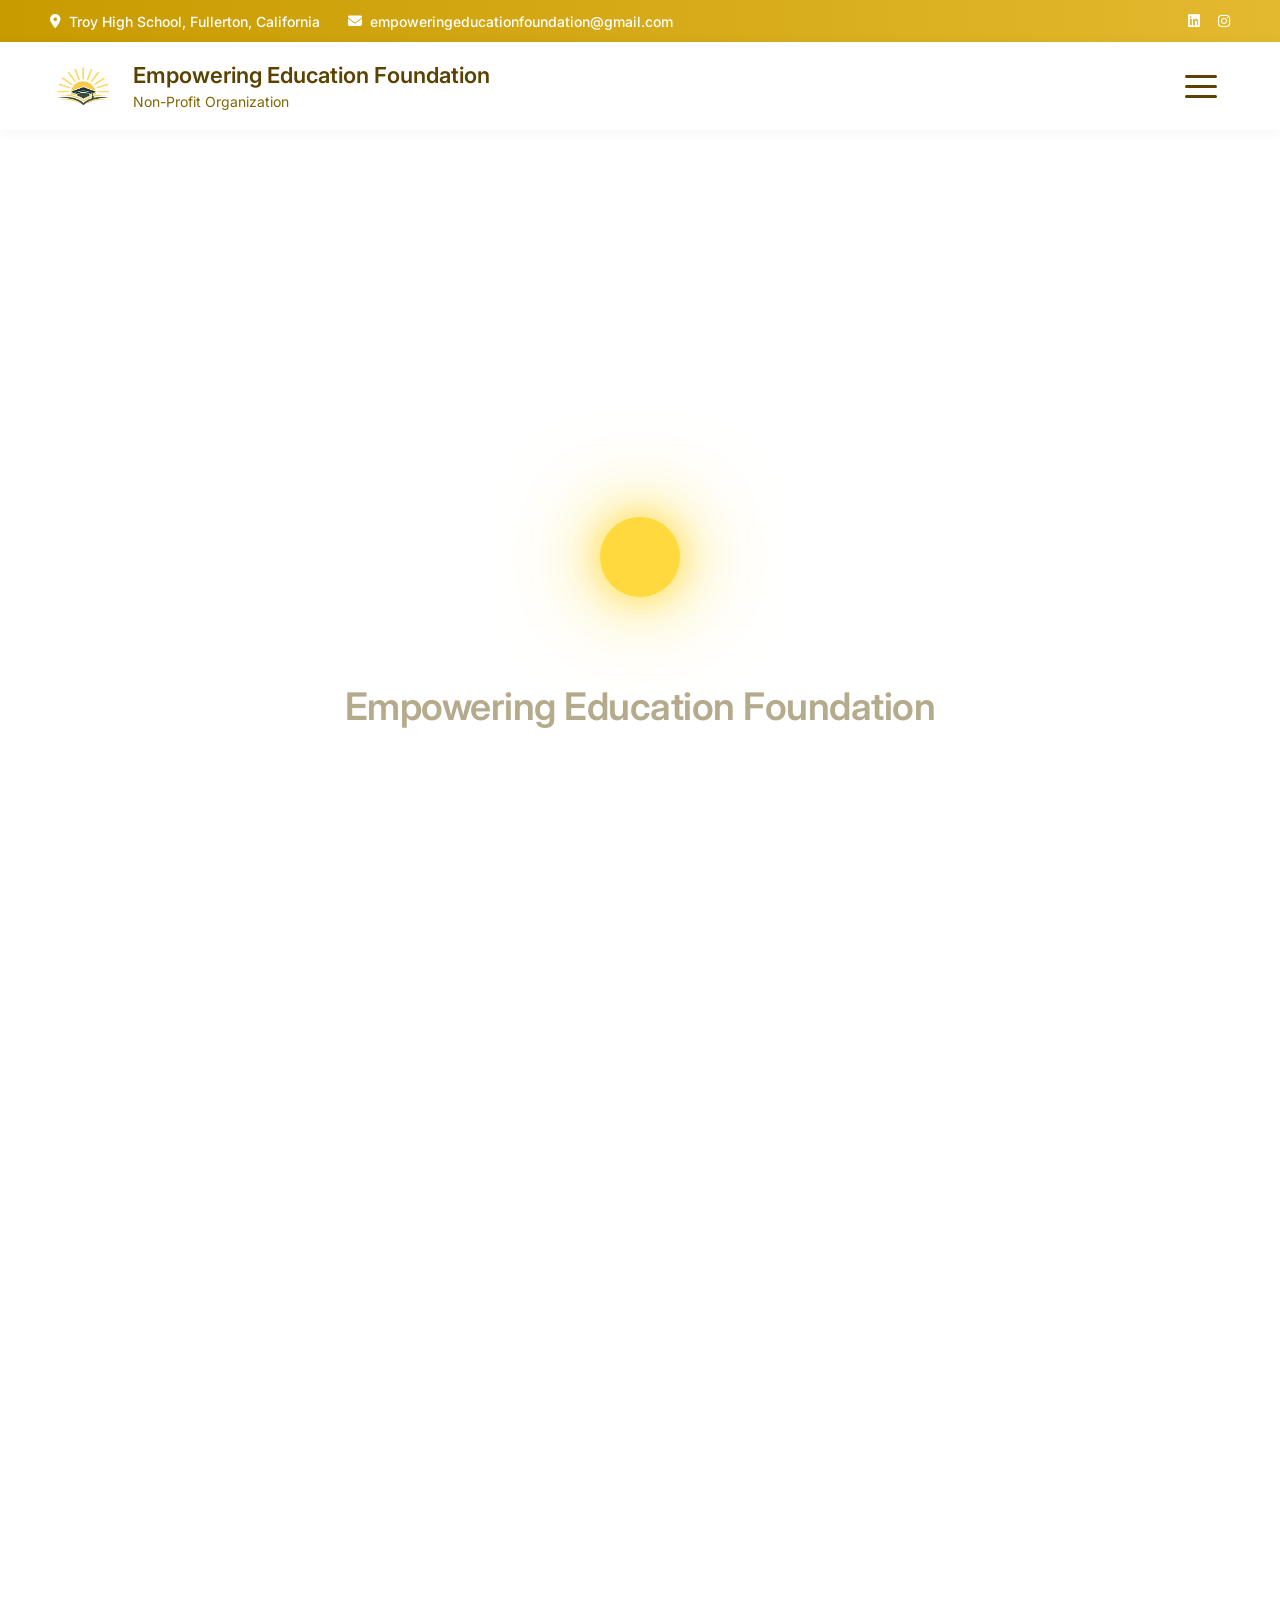
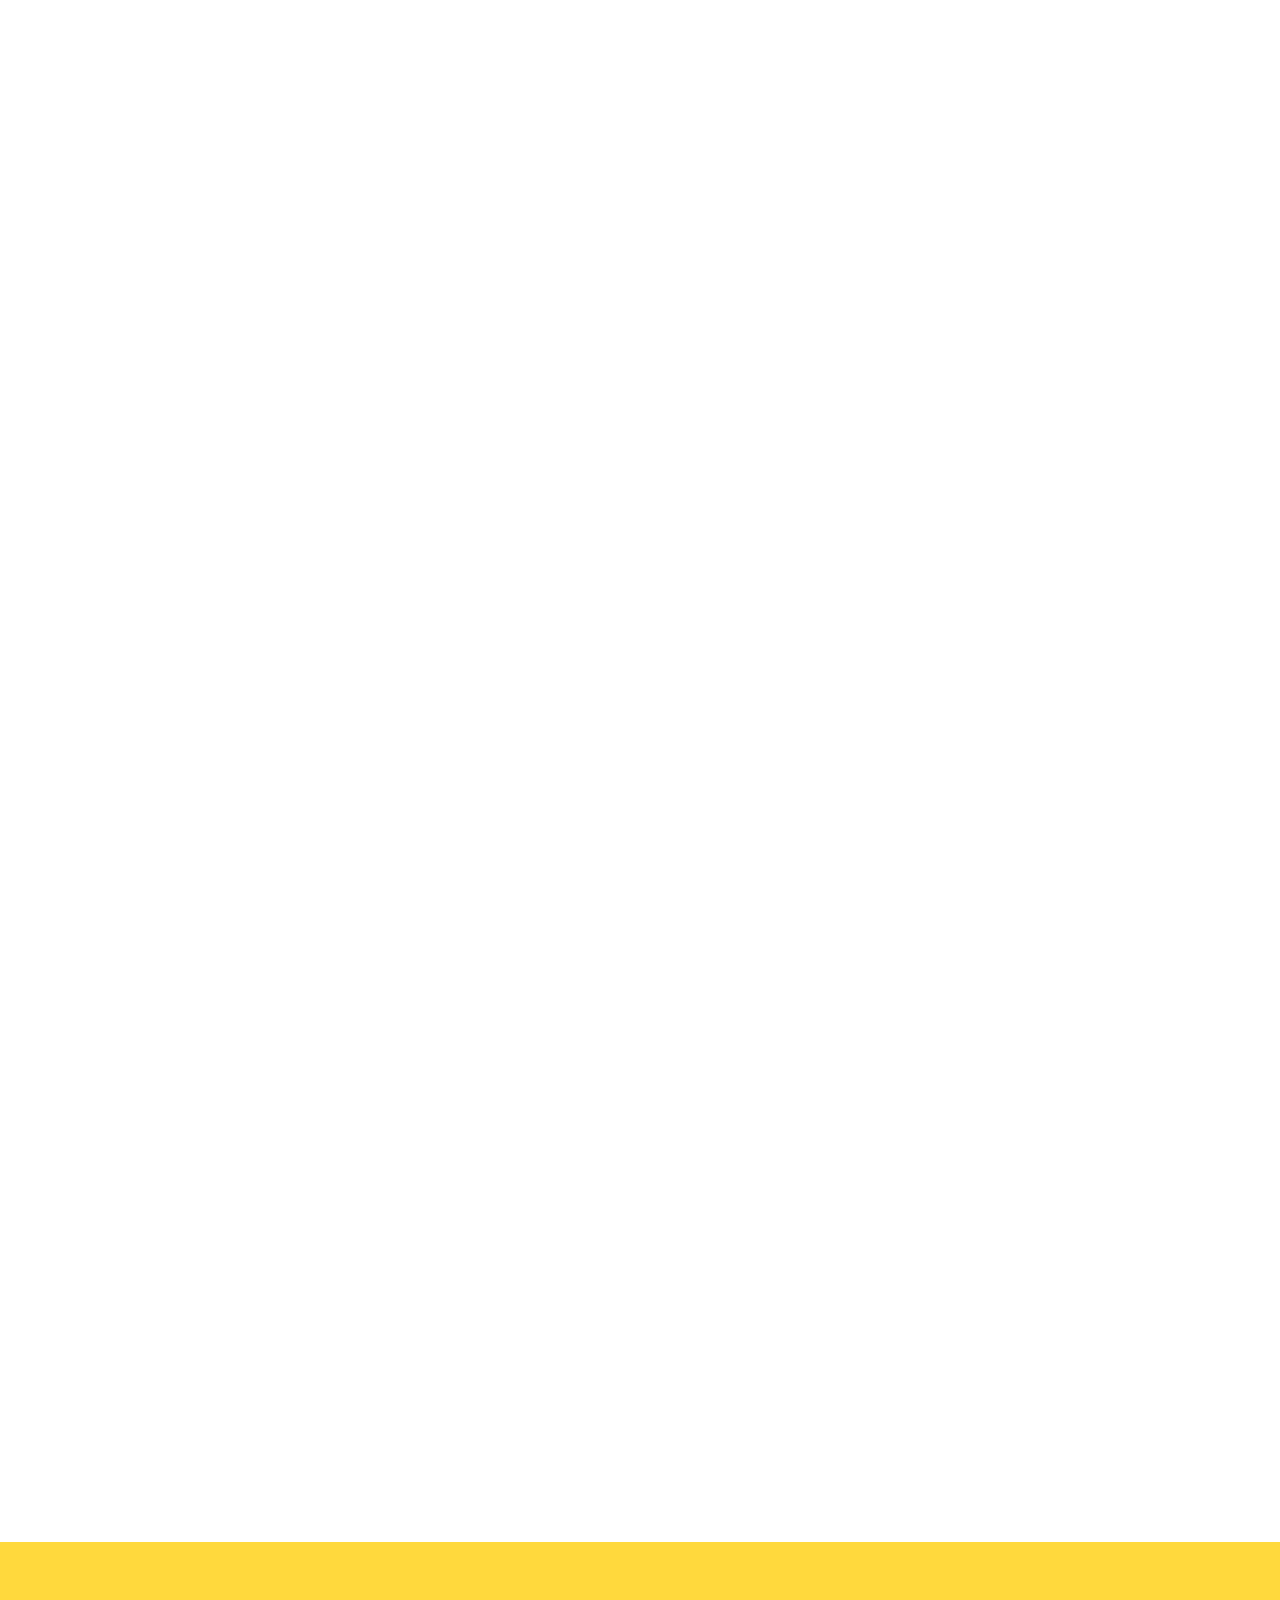
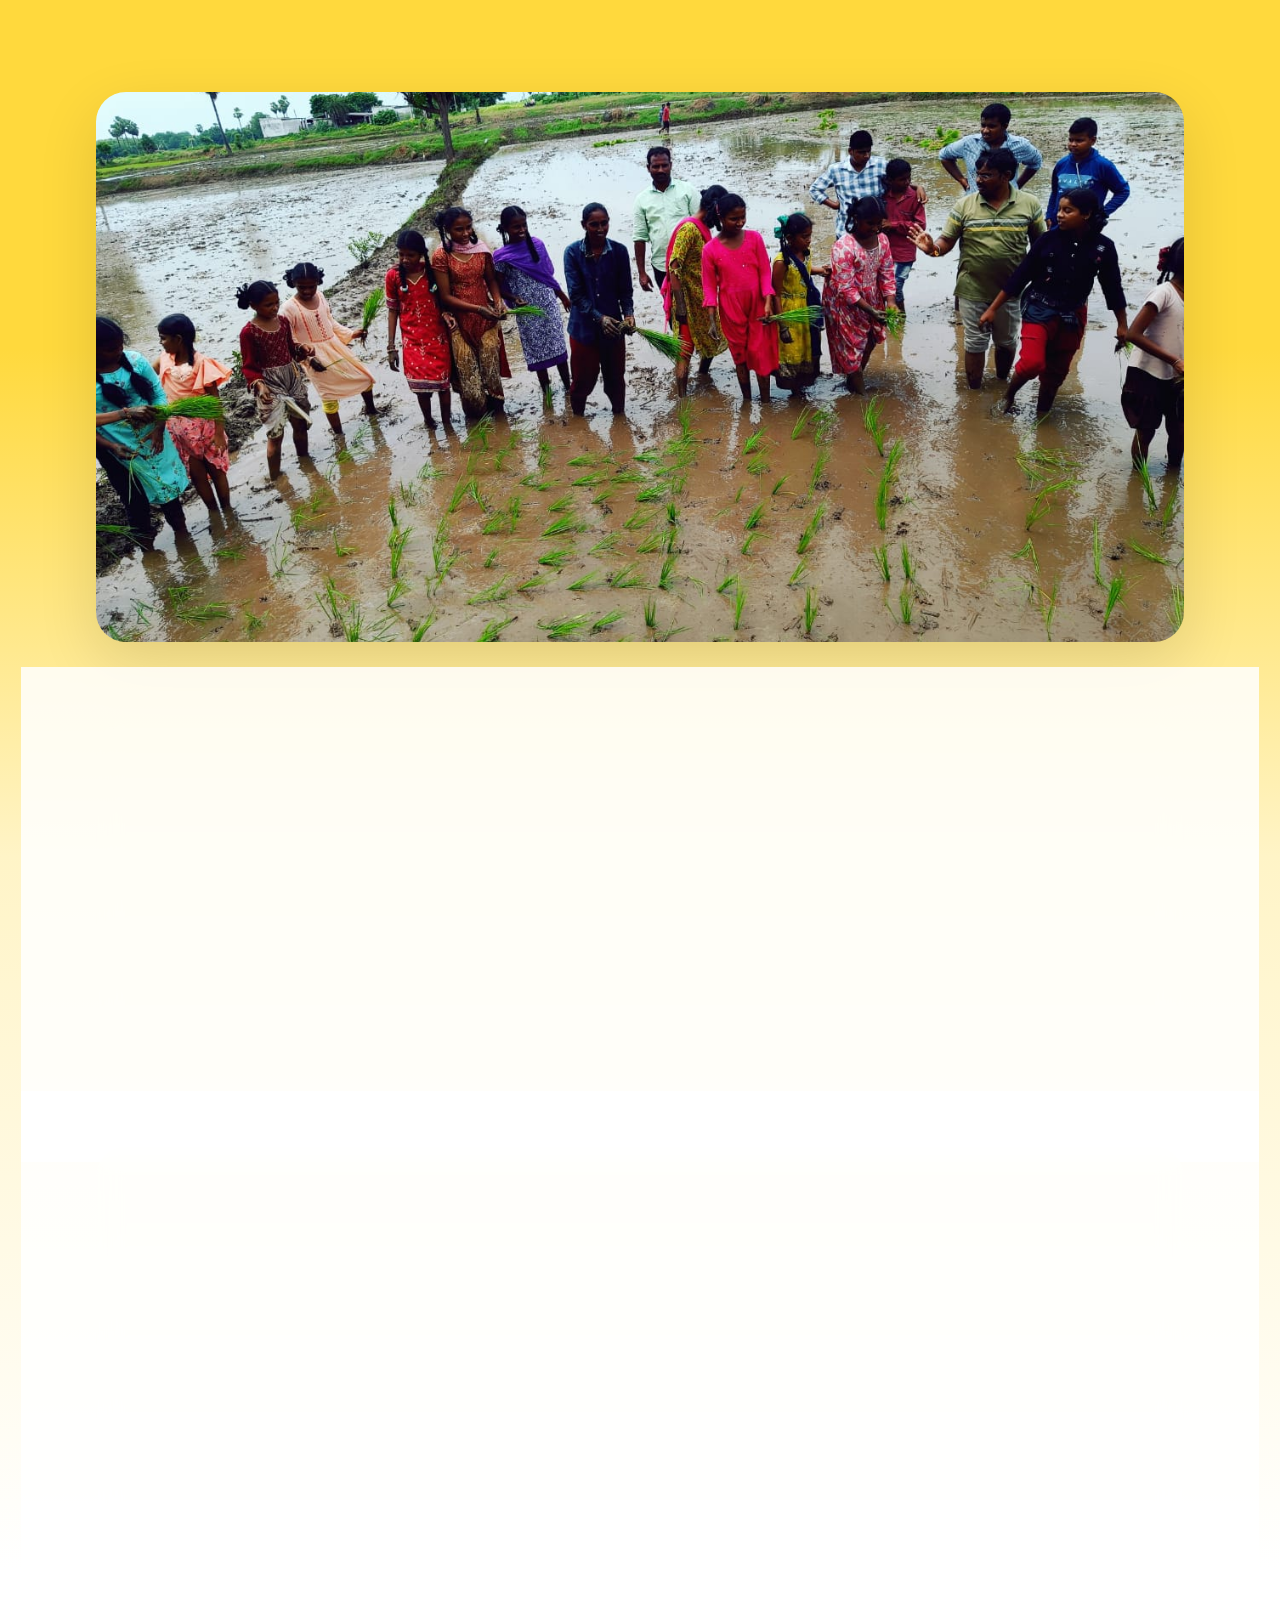
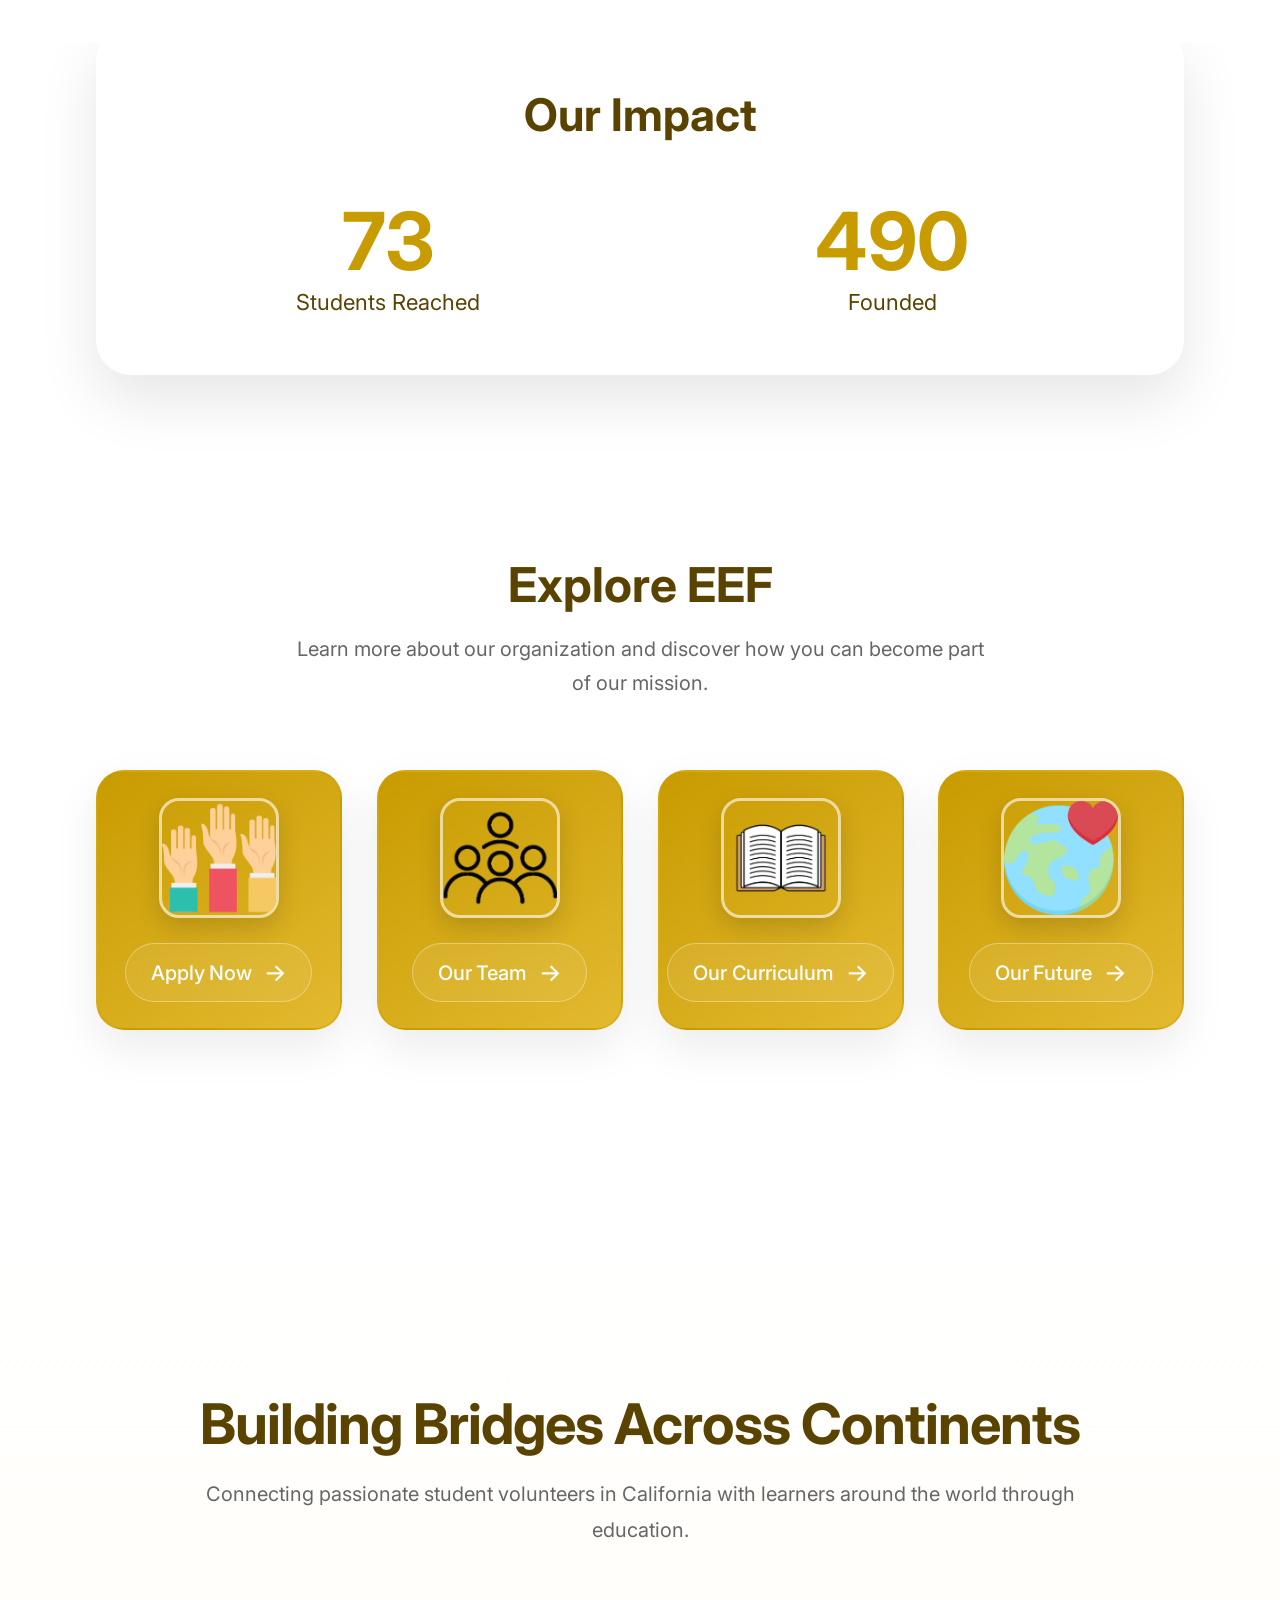
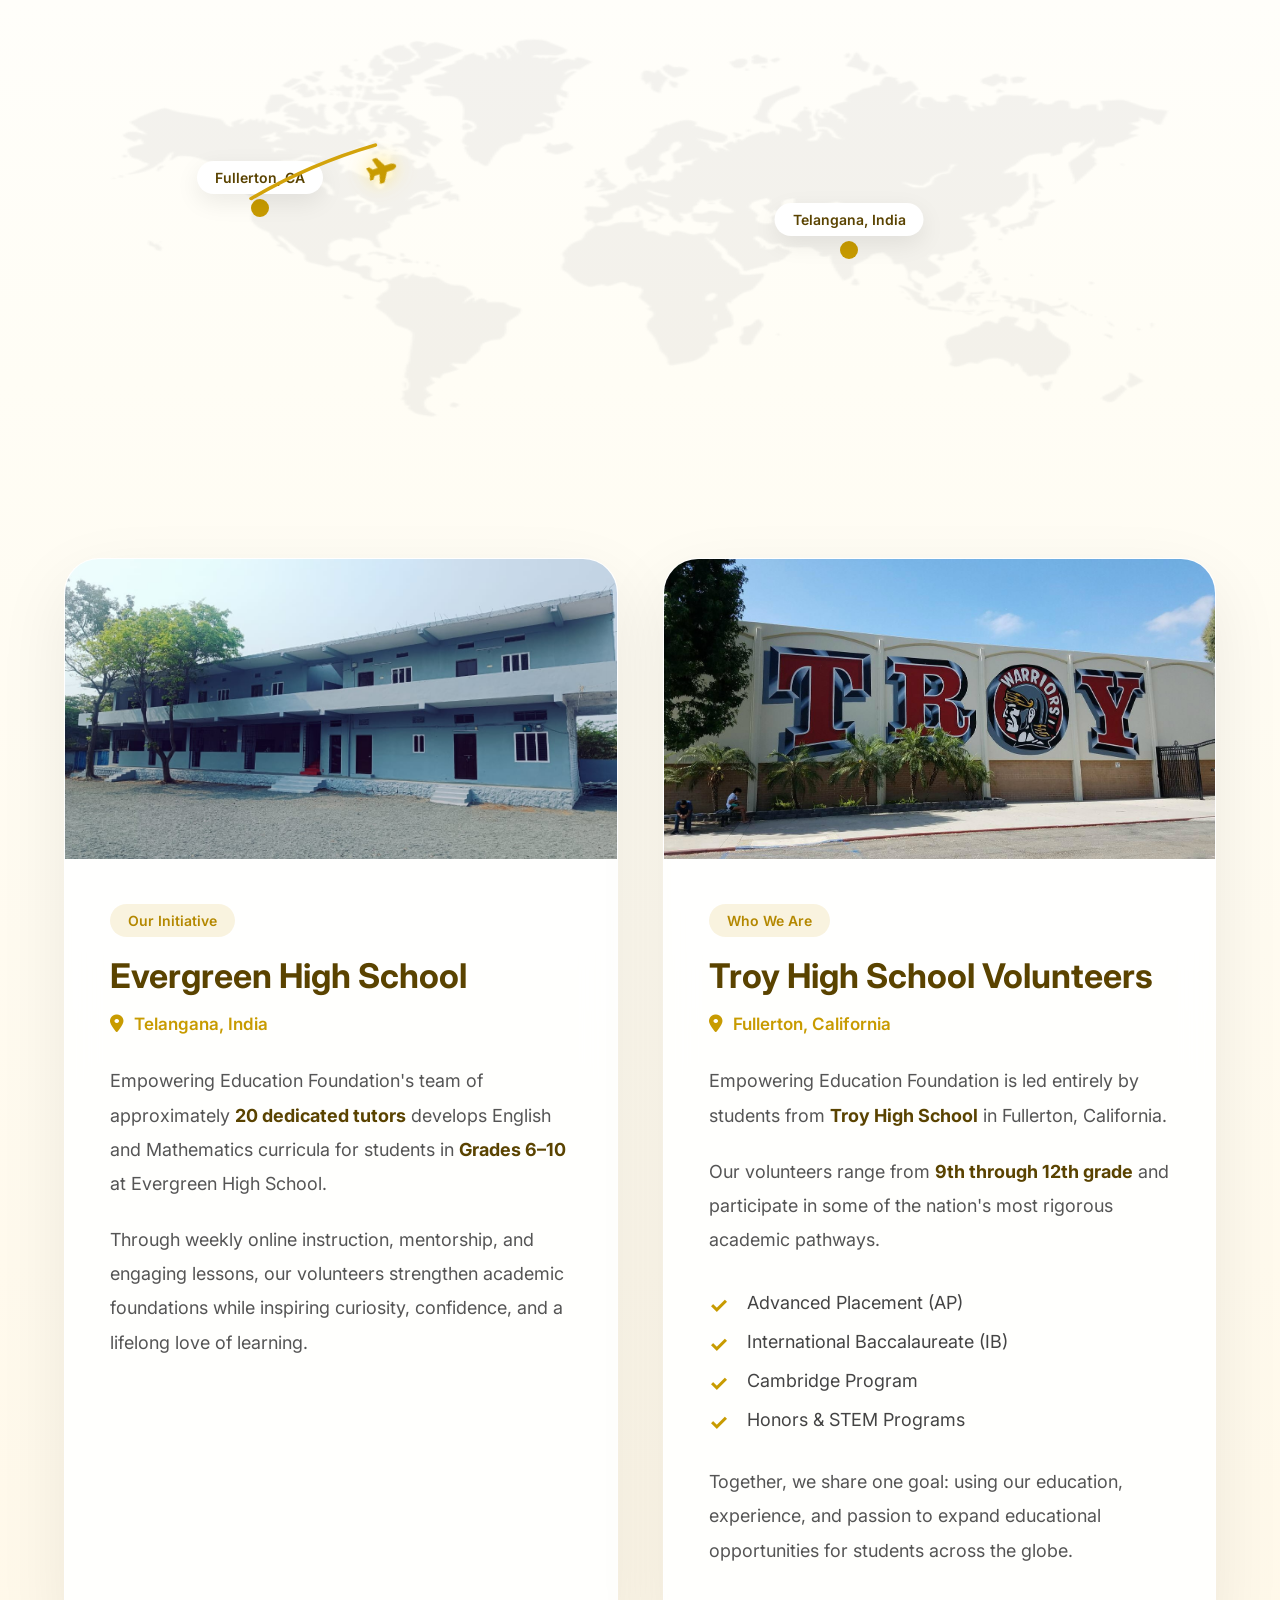
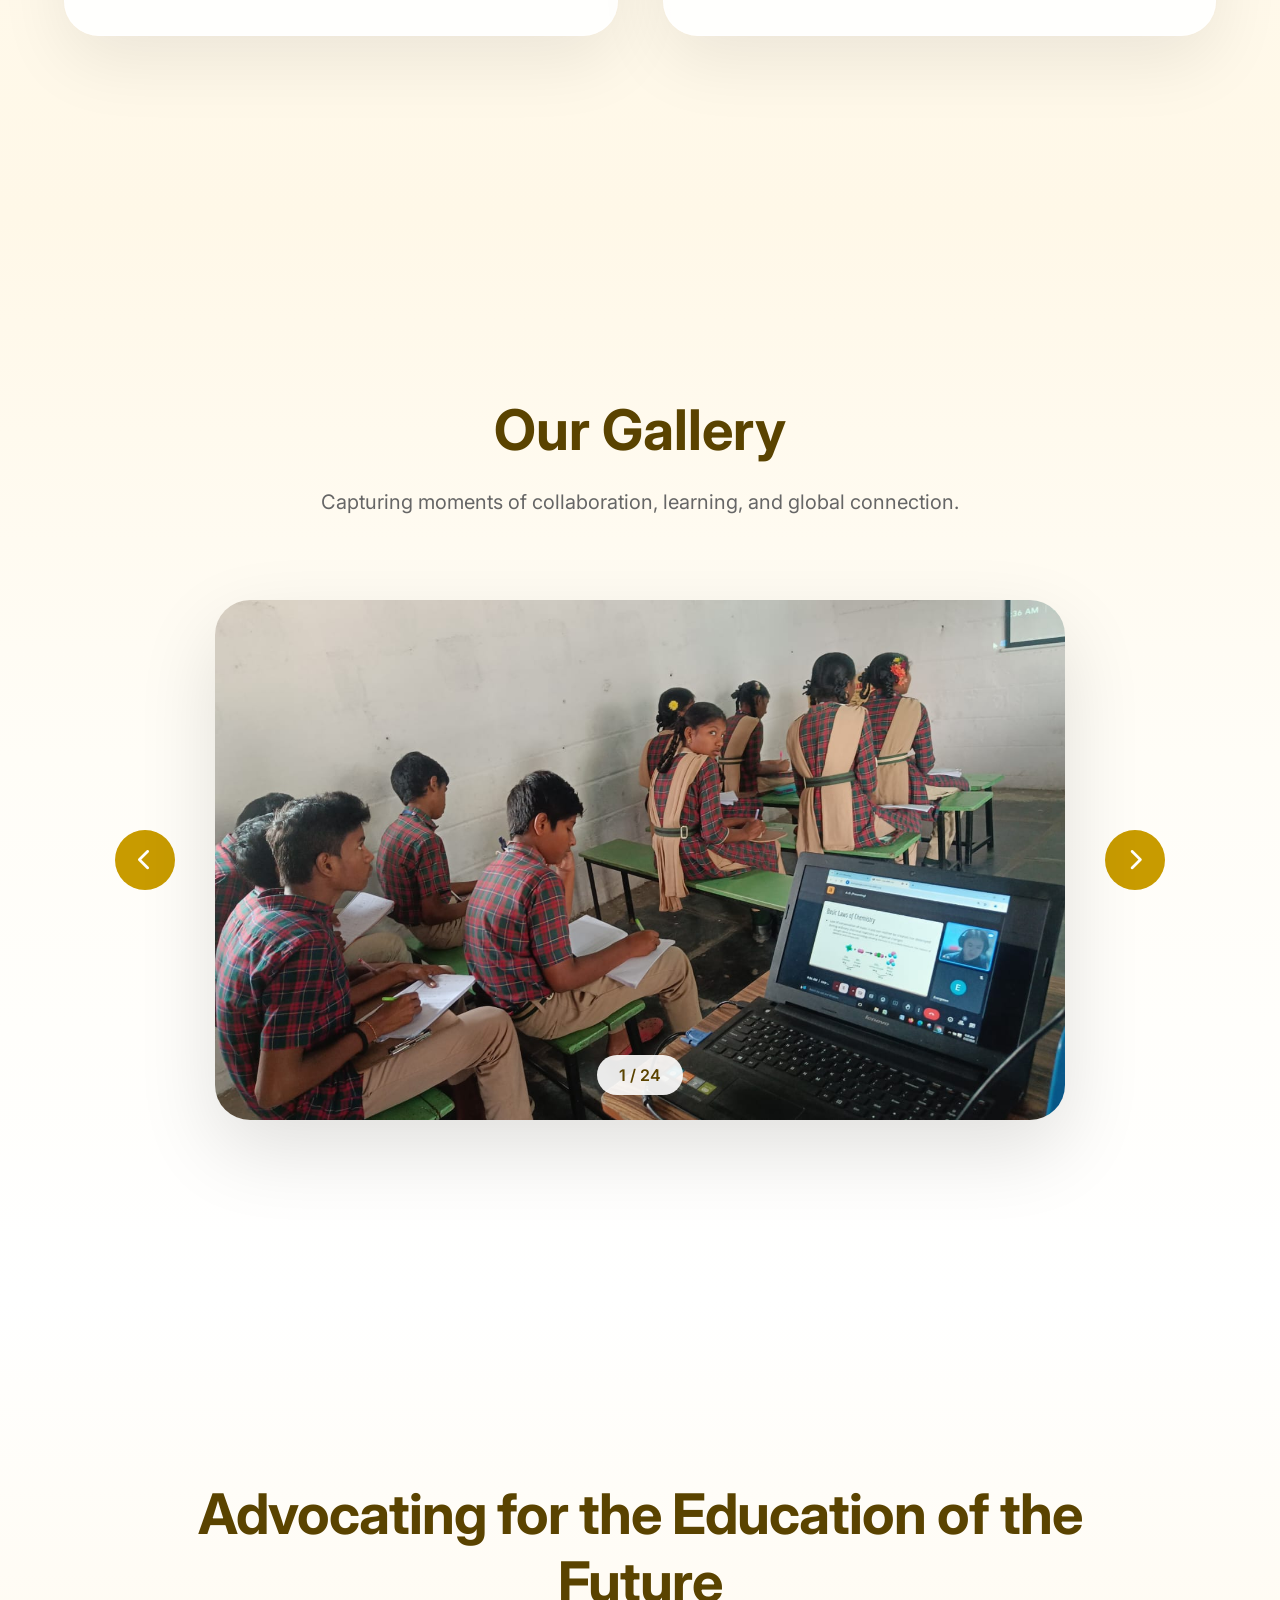
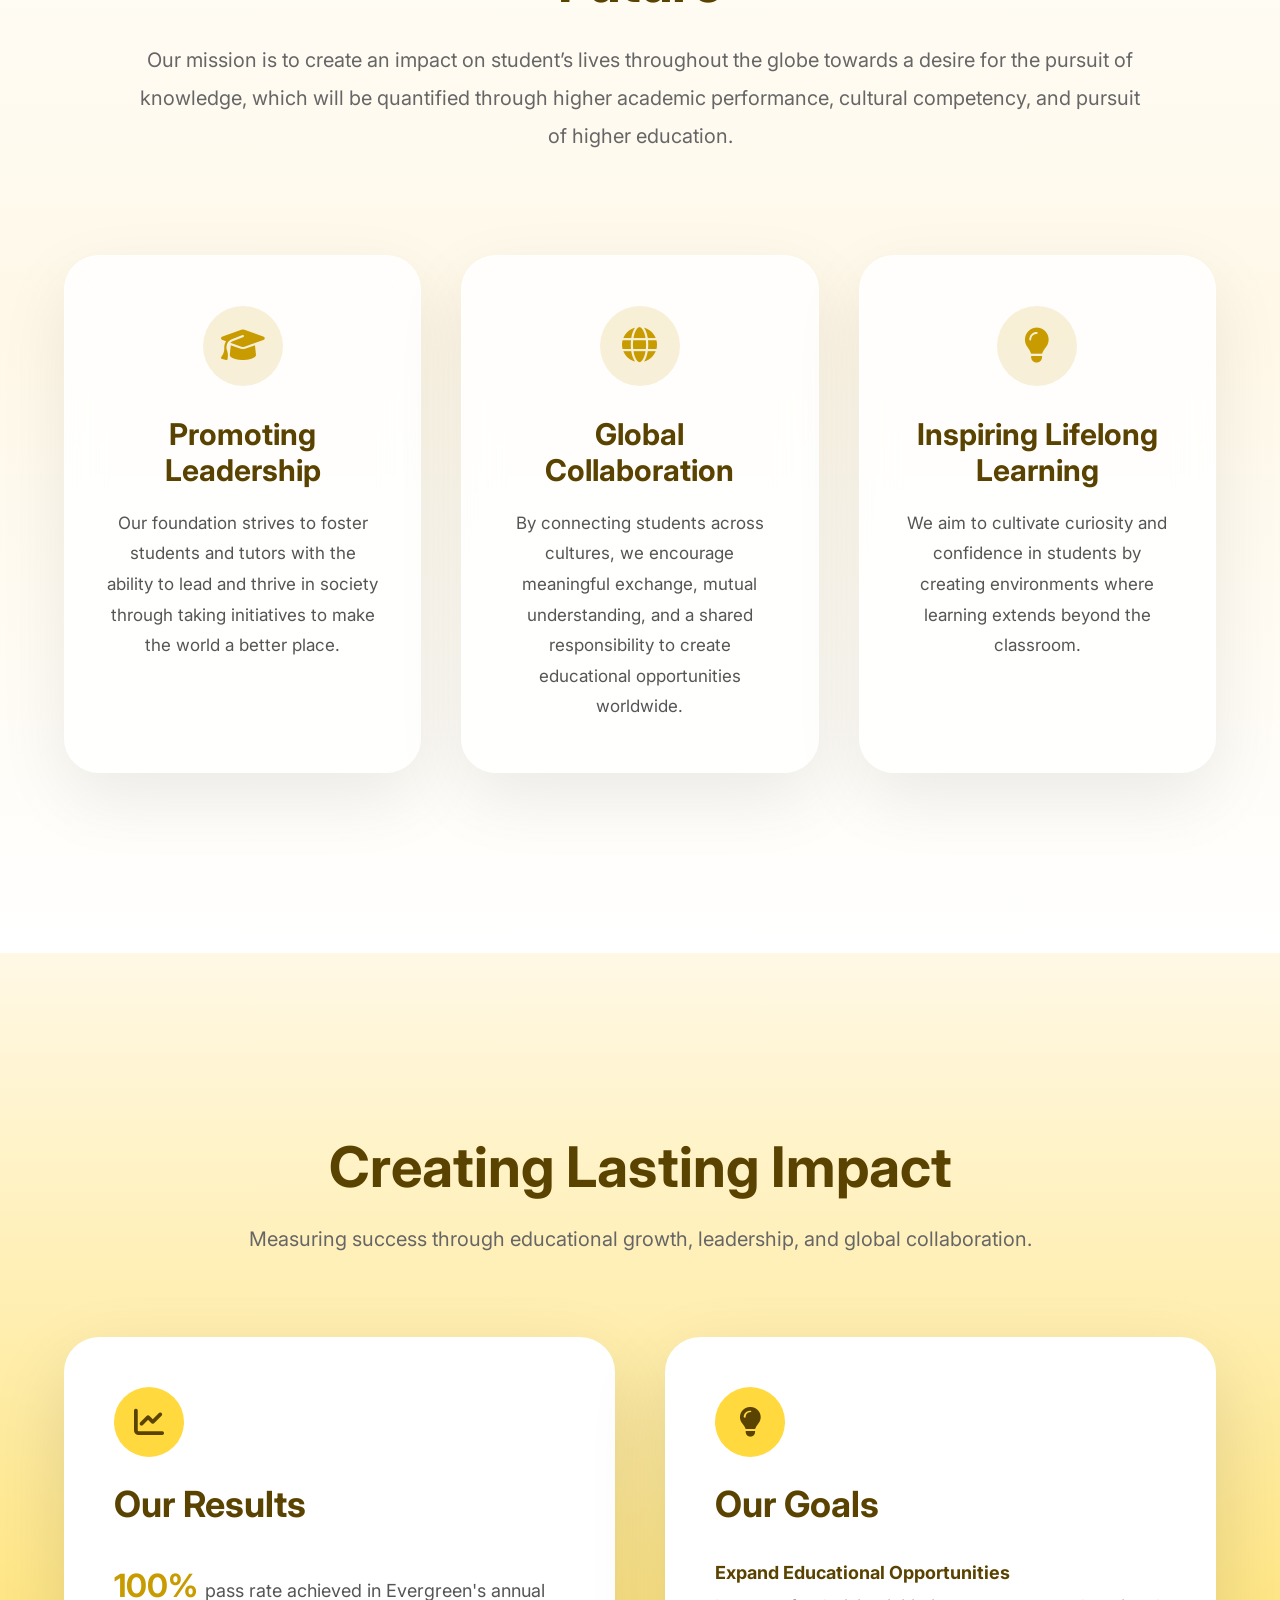
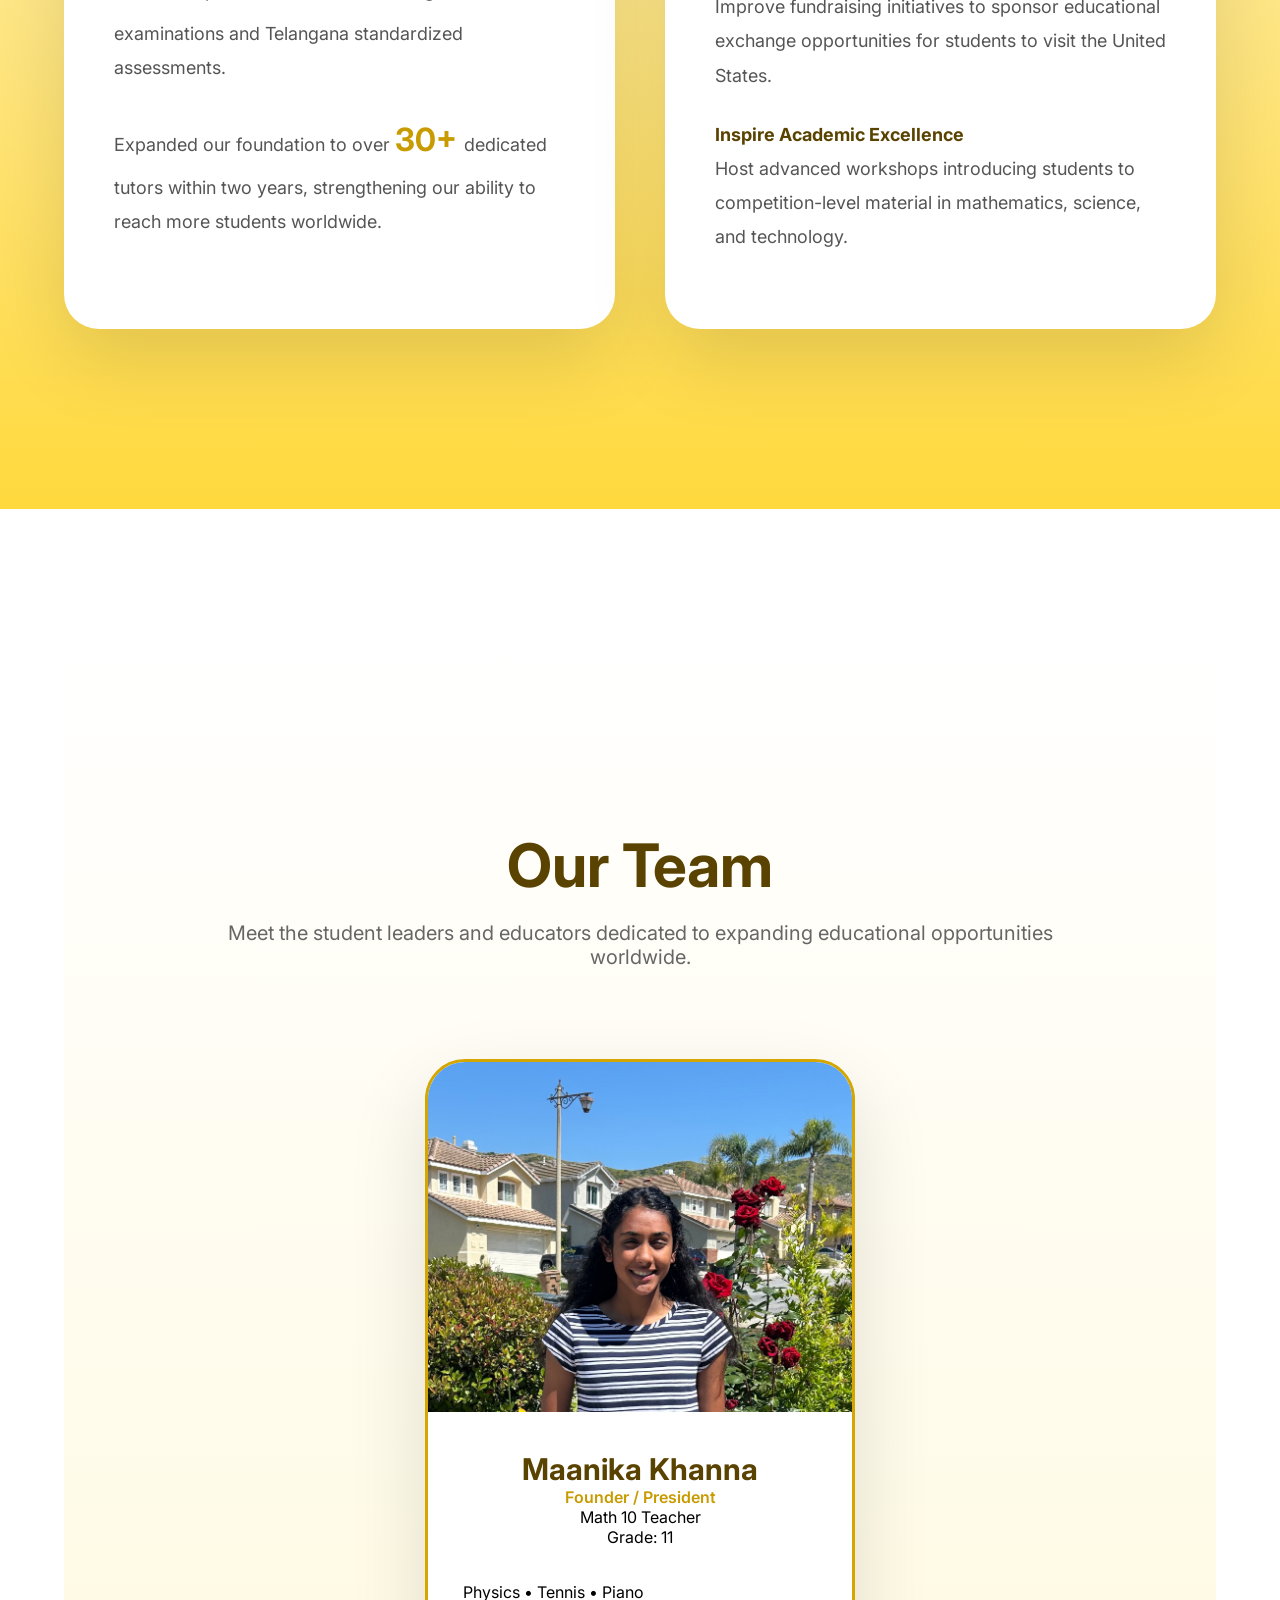
==== index.html @ 53d01f12 "Initial commit" ====
<!DOCTYPE html>
<html lang="en">

<head>

    <meta charset="UTF-8">
    <meta name="viewport" content="width=device-width, initial-scale=1.0">

    <title>
        Empowering Education Foundation
    </title>

    <!-- CSS -->
    <link rel="stylesheet" href="css/style.css">

    <!-- Google Fonts -->
    <link rel="preconnect" href="https://fonts.googleapis.com">

    <link rel="preconnect" href="https://fonts.gstatic.com" crossorigin>

    <link
        href="https://fonts.googleapis.com/css2?family=Inter:wght@400;500;600;700&display=swap"
        rel="stylesheet">

    <!-- Font Awesome -->
    <link
        rel="stylesheet"
        href="https://cdnjs.cloudflare.com/ajax/libs/font-awesome/6.6.0/css/all.min.css">

</head>

<body>


    <!-- ==========================
         TOP CONTACT BAR
    =========================== -->

    <div class="top-bar">

        <div class="top-left">

            <a
                href="https://maps.google.com/?q=Troy High School, Fullerton, California"
                target="_blank"
                rel="noopener">

                <i class="fa-solid fa-location-dot"></i>

                Troy High School, Fullerton, California

            </a>


            <a
                href="mailto:empoweredufoundation@gmail.com">

                <i class="fa-solid fa-envelope"></i>

                empoweringeducationfoundation@gmail.com

            </a>

        </div>



        <div class="top-right">

            <a
                href="https://www.linkedin.com/company/empowering-education-foundation/"
                target="_blank"
                rel="noopener"
                aria-label="LinkedIn">

                <i class="fa-brands fa-linkedin"></i>

            </a>


            <a
                href="https://www.instagram.com/empoweringeducationfoundation/"
                target="_blank"
                rel="noopener"
                aria-label="Instagram">

                <i class="fa-brands fa-instagram"></i>

            </a>

        </div>

    </div>




    <!-- ==========================
         MAIN NAVIGATION
    =========================== -->

    <nav class="navbar">

        <div class="nav-brand">

            <img
                src="assets/EEF_logo.png"
                alt="EEF Logo"
                class="nav-logo">


            <div class="nav-title">

                <h1>
                    Empowering Education Foundation
                </h1>

                <p>
                    Non-Profit Organization
                </p>

            </div>

        </div>



        <button
            class="menu-toggle"
            aria-label="Open Navigation Menu">

            <span></span>
            <span></span>
            <span></span>

        </button>

    </nav>




    <!-- ==========================
         SIDE MENU
    =========================== -->

    <div class="menu-overlay">

        <ul>

            <li>
                <a href="index.html">
                    Home
                </a>
            </li>

            <li>
                <a href="about.html">
                    About
                </a>
            </li>

            <li>
                <a href="team.html">
                    Team
                </a>
            </li>

            <li>
                <a href="curriculum.html">
                    Curriculum
                </a>
            </li>

            <li>
                <a href="future.html">
                    Future
                </a>
            </li>

            <li>
                <a href="gallery.html">
                    Gallery
                </a>
            </li>

            <li>
                <a href="contact.html">
                    Contact Us
                </a>
            </li>

        </ul>

    </div>





    <!-- ==========================
         SUN REVEAL HERO
    =========================== -->

    <div class="scroll-container">

        <section class="hero">

            <div class="sun-container">

                <div class="sun">

                    <div class="sun-core"></div>

                    <div class="sun-rays"></div>

                </div>



                <div class="brand">

                    <img
                        class="logo"
                        src="assets/EEF_logo.png"
                        alt="EEF Logo">

                    <h1 class="brand-name">

                        Empowering Education Foundation

                    </h1>

                </div>

            </div>

        </section>

    </div>





    <!-- ==========================
         ABOUT SECTION
    =========================== -->

    <section class="about-section">

        <div class="about-container">
            <!-- FEATURE IMAGE -->

            <div class="about-image">

                <img
                    src="assets/eef_1.jpg"
                    alt="Empowering Education Foundation students"> 

            </div>


            <!-- OUR STORY -->

            <div class="info-card story-card">

                <h2>
                    Our Story
                </h2>

                <h3>
                    Empowering Education Foundation,
                    Non-Profit Organization
                </h3>

                <p>

                    The Empowering Education Foundation is a
                    non-profit organization dedicated to
                    bridging educational gaps through
                    student-led tutoring initiatives.

                    Founded through the passion and
                    collaboration of high school students,
                    our organization strives to create a
                    future where every learner has the
                    opportunity to succeed regardless of
                    circumstance.

                </p>

            </div>





            <!-- OUR MISSION -->

            <div class="info-card mission-card">

                <h2>
                    Our Mission
                </h2>

                <p>

                    Our mission is to create a lasting impact
                    on students around the world by inspiring
                    a lifelong pursuit of knowledge. Through
                    accessible education, mentorship, and
                    cultural exchange, we aim to empower the
                    next generation of learners and leaders.

                </p>


                <ul class="mission-list">

                    <li>
                        Raising Education Levels
                    </li>

                    <li>
                        Promoting Cultural Exchange
                    </li>

                </ul>

            </div>





            <!-- OUR IMPACT -->

            <div class="statistics-card">

                <h2>
                    Our Impact
                </h2>


                <div class="stat-grid">


                    <div class="stat">

                        <span
                            class="counter"
                            data-target="300">

                            0

                        </span>

                        <p>
                            Students Reached
                        </p>

                    </div>




                    <div class="stat">

                        <span
                            class="counter"
                            data-target="2024">

                            0

                        </span>

                        <p>
                            Founded
                        </p>

                    </div>


                </div>

            </div>


        </div>

    </section>
    <!-- ==========================
     EXPLORE CARDS
=========================== -->

<section class="explore-section">

    <div class="explore-header">

        <h2>Explore EEF</h2>

        <p>
            Learn more about our organization and discover
            how you can become part of our mission.
        </p>

    </div>

    <div class="explore-grid">

        <div class="explore-card left">

            <div class="card-inner">

                <div class="card-front">

                    <img
                        src="assets/EEF_logo.png"
                        alt="EEF Logo">

                </div>

                <div class="card-back">

                    <img
                        src="assets/apply.png"
                        alt="Apply Now">

                    <a href="contact.html">
                        Apply Now
                    </a>

                </div>

            </div>

        </div>



        <div class="explore-card right">

            <div class="card-inner">

                <div class="card-front">

                    <img
                        src="assets/EEF_logo.png"
                        alt="EEF Logo">

                </div>

                <div class="card-back">

                    <img
                        src="assets/team.png"
                        alt="Our Team">

                    <a href="team.html">
                        Our Team
                    </a>

                </div>

            </div>

        </div>



        <div class="explore-card left">

            <div class="card-inner">

                <div class="card-front">

                    <img
                        src="assets/EEF_logo.png"
                        alt="EEF Logo">

                </div>

                <div class="card-back">

                    <img
                        src="assets/curriculum.png"
                        alt="Our Curriculum">

                    <a href="curriculum.html">
                        Our Curriculum
                    </a>

                </div>

            </div>

        </div>



        <div class="explore-card right">

            <div class="card-inner">

                <div class="card-front">

                    <img
                        src="assets/EEF_logo.png"
                        alt="EEF Logo">

                </div>

                <div class="card-back">

                    <img
                        src="assets/future.png"
                        alt="Our Future">

                    <a href="future.html">
                        Our Future
                    </a>

                </div>
            </div>

        </div>

    </div>

</section>
<!-- ==========================
     OUR INITIATIVES
=========================== -->

<section class="initiatives-section">

    <div class="initiatives-header">

        <h2>
            Building Bridges Across Continents
        </h2>

        <p>
            Connecting passionate student volunteers in California
            with learners around the world through education.
        </p>

    </div>


    <!-- =====================================
         WORLD CONNECTION MAP
    ====================================== -->

    <div class="connection-map">

        <img
            src="assets/world-map.png"
            alt="World Map"
            class="world-map">


        <!-- California -->

        <div class="usa-point">

            <span class="point-label">
                Fullerton, CA
            </span>

        </div>


        <!-- India -->

        <div class="india-point">

            <span class="point-label">
                Telangana, India
            </span>

        </div>


        <!-- Flight Path -->

        <svg
            class="flight-svg"
            viewBox="0 0 1200 500"
            preserveAspectRatio="none">

        <path
            id="flightPath"
            d="
                M204 215
                C400 80,
                650 100,
                804 265
            ">
        </path>

        </svg>


        <!-- Plane -->

        <div class="plane">

            <i class="fa-solid fa-plane"></i>

        </div>

    </div>





    <div class="initiative-grid">


        <!-- =====================================
             EVERGREEN HIGH SCHOOL
        ====================================== -->

        <div class="initiative-card">

            <img
                src="assets/evergreen.jpg"
                alt="Evergreen High School"
                class="initiative-image">


            <div class="initiative-content">

                <span class="initiative-tag">
                    Our Initiative
                </span>


                <h3>
                    Evergreen High School
                </h3>


                <div class="location">

                    <i class="fa-solid fa-location-dot"></i>

                    Telangana, India

                </div>


                <p>

                    Empowering Education Foundation's team of
                    approximately
                    <strong>20 dedicated tutors</strong>
                    develops English and Mathematics curricula
                    for students in
                    <strong>Grades 6–10</strong>
                    at Evergreen High School.

                </p>


                <p>

                    Through weekly online instruction,
                    mentorship, and engaging lessons,
                    our volunteers strengthen academic
                    foundations while inspiring curiosity,
                    confidence, and a lifelong love
                    of learning.

                </p>

            </div>

        </div>





        <!-- =====================================
             WHO WE ARE
        ====================================== -->

        <div class="initiative-card">

            <img
                src="assets/troy.jpg"
                alt="Troy High School"
                class="initiative-image">


            <div class="initiative-content">

                <span class="initiative-tag">
                    Who We Are
                </span>


                <h3>
                    Troy High School Volunteers
                </h3>


                <div class="location">

                    <i class="fa-solid fa-location-dot"></i>

                    Fullerton, California

                </div>


                <p>

                    Empowering Education Foundation is led
                    entirely by students from
                    <strong>Troy High School</strong>
                    in Fullerton, California.

                </p>


                <p>

                    Our volunteers range from
                    <strong>9th through 12th grade</strong>
                    and participate in some of the nation's
                    most rigorous academic pathways.

                </p>


                <ul class="initiative-list">

                    <li>
                        Advanced Placement (AP)
                    </li>

                    <li>
                        International Baccalaureate (IB)
                    </li>

                    <li>
                        Cambridge Program
                    </li>

                    <li>
                        Honors & STEM Programs
                    </li>

                </ul>


                <p>

                    Together, we share one goal:
                    using our education, experience,
                    and passion to expand educational
                    opportunities for students across
                    the globe.

                </p>

            </div>

        </div>


    </div>

</section>

<!-- ==========================
     OUR GALLERY
=========================== -->

<section class="gallery-section">


    <div class="gallery-header">

        <h2>
            Our Gallery
        </h2>

        <p>
            Capturing moments of collaboration,
            learning, and global connection.
        </p>

    </div>



    <div class="gallery-container">


        <button class="gallery-btn prev-btn">
            <i class="fa-solid fa-chevron-left"></i>
        </button>



        <div class="gallery-image-wrapper">


            <img
                id="galleryImage"
                src="assets/gallery/ClassImage1.jpg"
                alt="EEF Classroom"
            >


            <div class="gallery-counter">

                <span id="galleryCurrent">
                    1
                </span>

                /

                <span>
                    24
                </span>

            </div>


        </div>




        <button class="gallery-btn next-btn">
            <i class="fa-solid fa-chevron-right"></i>
        </button>



    </div>


</section>

<!-- ==========================
     OUR CAUSES
=========================== -->

<section class="causes-section">


    <div class="causes-header">

        <h2>
            Advocating for the Education of the Future
        </h2>


        <p>
            Our mission is to create an impact on student’s
            lives throughout the globe towards a desire for
            the pursuit of knowledge, which will be quantified
            through higher academic performance, cultural
            competency, and pursuit of higher education.
        </p>

    </div>




    <div class="causes-container">



        <div class="cause-card">


            <div class="cause-icon">

                <i class="fa-solid fa-graduation-cap"></i>

            </div>


            <h3>
                Promoting Leadership
            </h3>


            <p>
                Our foundation strives to foster students
                and tutors with the ability to lead and thrive
                in society through taking initiatives to make
                the world a better place.
            </p>


        </div>





        <div class="cause-card">


            <div class="cause-icon">

                <i class="fa-solid fa-globe"></i>

            </div>


            <h3>
                Global Collaboration
            </h3>


            <p>
                By connecting students across cultures,
                we encourage meaningful exchange,
                mutual understanding, and a shared
                responsibility to create educational
                opportunities worldwide.
            </p>


        </div>





        <div class="cause-card">


            <div class="cause-icon">

                <i class="fa-solid fa-lightbulb"></i>

            </div>


            <h3>
                Inspiring Lifelong Learning
            </h3>


            <p>
                We aim to cultivate curiosity and
                confidence in students by creating
                environments where learning extends
                beyond the classroom.
            </p>


        </div>



    </div>


</section>

<!-- ==========================
     RESULTS & GOALS
=========================== -->

<section class="results-section">


    <div class="results-header">

        <h2>
            Creating Lasting Impact
        </h2>

        <p>
            Measuring success through educational growth,
            leadership, and global collaboration.
        </p>

    </div>




    <div class="results-container">


        <!-- RESULTS -->

        <div class="results-card results-left">


            <div class="result-icon">
                <i class="fa-solid fa-chart-line"></i>
            </div>


            <h3>
                Our Results
            </h3>



            <div class="typing-content">

                <p>
                    <span class="highlight-number">
                        100%
                    </span>
                    pass rate achieved in Evergreen's
                    annual examinations and Telangana
                    standardized assessments.
                </p>


                <p>
                    Expanded our foundation to over
                    <span class="highlight-number">
                        30+
                    </span>
                    dedicated tutors within two years,
                    strengthening our ability to reach
                    more students worldwide.
                </p>


            </div>



        </div>







        <!-- GOALS -->

        <div class="results-card results-right">


            <div class="result-icon">
                <i class="fa-solid fa-lightbulb"></i>
            </div>



            <h3>
                Our Goals
            </h3>



            <div class="typing-content">


                <p>

                    <strong>
                        Expand Educational Opportunities
                    </strong>

                    <br>

                    Improve fundraising initiatives to
                    sponsor educational exchange opportunities
                    for students to visit the United States.

                </p>



                <p>

                    <strong>
                        Inspire Academic Excellence
                    </strong>

                    <br>

                    Host advanced workshops introducing
                    students to competition-level material
                    in mathematics, science, and technology.

                </p>


            </div>


        </div>



    </div>


</section>
<!-- ==========================
     OUR TEAM
=========================== -->

<section class="team-section">


<div class="team-header">

    <h2>
        Our Team
    </h2>

    <p>
        Meet the student leaders and educators
        dedicated to expanding educational
        opportunities worldwide.
    </p>

</div>



<!-- PRESIDENT -->

<div class="leadership-card president-card">


    <img
        src="assets/team/TMaanikaK.jpg"
        class="team-image"
        alt="Maanika Khanna">


    <div class="team-info">

        <h3>
            Maanika Khanna
        </h3>

        <span>
            Founder / President
        </span>


        <p>
            Math 10 Teacher
        </p>


        <p>
            Grade: 11
        </p>


        <div class="hobbies">

            Physics • Tennis • Piano

        </div>


    </div>


</div>





<!-- VICE PRESIDENTS -->

<div class="vp-grid">


<div class="leadership-card vp-card">


<img
src="assets/team/TSophieL.jpg"
class="team-image">


<div class="team-info">

<h3>
Sophie Li
</h3>

<span>
Vice President
</span>

<p>
Math 10 Teacher
</p>

<p>
Grade: 11
</p>

<div class="hobbies">
Piano • Chemistry • Basketball
</div>

</div>

</div>





<div class="leadership-card vp-card">


<img
src="assets/team/TPierreY.jpg"
class="team-image">


<div class="team-info">

<h3>
Pierre Yeh
</h3>

<span>
Vice President
</span>

<p>
Math 7 Teacher
</p>

<p>
Grade: 11
</p>


<div class="hobbies">
Flying • Biking • Saxophone
</div>

</div>


</div>


</div>








<!-- TEAM GRID -->


<div class="team-grid">


<!-- Elise -->

<div class="member-card">

<img src="assets/team/TEliseK.jpg">


<h3>
Elise Kim
</h3>

<span>
Secretary / English 7 Teacher
</span>

<p>
Grade: 12
</p>

<p>
Reading • Cooking • Violin
</p>

</div>





<!-- Repeat cards -->


<div class="member-card">

<img src="assets/team/TSimranG.jpg">

<h3>
Simran Gill
</h3>

<span>
Math 6 Teacher
</span>

<p>
Grade: 11
</p>

<p>
Basketball • Reading • Math
</p>

</div>





<div class="member-card">

<img src="assets/team/THoldenC.png">

<h3>
Holden Chao
</h3>

<span>
English 10 Teacher
</span>

<p>
Grade: 10
</p>

<p>
Soccer • Biking • Running
</p>

</div>





<div class="member-card">

<img src="assets/team/TAyseA.jpg">

<h3>
Ayse Ates
</h3>

<span>
English 8 Teacher
</span>

<p>
Grade: 10
</p>

<p>
Volleyball • Baking • Audiobooks
</p>

</div>





<div class="member-card">

<img src="assets/team/TAlyssaC.png" width="200" height="300" alt="Logo">

<h3>
Alyssa Chen
</h3>

<span>
Math 9 Teacher
</span>

<p>
Grade: 12
</p>

<p>
Running • Journaling • Singing
</p>

</div>




<div class="member-card">

<img src="assets/team/incognito.png">

<h3>
Audrey Donn
</h3>

<span>
Math 9 Teacher
</span>

<p>
Grade: 12
</p>

<p>
Puzzles • Reading • Crosswords
</p>

</div>





<div class="member-card">

<img src="assets/team/TAnshuG.png">

<h3>
Anshu Gowda
</h3>

<span>
English 6 Teacher
</span>

<p>
Grade: 10
</p>

<p>
Volleyball • Reading • Dance
</p>

</div>



</div>


</section>


<!-- ==========================
     VOLUNTEER SECTION
=========================== -->

<section class="volunteer-section">


    <div class="volunteer-container">



        <!-- LEFT: FORM -->

        <div class="volunteer-form-card">


            <h2>
                Become a Volunteer Today
            </h2>


            <p class="volunteer-subtitle">
                Join Empowering Education Foundation
                and make a global impact through education.
            </p>



            <form
                id="volunteer-form"
            >


                <input
                    type="text"
                    name="name"
                    placeholder="Name"
                    required
                >



                <input
                    type="email"
                    name="email"
                    placeholder="Email"
                    required
                >



                <input
                    type="text"
                    name="subject"
                    placeholder="Subject"
                    required
                >



                <label class="file-upload">

                    Upload your CV

                    <input
                        type="file"
                        name="cv"
                    >

                </label>




                <textarea
                    name="comment"
                    placeholder="Comment (Optional)"
                    rows="5">
                </textarea>



                <button type="submit">

                    Submit

                </button>


            </form>


        </div>





        <!-- RIGHT: INFORMATION -->

        <div class="volunteer-info">



            <img
                src="assets/gallery/ClassImage1.jpg"
                alt="Students teaching"
                class="volunteer-image"
            >





            <div class="volunteer-text">


                <h2>
                    About Volunteering
                </h2>



                <p>

                    Volunteering with
                    Empowering Education Foundation
                    is a great way to obtain community
                    service hours from the comfort of
                    your home.

                </p>


                <p>

                    Volunteers are required to teach
                    for <strong>45 minutes a week</strong>
                    on a desired day of their preference
                    and create curriculum for each week.

                </p>



            </div>



        </div>



    </div>


</section>
<!-- ==========================
     GET IN TOUCH
=========================== -->


<section class="contact-section">


    <div class="contact-container">



        <!-- DIRECTOR -->

        <div class="director-card">


            <img
                src="assets/team/TMaanikaK.jpg"
                alt="Maanika Khanna"
                class="director-image"
            >



            <div class="director-info">


                <h2>
                    Maanika Khanna
                </h2>


                <p class="director-role">

                    Empowering Education Foundation
                    Director

                </p>


            </div>


        </div>






        <!-- CONTACT INFORMATION -->


        <div class="contact-card">


            <h2>
                Get in Touch
            </h2>



            <div class="contact-details">



                <div class="contact-item">

                    <i class="fa-solid fa-school"></i>

                    <span>
                        Troy High School
                    </span>

                </div>





                <div class="contact-item">

                    <i class="fa-solid fa-phone"></i>

                    <span>
                        000-000-0000
                    </span>

                </div>





                <div class="contact-item">

                    <i class="fa-solid fa-envelope"></i>

                    <span>
                        empoweringeducationfoundation@gmail.com
                    </span>

                </div>




            </div>





            <a
            href="https://maps.google.com/?q=Troy+High+School+Fullerton+CA"
            target="_blank"
            class="direction-button">

                <i class="fa-solid fa-location-dot"></i>

                Get Directions

            </a>



        </div>




    </div>


</section>

<!-- ==========================
     CONTACT FORM
=========================== -->


<section class="contact-form-section">


    <div class="contact-form-container">


        <div class="form-header">

            <h2>
                Contact Form
            </h2>

            <p>
                Have questions or want to learn more?
                Reach out to us and our team will respond.
            </p>

        </div>



        <form id="contactForm">



            <div class="form-row">


                <input
                    type="text"
                    id="firstName"
                    placeholder="First Name"
                    required
                >



                <input
                    type="text"
                    id="lastName"
                    placeholder="Last Name"
                    required
                >


            </div>





            <input
                type="email"
                id="contactEmail"
                placeholder="Email Address"
                required
            >






            <textarea
                id="message"
                placeholder="What can we help you?"
                rows="6"
                required>
            </textarea>





            <button type="submit">

                Send Message

                <i class="fa-solid fa-paper-plane"></i>

            </button>


        </form>





        <div class="email-option">

            <p>
                Or, you can directly email us:
            </p>


            <a href="mailto:empoweringeducationfoundation@gmail.com">

                empoweringeducationfoundation@gmail.com

            </a>

        </div>



    </div>


</section>

<!-- ==========================
     FOOTER
=========================== -->

<footer class="footer">


    <div class="footer-container">



        <!-- BRAND -->

        <div class="footer-brand">


            <img
                src="assets/EEF_logo.png"
                alt="EEF Logo"
                class="footer-logo"
            >


            <h2>
                Empowering Education Foundation
            </h2>


            <p>
                Bridging educational gaps through
                student-led tutoring initiatives.
            </p>


        </div>






        <!-- QUICK LINKS -->

        <div class="footer-links">


            <h3>
                Quick Links
            </h3>


            <a href="index.html">
                Home
            </a>


            <a href="about.html">
                About
            </a>


            <a href="team.html">
                Team
            </a>


            <a href="curriculum.html">
                Curriculum
            </a>


            <a href="future.html">
                Future
            </a>


            <a href="gallery.html">
                Gallery
            </a>


        </div>







        <!-- CONTACT -->

        <div class="footer-contact">


            <h3>
                Contact Us
            </h3>


            <p>
                <i class="fa-solid fa-location-dot"></i>
                Fullerton, California
            </p>



            <p>

                <i class="fa-solid fa-envelope"></i>

                empoweringeducationfoundation@gmail.com

            </p>



            <p>

                <i class="fa-solid fa-phone"></i>

                000-000-0000

            </p>



        </div>







        <!-- SOCIAL -->

        <div class="footer-social">


            <h3>
                Follow Us
            </h3>


            <div class="social-icons">


           <a
               href="https://www.linkedin.com/company/empowering-education-foundation/"
               target="_blank"
               rel="noopener"
               aria-label="LinkedIn">


               <i class="fa-brands fa-linkedin"></i>


           </a>




           <a
               href="https://www.instagram.com/empoweringeducationfoundation/"
               target="_blank"
               rel="noopener"
               aria-label="Instagram">


               <i class="fa-brands fa-instagram"></i>


           </a>


            </div>


        </div>



    </div>






    <div class="footer-bottom">


        <p>
            © 2026 Empowering Education Foundation.
            All Rights Reserved.
        </p>


    </div>



</footer>
<!-- JavaScript -->

<script src="js/navigation.js"></script>
<script src="js/main.js"></script>

</body>

</html>
---- css/style.css ----
* {
    margin: 0;
    padding: 0;
    box-sizing: border-box;
}


html,
body {

    width: 100%;
    height: 100%;

}


body {

    background: white;

    font-family: "Inter", sans-serif;

}



/* ===========================
   SCROLL STRUCTURE
=========================== */


.scroll-container {

    height: 700vh;

}



/* ===========================
   HERO / SUN REVEAL
=========================== */


.hero {

    position: sticky;

    top: 0;

    height: 100vh;

    width: 100vw;


    display: flex;

    justify-content: center;

    align-items: center;


    overflow: hidden;

    z-index: 2;

    padding-top: 130px;

}



.sun-container {

    position: relative;

    width: 100vw;

    height: 100vh;


    display: flex;

    justify-content: center;

    align-items: center;

}



/* ===========================
   SUN EFFECT
=========================== */


.sun {

    position: relative;


    width: 80px;

    height: 80px;


    display: flex;

    justify-content: center;

    align-items: center;


    transform: scale(1);

}



.sun-core {

    position: absolute;


    width: 80px;

    height: 80px;


    border-radius: 50%;


    background: #FFD93D;


    box-shadow:

        0 0 40px #FFD93D,

        0 0 100px rgba(255,217,61,0.8);

}



.sun-rays {


    position: absolute;


    width: 100%;

    height: 100%;


    background:

        repeating-conic-gradient(

            from 0deg,

            rgba(255,217,61,0.8) 0deg 8deg,

            transparent 8deg 20deg

        );


    border-radius: 50%;


    filter: blur(5px);


}



/* ===========================
   BRAND REVEAL
=========================== */


.brand {

    position: absolute;


    z-index: 20;


    display: flex;

    flex-direction: column;


    align-items: center;

    text-align: center;

}



.logo {

    width:340px;

    opacity:0;

    transform:scale(0.75);

    filter:
        drop-shadow(
            0 0 25px rgba(255,255,255,1)
        );

    transition:
        opacity .15s ease,
        transform .15s ease;

}



.brand-name {


    margin-top: 25px;


    font-family: "Inter", sans-serif;


    font-size: 38px;


    font-weight: 600;


    letter-spacing: -0.5px;


    color: #5A4300;


    opacity: 1;


}


/* ===========================
   TOP CONTACT BAR
=========================== */

.top-bar {

    height: 42px;

    background: linear-gradient(
        90deg,
        #C89B00,
        #E3B92F
    );

    display: flex;

    justify-content: space-between;

    align-items: center;

    padding: 0 50px;

    font-family: "Inter", sans-serif;

    font-size: 14px;

    font-weight: 500;

}


.top-left,
.top-right {

    display: flex;

    align-items: center;

    gap: 28px;

}


.top-bar a {

    display: flex;

    align-items: center;

    gap: 8px;

    color: white;

    text-decoration: none;

    transition: opacity .25s ease;

}


.top-bar a:hover {

    opacity: 0.75;

}


.top-bar i {

    font-size: 14px;

}


.top-right {

    gap: 18px;

}


.top-right a {

    font-size: 18px;

}


/* ===========================
   NAVIGATION BAR
=========================== */


.navbar {

    position: fixed;

    top: 42px;

    left: 0;

    width: 100%;

    transition:
        top 0.35s ease,
        background 0.35s ease,
        box-shadow 0.35s ease;

    height: 88px;

    background: rgba(255,255,255,0.95);

    backdrop-filter: blur(12px);

    display: flex;

    justify-content: space-between;

    align-items: center;

    padding: 0 50px;

    box-shadow: 0 1px 12px rgba(0,0,0,.05);

    z-index: 100;

}

.navbar.scrolled{

    top:0;

}

.nav-brand {

    display: flex;

    align-items: center;

    gap: 18px;

}



.nav-logo {

    width: 65px;

    height: 65px;

    object-fit: contain;

}



.nav-title h1 {


    font-size: 22px;

    font-weight: 600;


    color: #5A4300;

    line-height: 1.2;

}



.nav-title p {


    font-size: 14px;


    color: #806600;


    margin-top: 4px;

}





/* ===========================
   HAMBURGER MENU
=========================== */


.menu-toggle {

    width: 45px;

    height: 45px;


    border: none;


    background: transparent;


    cursor: pointer;


    display: flex;

    flex-direction: column;


    justify-content: center;


    gap: 7px;

}



.menu-toggle span {


    height: 3px;


    width: 32px;


    background: #5A4300;


    border-radius: 10px;

}





/* ===========================
   MENU PANEL
=========================== */


.menu-overlay {


    position: fixed;


    top: 0;

    right: -100%;


    width: 380px;


    height: 100vh;


    background:

        rgba(255,249,230,0.96);


    backdrop-filter:

        blur(15px);



    z-index: 90;


    display: flex;

    justify-content: center;


    align-items: center;


    transition:

        right 0.45s ease;

}



.menu-overlay.active {

    right: 0;

}



.menu-overlay ul {


    list-style: none;


    width: 75%;


}



.menu-overlay li {


    margin: 28px 0;

}



.menu-overlay a {


    text-decoration: none;


    font-size: 24px;


    font-weight: 400;


    letter-spacing: .5px;


    color: #4A3800;


}



.menu-overlay a:hover {


    color: #C89B00;


}





/* ===========================
   ABOUT SECTION
=========================== */


.about-section {


    min-height: 150vh;


    background:

        linear-gradient(

            to bottom,

            #FFD93D 0%,

            #FFD93D 20%,

            #FFF4C7 45%,

            white 80%

        );


    padding-top: 150px;


}



.about-container {


    width: 85%;


    max-width: 1200px;


    margin: auto;

}




/* ===========================
   INFORMATION CARDS
=========================== */


.info-card {


    background:

        rgba(255,255,255,0.85);


    backdrop-filter:

        blur(12px);



    border-radius: 30px;


    padding: 50px;


    margin-bottom: 80px;


    box-shadow:

        0 20px 50px rgba(0,0,0,0.08);


}



.info-card h2 {


    font-size: 48px;


    color: #5A4300;


    margin-bottom: 20px;

}



.info-card h3 {


    font-size: 24px;


    font-weight: 500;


    color: #806600;


}



.info-card p {


    font-size: 19px;


    line-height: 1.8;


    color: #444;


}





/* ===========================
   IMPACT CARDS
=========================== */


.impact {


    display: grid;


    grid-template-columns:

        repeat(3,1fr);


    gap: 30px;


}



.impact-card {


    background:white;


    padding:40px;


    border-radius:25px;


    box-shadow:

        0 15px 40px rgba(0,0,0,0.08);


}



.impact-card h3 {


    color:#5A4300;


}



.impact-card span {


    display:block;


    font-size:55px;


    font-weight:700;


    color:#C89B00;


}





/* ===========================
   FLOATING REVEAL
=========================== */


.info-card,
.impact-card {


    opacity:0;


    transform:

        translateY(160px);


    transition:

        opacity .8s ease,

        transform .8s ease;

}



.info-card.show,
.impact-card.show {


    opacity:1;


    transform:

        translateY(0);

}

/* ===========================
   MISSION CHECKLIST
=========================== */


.mission-list {

    list-style: none;

    margin-top: 35px;

}



.mission-list li {

    font-size: 20px;

    color: #5A4300;

    margin: 18px 0;

    font-weight: 500;

}



.mission-list li::before {

    content: "✓";

    margin-right: 15px;

    color: #C89B00;

    font-weight: 700;

}





/* ===========================
   STATISTICS
=========================== */


.statistics-card {


    margin-top: 80px;


    background:
        white;


    border-radius:
        35px;


    padding:
        60px;


    text-align:
        center;


    box-shadow:

        0 25px 60px rgba(0,0,0,0.1);


}



.statistics-card h2 {


    font-size:
        45px;


    color:
        #5A4300;


    margin-bottom:
        50px;


}



.stat-grid {


    display:
        grid;


    grid-template-columns:
        repeat(2,1fr);


    gap:
        40px;


}



.stat span {


    display:block;


    font-size:
        80px;


    font-weight:
        700;


    color:
        #C89B00;


}



.stat p {


    font-size:
        22px;


    color:
        #5A4300;


}

/* ===========================
   FEATURE IMAGE
=========================== */

.about-image {

    width: 100%;

    margin-bottom: 80px;

    border-radius: 30px;

    overflow: hidden;

    box-shadow:
        0 20px 60px rgba(0,0,0,0.12);

}

.about-image img {

    width: 100%;

    height: 550px;

    object-fit: cover;

    display: block;

    transition: transform 0.6s ease;

}

.about-image:hover img {

    transform: scale(1.03);

}

.image-caption {

    padding: 18px 25px;

    background: white;

    color: #666;

    font-size: 15px;

    font-style: italic;

}

/* ===========================
   EXPLORE SECTION
=========================== */

.explore-section{

    width:85%;

    max-width:1400px;

    margin:180px auto;

    text-align:center;

}


.explore-header h2{

    font-size:48px;

    color:#5A4300;

    margin-bottom:18px;

}


.explore-header p{

    font-size:20px;

    color:#666;

    max-width:700px;

    margin:auto auto 70px;

    line-height:1.7;

}



.explore-grid{

    display:grid;

    grid-template-columns:repeat(4,1fr);

    gap:35px;

}




.explore-card{

    height:260px;

    perspective:1200px;

    opacity:0;

    transition:
        transform .9s cubic-bezier(.2,.9,.2,1),
        opacity .7s ease;

}



.card-inner{

    position:relative;

    width:100%;

    height:100%;

    transform-style:preserve-3d;

    transition:
        transform .8s ease;

}



.explore-card.flip .card-inner{

    transform:rotateY(180deg);

}



.card-front,
.card-back{

    position:absolute;

    width:100%;

    height:100%;

    border-radius:28px;

    backface-visibility:hidden;

    display:flex;

    justify-content:center;

    align-items:center;

    border:2px solid rgba(200,155,0,0.35);

    box-shadow:
        0 18px 45px rgba(0,0,0,.08);

}



.card-front{

    background:white;

}



.card-front img{

    width:120px;

}



.card-back {

    background:
        linear-gradient(
            145deg,
            #C89B00,
            #E3B92F
        );

    transform:
        rotateY(180deg);


    flex-direction:column;

    gap:25px;

}


.card-back a {

    display:flex;

    align-items:center;

    gap:12px;


    color:white;

    text-decoration:none;


    font-family:
        "Inter",
        sans-serif;


    font-size:20px;


    font-weight:500;


    letter-spacing:-0.2px;


    padding:
        14px 25px;


    border-radius:50px;


    background:
        rgba(255,255,255,0.08);


    border:
        1px solid rgba(255,255,255,0.35);


    backdrop-filter:
        blur(10px);


    transition:
        all .35s ease;

}

.card-back a::after {

    content:"→";

    font-size:24px;

    transition:
        transform .3s ease;

}



.card-back a:hover::after {

    transform:
        translateX(6px);

}
.card-back a:hover {

    background:white;

    color:#B88B17;

    transform:
        translateY(-3px);

    box-shadow:
        0 10px 30px rgba(0,0,0,.15);

}
/* Starting positions */

.explore-card.left{

    transform:
        translateX(-250px)
        rotate(-8deg);

}



.explore-card.right{

    transform:
        translateX(250px)
        rotate(8deg);

}



/* Final position */

.explore-card.show{

    opacity:1;

    transform:
        translateX(0)
        rotate(0deg);

}

.card-back img {

    width:120px;

    height:120px;

    object-fit:cover;


    border-radius:20px;


    border:
        3px solid rgba(255,255,255,.6);


    box-shadow:
        0 10px 25px rgba(0,0,0,.15);

}

/* ==================================================
   OUR INITIATIVES
================================================== */

.initiatives-section{

    padding:180px 0;

    background:
        linear-gradient(
            to bottom,
            #ffffff,
            #FFFDF5 35%,
            #FFF8E8 100%
        );

    overflow:hidden;

}


/* ==========================================
   HEADER
========================================== */

.initiatives-header{

    width:90%;
    max-width:900px;

    margin:0 auto 70px;

    text-align:center;

}

.initiatives-header h2{

    font-family:"Inter",sans-serif;

    font-size:56px;

    font-weight:700;

    color:#5A4300;

    letter-spacing:-1px;

    margin-bottom:18px;

}

.initiatives-header p{

    font-family:"Inter",sans-serif;

    font-size:20px;

    line-height:1.8;

    color:#666;

}


/* ==========================================
   WORLD MAP
========================================== */

.connection-map{

    position:relative;

    width:92%;

    max-width:1200px;
    aspect-ratio: 2 / 1;
    height:420px;

    margin:0 auto 120px;
    z-index:1;

}

.world-map{

    position:absolute;

    inset:0;

    width:100%;

    height:100%;

    object-fit:fill;

    opacity:.15;

    filter:
        grayscale(100%)
        contrast(120%);
    z-index:0;

}


/* ==================================
   GLOBAL TEAM FONT FIX
================================== */

.team-page,
.team-page *{

    font-family:"Inter", sans-serif;

}
/* ==========================================
   SVG FLIGHT PATH
========================================== */

.flight-svg{

    position:absolute;

    inset:0;

    width:100%;

    height:100%;

    overflow:visible;

    pointer-events:none;

}

#flightPath{

    fill:none;

    stroke:#D3A30B;

    stroke-width:4;

    stroke-linecap:round;

    stroke-dasharray:1500;

    stroke-dashoffset:1500;

}



/* ==========================================
   PLANE
========================================== */

.plane{

    position:absolute;

    left:17%;

    top:43%;

    color:#C89B00;

    font-size:26px;

    transform:
        translate(-50%,-50%);

    filter:
        drop-shadow(0 0 10px rgba(255,217,61,.8));

    opacity:0;

}



/* ==========================================
   DESTINATION DOTS
========================================== */

.usa-point,
.india-point{

    position:absolute;

    width:18px;

    height:18px;

    border-radius:50%;

    background:#C89B00;

    box-shadow:
        0 0 0 rgba(255,217,61,.5);

    animation:
        pulse 2s infinite;

}

.usa-point{

    top:43%;

    left:17%;

}

.india-point{

    top:53%;

    left:67%;

}

@keyframes pulse{

    0%{

        box-shadow:
            0 0 0 0 rgba(255,217,61,.6);

    }

    100%{

        box-shadow:
            0 0 0 18px rgba(255,217,61,0);

    }

}



/* ==========================================
   LABELS
========================================== */

.point-label{

    position:absolute;

    top:-38px;

    left:50%;

    transform:translateX(-50%);

    white-space:nowrap;

    background:white;

    border-radius:30px;

    padding:8px 18px;

    font-family:"Inter",sans-serif;

    font-size:14px;

    font-weight:600;

    color:#5A4300;

    box-shadow:
        0 8px 25px rgba(0,0,0,.08);

}



/* ==========================================
   CARDS
========================================== */

.initiative-grid{

    width:90%;

    max-width:1450px;

    margin:auto;

    display:grid;

    grid-template-columns:repeat(2,1fr);

    gap:45px;

}

.initiative-card{

    background:
        rgba(255,255,255,.88);

    backdrop-filter:blur(16px);

    border-radius:35px;

    overflow:hidden;

    border:1px solid rgba(255,255,255,.8);

    box-shadow:
        0 25px 70px rgba(0,0,0,.08);

    opacity:0;

    transform:
        translateY(80px);

    transition:
        opacity .8s ease,
        transform .8s ease,
        box-shadow .35s ease;

}

.initiative-card.show{

    opacity:1;

    transform:
        translateY(0);

}

.initiative-card:hover{

    transform:
        translateY(-12px);

    box-shadow:
        0 40px 90px rgba(0,0,0,.12);

}



/* ==========================================
   IMAGE
========================================== */

.initiative-image{

    width:100%;

    height:300px;

    object-fit:cover;

    display:block;

}



/* ==========================================
   CONTENT
========================================== */

.initiative-content{

    padding:45px;

}

.initiative-tag{

    display:inline-block;

    padding:8px 18px;

    border-radius:30px;

    background:
        rgba(200,155,0,.12);

    color:#B48800;

    font-size:14px;

    font-family:"Inter",sans-serif;

    font-weight:600;

    margin-bottom:18px;

}

.initiative-content h3{

    font-family:"Inter",sans-serif;

    font-size:34px;

    color:#5A4300;

    margin-bottom:18px;

}

.location{

    display:flex;

    align-items:center;

    gap:10px;

    color:#C89B00;

    font-size:17px;

    font-weight:600;

    margin-bottom:30px;

}

.location i{

    font-size:18px;

}

.initiative-content p{

    font-family:"Inter",sans-serif;

    font-size:18px;

    line-height:1.9;

    color:#555;

    margin-bottom:22px;

}

.initiative-content strong{

    color:#5A4300;

}



/* ==========================================
   CHECKLIST
========================================== */

.initiative-list{

    list-style:none;

    margin:35px 0;

    padding:0;

}

.initiative-list li{

    position:relative;

    padding-left:38px;

    margin:18px 0;

    font-family:"Inter",sans-serif;

    font-size:18px;

    color:#444;

}

.initiative-list li::before{

    content:"✓";

    position:absolute;

    left:0;

    color:#C89B00;

    font-weight:700;

    font-size:22px;

}



/* ==========================================
   RESPONSIVE
========================================== */

@media(max-width:1000px){

    .connection-map{

        height:260px;

        margin-bottom:70px;

    }

    .initiative-grid{

        grid-template-columns:1fr;

    }

    .initiatives-header h2{

        font-size:42px;

    }

    .initiative-content{

        padding:35px;

    }

}

.usa-point,
.india-point,
.flight-svg,
.plane{

    z-index:2;

}


/* ==================================================
   OUR GALLERY
================================================== */


.gallery-section{


    padding:180px 0;


    background:
        linear-gradient(
            to bottom,
            #FFF8E8,
            #FFFDF7,
            white
        );


}



.gallery-header{

    text-align:center;

    width:90%;

    max-width:900px;

    margin:0 auto 80px;

}



.gallery-header h2{


    font-family:"Inter",sans-serif;

    font-size:56px;

    font-weight:700;

    color:#5A4300;

    margin-bottom:20px;

}



.gallery-header p{


    font-family:"Inter",sans-serif;

    font-size:20px;

    color:#666;

    line-height:1.8;

}





/* Slider */

.gallery-container{


    width:90%;

    max-width:1100px;

    margin:auto;


    display:flex;

    align-items:center;

    justify-content:center;

    gap:40px;

}





.gallery-image-wrapper{


    position:relative;


    width:850px;

    height:520px;


    border-radius:35px;


    overflow:hidden;


    box-shadow:

        0 30px 80px rgba(0,0,0,.12);


}





#galleryImage{


    width:100%;

    height:100%;


    object-fit:cover;


    transition:

        opacity .4s ease,
        transform .4s ease;


}




#galleryImage.fade{


    opacity:0;

    transform:
        scale(.97);

}





.gallery-btn{


    width:60px;

    height:60px;


    border-radius:50%;


    border:none;


    background:#C89B00;


    color:white;


    font-size:22px;


    cursor:pointer;


    display:flex;

    align-items:center;

    justify-content:center;


    transition:.3s;


}



.gallery-btn:hover{


    background:#5A4300;


    transform:
        scale(1.1);

}




.gallery-counter{


    position:absolute;


    bottom:25px;

    left:50%;


    transform:
        translateX(-50%);


    background:
        rgba(255,255,255,.9);


    padding:
        10px 22px;


    border-radius:30px;


    font-family:"Inter",sans-serif;


    font-weight:600;


    color:#5A4300;


}





@media(max-width:900px){


    .gallery-container{

        gap:15px;

    }


    .gallery-image-wrapper{

        height:350px;

    }


    .gallery-btn{

        width:45px;

        height:45px;

    }


}

/* ==================================================
   OUR CAUSES
================================================== */


.causes-section{


    padding:180px 0;


    background:

        linear-gradient(
            to bottom,
            white,
            #FFF8E8,
            white
        );


    overflow:hidden;

}



.causes-header{


    width:90%;

    max-width:1000px;

    margin:auto;

    text-align:center;


}



.causes-header h2{


    font-family:"Inter",sans-serif;

    font-size:56px;

    font-weight:700;

    color:#5A4300;


    letter-spacing:-1px;

    margin-bottom:25px;


}



.causes-header p{


    font-family:"Inter",sans-serif;

    font-size:20px;

    color:#666;

    line-height:1.9;

}






.causes-container{


    width:90%;

    max-width:1300px;


    margin:100px auto 0;


    display:grid;

    grid-template-columns:
        repeat(3,1fr);


    gap:40px;


}





.cause-card{


    background:

        rgba(255,255,255,.85);


    backdrop-filter:
        blur(18px);



    border-radius:35px;


    padding:50px 40px;


    text-align:center;


    box-shadow:

        0 25px 70px rgba(0,0,0,.08);


    border:

        1px solid rgba(255,255,255,.7);



    opacity:0;


    transform:
        translateX(-120px);


    transition:

        opacity .9s ease,
        transform .9s ease;



}



.cause-card:nth-child(2){

    transform:
        translateY(120px);

}


.cause-card:nth-child(3){

    transform:
        translateX(120px);

}



.cause-card.show{


    opacity:1;

    transform:
        translate(0);


}




.cause-icon{


    width:80px;

    height:80px;


    margin:0 auto 30px;


    border-radius:50%;


    display:flex;

    align-items:center;

    justify-content:center;


    background:

        rgba(200,155,0,.15);


    color:#C89B00;


    font-size:35px;


}



.cause-card h3{


    font-family:"Inter",sans-serif;


    font-size:30px;


    color:#5A4300;


    margin-bottom:20px;


}



.cause-card p{


    font-family:"Inter",sans-serif;


    font-size:17px;


    line-height:1.8;


    color:#555;


}




@media(max-width:1000px){


    .causes-container{

        grid-template-columns:1fr;

    }


}

/* ==================================================
   TEAM SECTION
================================================== */


.team-section{

padding:180px 0;

background:

linear-gradient(
to bottom,
white,
#FFF8D8,
#FFD93D
);

overflow:hidden;

}




.team-header{

text-align:center;

width:90%;

max-width:900px;

margin:auto;

}



.team-header h2{

font-family:"Inter";

font-size:60px;

color:#5A4300;

}



.team-header p{

font-family:"Inter";

font-size:20px;

color:#666;

margin-top:20px;

}





/* PRESIDENT */

.leadership-card{

background:white;

border-radius:40px;

box-shadow:
0 30px 80px rgba(0,0,0,.12);

overflow:hidden;

}


.president-card{

width:430px;

margin:90px auto;

border:
3px solid #D5A600;

}





.team-image{

width:100%;

height:350px;

object-fit:cover;

}



.team-info{

padding:35px;

text-align:center;

}



.team-info h3{

font-size:30px;

color:#5A4300;

}



.team-info span{

color:#C89B00;

font-weight:600;

}




/* VP */


.vp-grid{

display:grid;

grid-template-columns:repeat(2,380px);

justify-content:center;

gap:50px;

}


.vp-card{

animation:sweep .8s ease;

}






/* OTHER MEMBERS */


.team-grid{

width:90%;

max-width:1300px;

margin:100px auto;

display:grid;

grid-template-columns:
repeat(4,1fr);

gap:30px;

}



.member-card{

background:white;

border-radius:25px;

padding-bottom:25px;

overflow:hidden;

box-shadow:
0 20px 50px rgba(0,0,0,.08);

transition:.4s;

}



.member-card:hover{

transform:
translateY(-15px);

}



.member-card img{

width:100%;

height:275px;

object-fit:cover;

}



.member-card h3,
.member-card span,
.member-card p{

margin-left:20px;

margin-right:20px;

}




@keyframes sweep{

from{

opacity:0;

transform:
translateY(100px);

}

to{

opacity:1;

transform:
translateY(0);

}

}




@media(max-width:1000px){

.vp-grid,
.team-grid{

grid-template-columns:1fr;

}

}


/* ==================================
   VOLUNTEER SECTION
================================== */


.volunteer-section{

    padding:180px 0;

    background:
    linear-gradient(
        to bottom,
        #FFF8E8,
        #FFD93D
    );

}


.volunteer-container{

    width:90%;

    max-width:1400px;

    margin:auto;

    display:grid;

    grid-template-columns:
        1fr 1fr;

    gap:70px;

    align-items:center;

}



/* FORM */


.volunteer-form-card{


    background:
    rgba(255,255,255,.9);


    backdrop-filter:
    blur(15px);


    padding:55px;


    border-radius:35px;


    box-shadow:
    0 30px 70px rgba(0,0,0,.12);


}



.volunteer-form-card h2{

    font-family:"Inter";

    font-size:45px;

    color:#5A4300;

}



.volunteer-subtitle{

    margin:20px 0 40px;

    color:#666;

    font-size:18px;

    line-height:1.7;

}




#volunteer-form input,
#volunteer-form textarea{


    width:100%;

    padding:16px 20px;


    margin-bottom:18px;


    border-radius:15px;


    border:

    1px solid rgba(200,155,0,.25);


    font-family:"Inter";

    font-size:16px;


    outline:none;

}



#volunteer-form textarea{

    resize:none;

}



.file-upload{


    display:block;

    padding:15px 20px;

    border-radius:15px;

    background:#FFF4C7;

    color:#5A4300;

    margin-bottom:18px;

    cursor:pointer;

}



.file-upload input{

    display:none;

}



#volunteer-form button{


    width:100%;

    padding:18px;


    border:none;


    border-radius:30px;


    background:#C89B00;


    color:white;


    font-size:18px;


    font-weight:600;


    cursor:pointer;


    transition:.3s;

}



#volunteer-form button:hover{

    background:#9E7900;

    transform:translateY(-3px);

}

.curriculum-download{
    margin-top: 2rem;
    display: flex;
    justify-content: center;   /* or flex-start if you want it left-aligned */
}




/* RIGHT SIDE */


.volunteer-info{

    display:flex;

    flex-direction:column;

    gap:35px;

}



.volunteer-image{


    width:100%;

    height:350px;


    object-fit:cover;


    border-radius:35px;


    box-shadow:
    0 25px 60px rgba(0,0,0,.15);


}



.volunteer-text{


    background:white;


    padding:45px;


    border-radius:30px;


    box-shadow:
    0 20px 50px rgba(0,0,0,.08);


}



.volunteer-text h2{

    font-size:38px;

    color:#5A4300;

    margin-bottom:20px;

}



.volunteer-text p{

    font-size:18px;

    line-height:1.8;

    color:#555;

}





@media(max-width:1000px){

    .volunteer-container{

        grid-template-columns:1fr;

    }

}

/* ==================================
   RESULTS & GOALS
================================== */


.results-section{

    padding:180px 0;

    background:
    linear-gradient(
        to bottom,
        #FFF8E5,
        #FFD93D
    );

    overflow:hidden;

}



.results-header{

    text-align:center;

    max-width:900px;

    margin:auto;

}



.results-header h2{

    font-family:"Inter",sans-serif;

    font-size:56px;

    color:#5A4300;

    margin-bottom:20px;

}



.results-header p{

    font-size:20px;

    color:#666;

    line-height:1.8;

}





.results-container{


    width:90%;

    max-width:1300px;

    margin:80px auto 0;


    display:grid;

    grid-template-columns:repeat(2,1fr);

    gap:50px;


}





.results-card{


    background:white;

    border-radius:35px;

    padding:50px;


    box-shadow:
    0 30px 80px rgba(0,0,0,.12);


    opacity:0;


    transform:
    translateY(80px);


    transition:
    opacity .8s ease,
    transform .8s ease;


}




.results-card.results-show{

    opacity:1;

    transform:
    translateY(0);

}



.result-icon{


    width:70px;

    height:70px;

    border-radius:50%;


    display:flex;

    justify-content:center;

    align-items:center;


    background:#FFD93D;


    color:#5A4300;


    font-size:30px;


    margin-bottom:25px;


}




.results-card h3{


    font-size:36px;

    color:#5A4300;

    margin-bottom:30px;


}



.results-card p{


    font-size:18px;

    line-height:1.9;

    color:#555;

    margin-bottom:25px;


}



.highlight-number{


    font-size:32px;

    font-weight:700;

    color:#C89B00;


}



.results-card strong{


    color:#5A4300;

}



@media(max-width:900px){


.results-container{

    grid-template-columns:1fr;

}


}/* ==================================
   GET IN TOUCH
================================== */


.contact-section{

    padding:160px 0;


    background:
    linear-gradient(
        to bottom,
        #FFFDF5,
        #FFF4C7
    );


}



.contact-container{


    width:90%;

    max-width:1200px;

    margin:auto;


    display:grid;


    grid-template-columns:
    1fr 1fr;


    gap:70px;


    align-items:center;


}



/* ==========================
   DIRECTOR CARD
========================== */


.director-card{


    background:
    rgba(255,255,255,.85);


    backdrop-filter:
    blur(15px);


    border-radius:40px;


    overflow:hidden;


    box-shadow:
    0 30px 70px rgba(0,0,0,.1);


    opacity:0;


    transform:
    translateX(-80px);


    transition:
    .9s ease;


}



.director-card.show{


    opacity:1;


    transform:
    translateX(0);


}




.director-image{


    width:100%;


    height:450px;


    object-fit:cover;


}



.director-info{


    padding:35px;


    text-align:center;


}



.director-info h2{


    font-family:"Inter",sans-serif;


    font-size:38px;


    color:#5A4300;


}



.director-role{


    margin-top:12px;


    color:#C89B00;


    font-size:18px;


    font-weight:600;


}




/* ==========================
   CONTACT CARD
========================== */


.contact-card{


    background:white;


    padding:55px;


    border-radius:40px;


    box-shadow:
    0 25px 70px rgba(0,0,0,.1);


    opacity:0;


    transform:
    translateY(70px);


    transition:
    .9s ease;


}



.contact-card.show{


    opacity:1;


    transform:
    translateY(0);


}



.contact-card h2{


    font-family:"Inter",sans-serif;


    font-size:48px;


    color:#5A4300;


    margin-bottom:35px;


}



.contact-details{


    display:flex;


    flex-direction:column;


    gap:25px;


}



.contact-item{


    display:flex;


    align-items:center;


    gap:18px;


    font-size:18px;


    color:#555;


    font-family:"Inter",sans-serif;


}



.contact-item i{


    width:40px;


    height:40px;


    border-radius:50%;


    background:#FFD93D;


    display:flex;


    justify-content:center;


    align-items:center;


    color:#5A4300;


}





.direction-button{


    display:inline-flex;


    align-items:center;


    gap:12px;


    margin-top:40px;


    padding:16px 35px;


    border-radius:30px;


    background:#C89B00;


    color:white;


    text-decoration:none;


    font-family:"Inter",sans-serif;


    font-weight:600;


    transition:.3s;


}



.direction-button:hover{


    transform:
    translateY(-5px);


    background:#A67C00;


}





@media(max-width:900px){


.contact-container{


    grid-template-columns:1fr;


}


}

/* ==================================
   CONTACT FORM
================================== */


.contact-form-section{


padding:140px 0;


background:
linear-gradient(
to bottom,
#FFF4C7,
#FFFFFF
);


}



.contact-form-container{


width:90%;

max-width:900px;

margin:auto;


background:
rgba(255,255,255,.9);


backdrop-filter:
blur(20px);


padding:60px;


border-radius:40px;


box-shadow:
0 25px 70px rgba(0,0,0,.1);


}



.form-header{

text-align:center;

margin-bottom:45px;

}



.form-header h2{

font-family:"Inter",sans-serif;

font-size:48px;

color:#5A4300;

}



.form-header p{

margin-top:15px;

font-size:18px;

color:#666;

}



#contactForm{


display:flex;

flex-direction:column;

gap:25px;


}



.form-row{


display:grid;

grid-template-columns:1fr 1fr;

gap:20px;


}



#contactForm input,
#contactForm textarea{


width:100%;


padding:18px 22px;


border-radius:18px;


border:

1px solid #ddd;


font-family:"Inter",sans-serif;


font-size:16px;


outline:none;


transition:.3s;


}



#contactForm input:focus,
#contactForm textarea:focus{


border-color:#C89B00;


box-shadow:
0 0 0 4px rgba(200,155,0,.15);


}




#contactForm button{


margin-top:10px;


padding:18px;


border:none;


border-radius:35px;


background:#C89B00;


color:white;


font-size:18px;


font-weight:600;


cursor:pointer;


transition:.3s;


}



#contactForm button:hover{


transform:
translateY(-5px);


background:#A67C00;


}





.email-option{


text-align:center;


margin-top:35px;


font-family:"Inter",sans-serif;


}



.email-option a{


color:#C89B00;


font-weight:600;


text-decoration:none;


}



@media(max-width:700px){


.form-row{

grid-template-columns:1fr;

}


.contact-form-container{

padding:35px;

}


}

/* ==================================
   FOOTER
================================== */


.footer{


background:

linear-gradient(
135deg,
#5A4300,
#B48800,
#FFD93D
);


padding:

90px 0 25px;


color:white;


}



.footer-container{


width:90%;

max-width:1400px;

margin:auto;


display:grid;


grid-template-columns:

2fr 1fr 1.5fr 1fr;


gap:60px;


}




.footer-brand{


display:flex;

flex-direction:column;


}



.footer-logo{


width:95px;


margin-bottom:20px;


}



.footer-brand h2{


font-family:"Inter",sans-serif;


font-size:28px;


font-weight:700;


margin-bottom:15px;


}



.footer-brand p{


font-family:"Inter",sans-serif;


font-size:16px;


line-height:1.7;


opacity:.9;


}





.footer h3{


font-family:"Inter",sans-serif;


font-size:20px;


margin-bottom:25px;


}




.footer-links,
.footer-contact{


display:flex;


flex-direction:column;


gap:14px;


}





.footer a{


color:white;


text-decoration:none;


font-family:"Inter",sans-serif;


transition:.3s;


}



.footer-links a:hover{


padding-left:8px;


color:#FFF4C7;


}





.footer-contact p{


font-family:"Inter",sans-serif;


font-size:15px;


line-height:1.6;


display:flex;


gap:12px;


align-items:center;


}





.footer-contact i{


width:18px;


}





.social-icons{


display:flex;


gap:20px;


}



.social-icons a{


width:50px;


height:50px;


border-radius:50%;


display:flex;


align-items:center;


justify-content:center;


background:

rgba(255,255,255,.15);


font-size:24px;


transition:.3s;


}



.social-icons a:hover{


background:white;


color:#B48800;


transform:

translateY(-5px);


}





.footer-bottom{


margin-top:70px;


padding-top:25px;


border-top:

1px solid rgba(255,255,255,.3);


text-align:center;


font-family:"Inter",sans-serif;


font-size:14px;


opacity:.85;


}





@media(max-width:900px){


.footer-container{


grid-template-columns:1fr;


gap:40px;


}


}


/* ==================================================
   TEAM PAGE
================================================== */

.team-hero{

    min-height:70vh;

    display:flex;

    justify-content:center;

    align-items:center;

    text-align:center;

    background:
        linear-gradient(
            180deg,
            #FFF7D6 0%,
            #FFE99A 100%
        );

    padding:160px 30px 100px;

}

.team-hero-content{

    max-width:850px;

}

.team-hero h1{

    font-family:"Inter",sans-serif;

    font-size:72px;

    color:#5A4300;

    margin-bottom:25px;

}

.team-hero p{

    font-size:24px;

    color:#6E5A15;

    line-height:1.8;

}


.team-section{

    width:90%;

    max-width:1400px;

    margin:140px auto;

}

.founder-card{

    display:grid;

    grid-template-columns:420px 1fr;

    gap:70px;

    align-items:center;

}

.founder-image img{

    width:100%;

    border-radius:30px;

    box-shadow:
        0 25px 60px rgba(0,0,0,.12);

}

.founder-info h2{

    font-size:54px;

    color:#5A4300;

    margin:20px 0;

}

.founder-info p{

    font-size:19px;

    line-height:1.9;

    color:#555;

    margin-bottom:25px;

}


.hobbies{

    display:flex;

    gap:15px;

    flex-wrap:wrap;

    margin:35px 0;

}

.hobbies span{

    padding:10px 22px;

    border-radius:30px;

    background:#FFF4C9;

    color:#8D6A00;

    font-weight:600;

}

.linkedin-btn{

    display:inline-flex;

    align-items:center;

    gap:12px;

    padding:16px 32px;

    background:#C89B00;

    color:white;

    text-decoration:none;

    border-radius:40px;

    font-weight:600;

    transition:.35s;

}

.linkedin-btn:hover{

    background:#B48800;

    transform:translateY(-3px);

}

.section-heading{

    text-align:center;

    margin-bottom:70px;

}

.section-heading h2{

    font-size:50px;

    color:#5A4300;

}

.leadership-grid{

    display:grid;

    grid-template-columns:repeat(2,1fr);

    gap:40px;

}

.leader-card{

    background:white;

    border-radius:30px;

    padding:40px;

    text-align:center;

    box-shadow:
        0 20px 50px rgba(0,0,0,.08);

}

.leader-card img{

    width:170px;

    height:170px;

    object-fit:cover;

    border-radius:50%;

    margin-bottom:25px;

}

.leader-card h3{

    font-size:30px;

    color:#5A4300;

}

.leader-card h4{

    color:#C89B00;

    margin:12px 0;

}

.advisor-card{

    display:grid;

    grid-template-columns:220px 1fr;

    gap:40px;

    align-items:center;

    background:white;

    border-radius:30px;

    padding:40px;

    margin-bottom:40px;

    box-shadow:
        0 20px 50px rgba(0,0,0,.08);

}

.advisor-card img{

    width:100%;

    border-radius:25px;

}

.founder-card,
.leader-card,
.advisor-card{

    opacity:0;

    transform:
        translateY(80px)
        scale(.95);

    transition:
        opacity .9s ease,
        transform .9s ease;

}

.founder-card.show,
.leader-card.show,
.advisor-card.show{

    opacity:1;

    transform:
        translateY(0)
        scale(1);

}

.section-buffer {
    height: 80px;
}


/* ======================================
   FUTURE PAGE
====================================== */

.future-section{

    padding:120px 8%;
    background:#f8f9fc;
}


.future-container{

    max-width:1200px;
    margin:0 auto;
}


.future-header{

    text-align:center;
    margin-bottom:70px;
}


.future-header h1{

    font-size:3rem;
    color:#222;
    margin-bottom:20px;
    font-weight:700;
}


.future-header p{

    max-width:800px;
    margin:0 auto;
    font-size:1.15rem;
    line-height:1.8;
    color:#666;
}



/* ===== Cards ===== */

.future-grid{

    display:grid;
    grid-template-columns:repeat(auto-fit,minmax(320px,1fr));
    gap:35px;
    margin-bottom:90px;
}


.future-card{

    background:white;
    border-radius:20px;
    padding:45px 35px;

    box-shadow:
        0 15px 40px rgba(0,0,0,.08);

    transition:.35s;
}


.future-card:hover{

    transform:translateY(-8px);

    box-shadow:
        0 25px 55px rgba(0,0,0,.14);
}



.future-card i{

    font-size:3rem;
    color:#FFD93D;
    margin-bottom:25px;
}


.future-card h2{

    font-size:1.6rem;
    color:#222;
    margin-bottom:18px;
}


.future-card p{

    font-size:1rem;
    line-height:1.9;
    color:#666;
}



/* ===== Bottom Vision ===== */

.future-vision{

    background:white;

    padding:60px;

    border-radius:24px;

    text-align:center;

    box-shadow:
        0 15px 40px rgba(0,0,0,.08);
}


.future-vision h2{

    font-size:2.3rem;
    margin-bottom:25px;
    color:#222;
}


.future-vision p{

    max-width:850px;
    margin:auto;

    color:#666;
    line-height:1.9;
    font-size:1.1rem;
}



/* ===== Responsive ===== */

@media(max-width:900px){

    .future-section{

        padding:90px 6%;
    }

    .future-header h1{

        font-size:2.4rem;
    }

    .future-card{

        padding:35px 28px;
    }

    .future-vision{

        padding:40px 30px;
    }

}


@media(max-width:600px){

    .future-header h1{

        font-size:2rem;
    }

    .future-header p{

        font-size:1rem;
    }

    .future-card h2{

        font-size:1.35rem;
    }

    .future-card i{

        font-size:2.5rem;
    }

}

/* ==========================
   APPLICATION SECTION
========================== */

.application-section {
    padding: 90px 20px 40px;
}

.application-container {
    max-width: 800px;
    margin: 0 auto;
    text-align: center;
    padding: 50px;
    background: #ffffff;
    border: 1px solid #ececec;
    border-radius: 20px;
    box-shadow: 0 15px 40px rgba(0,0,0,0.06);
}

.application-container h2 {
    font-size: 2rem;
    margin-bottom: 18px;
}

.application-container p {
    color: #666;
    line-height: 1.8;
    margin-bottom: 32px;
}

.application-button {
    display: inline-flex;
    align-items: center;
    gap: 10px;
    background: #FFD93D;
    color: #111;
    text-decoration: none;
    padding: 16px 34px;
    border-radius: 999px;
    font-weight: 600;
    transition: 0.25s ease;
}

.application-button:hover {
    transform: translateY(-2px);
    box-shadow: 0 12px 28px rgba(255,217,61,0.35);
}
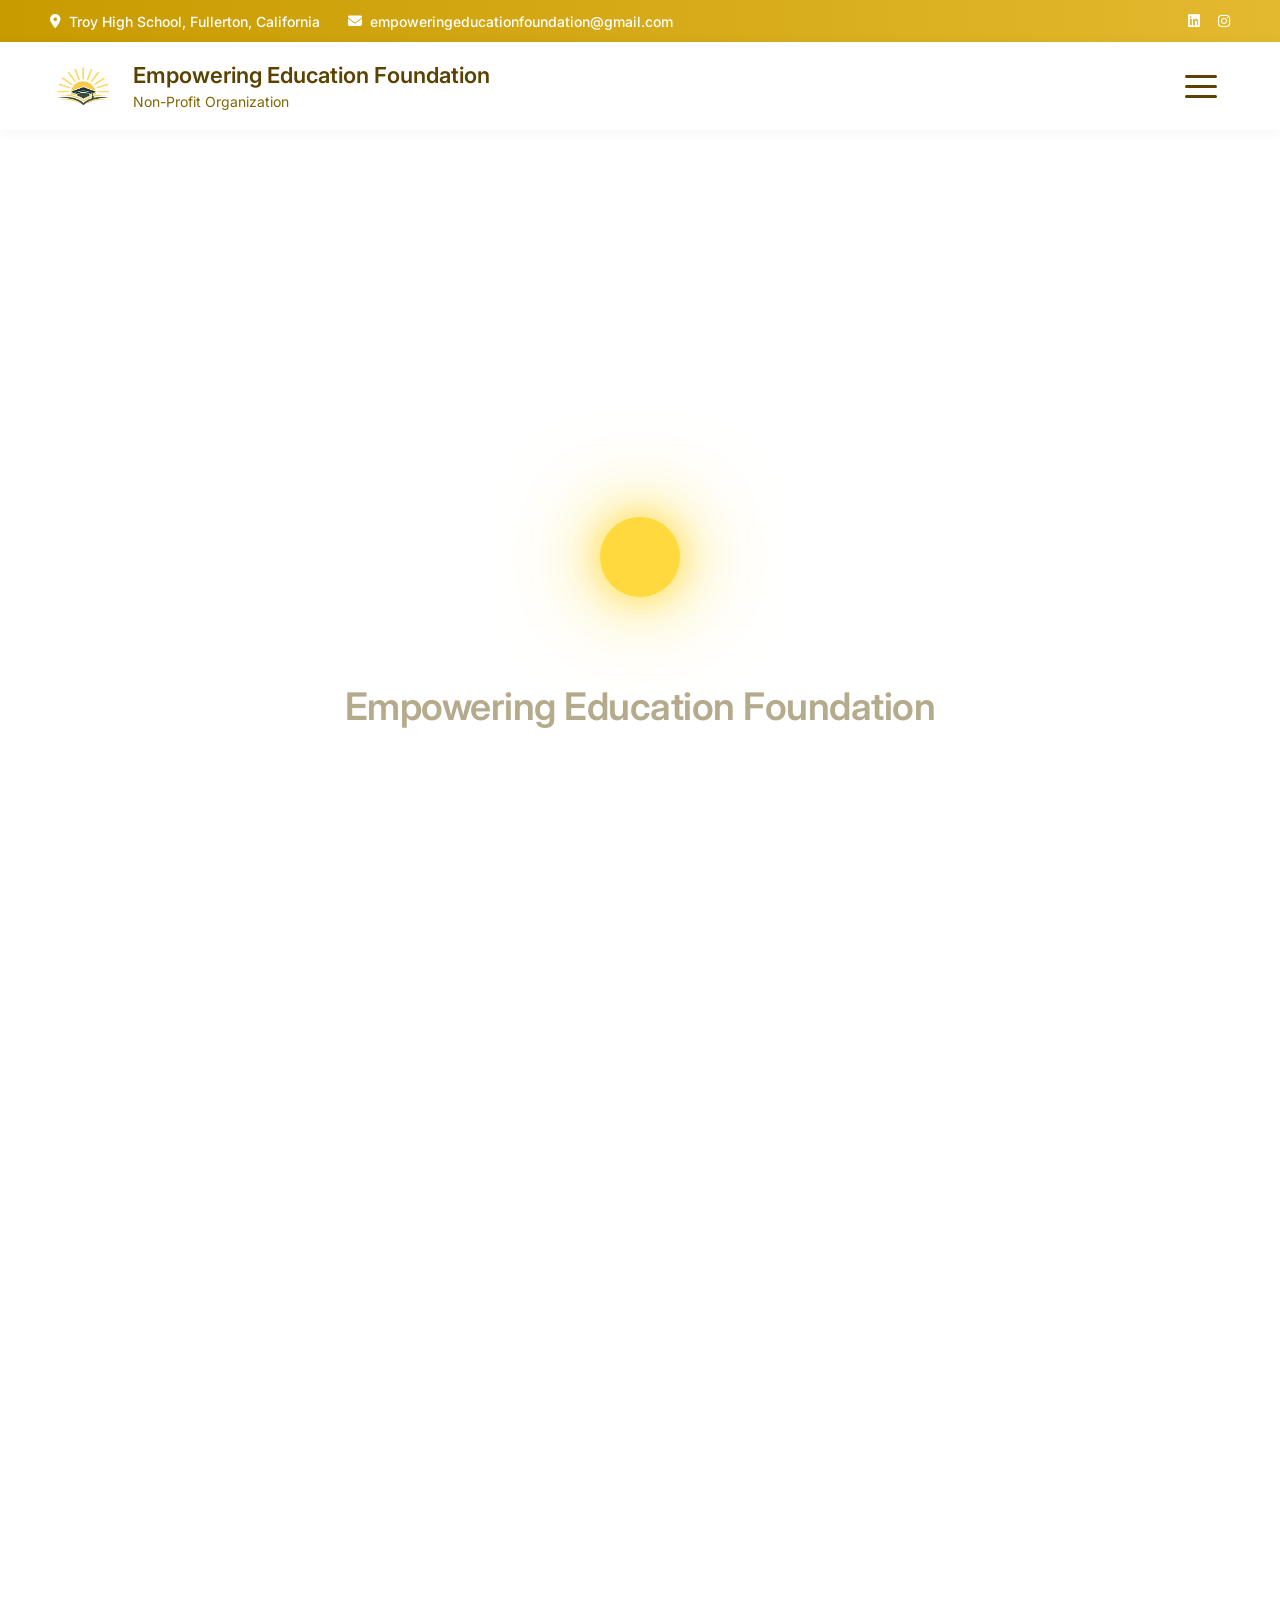
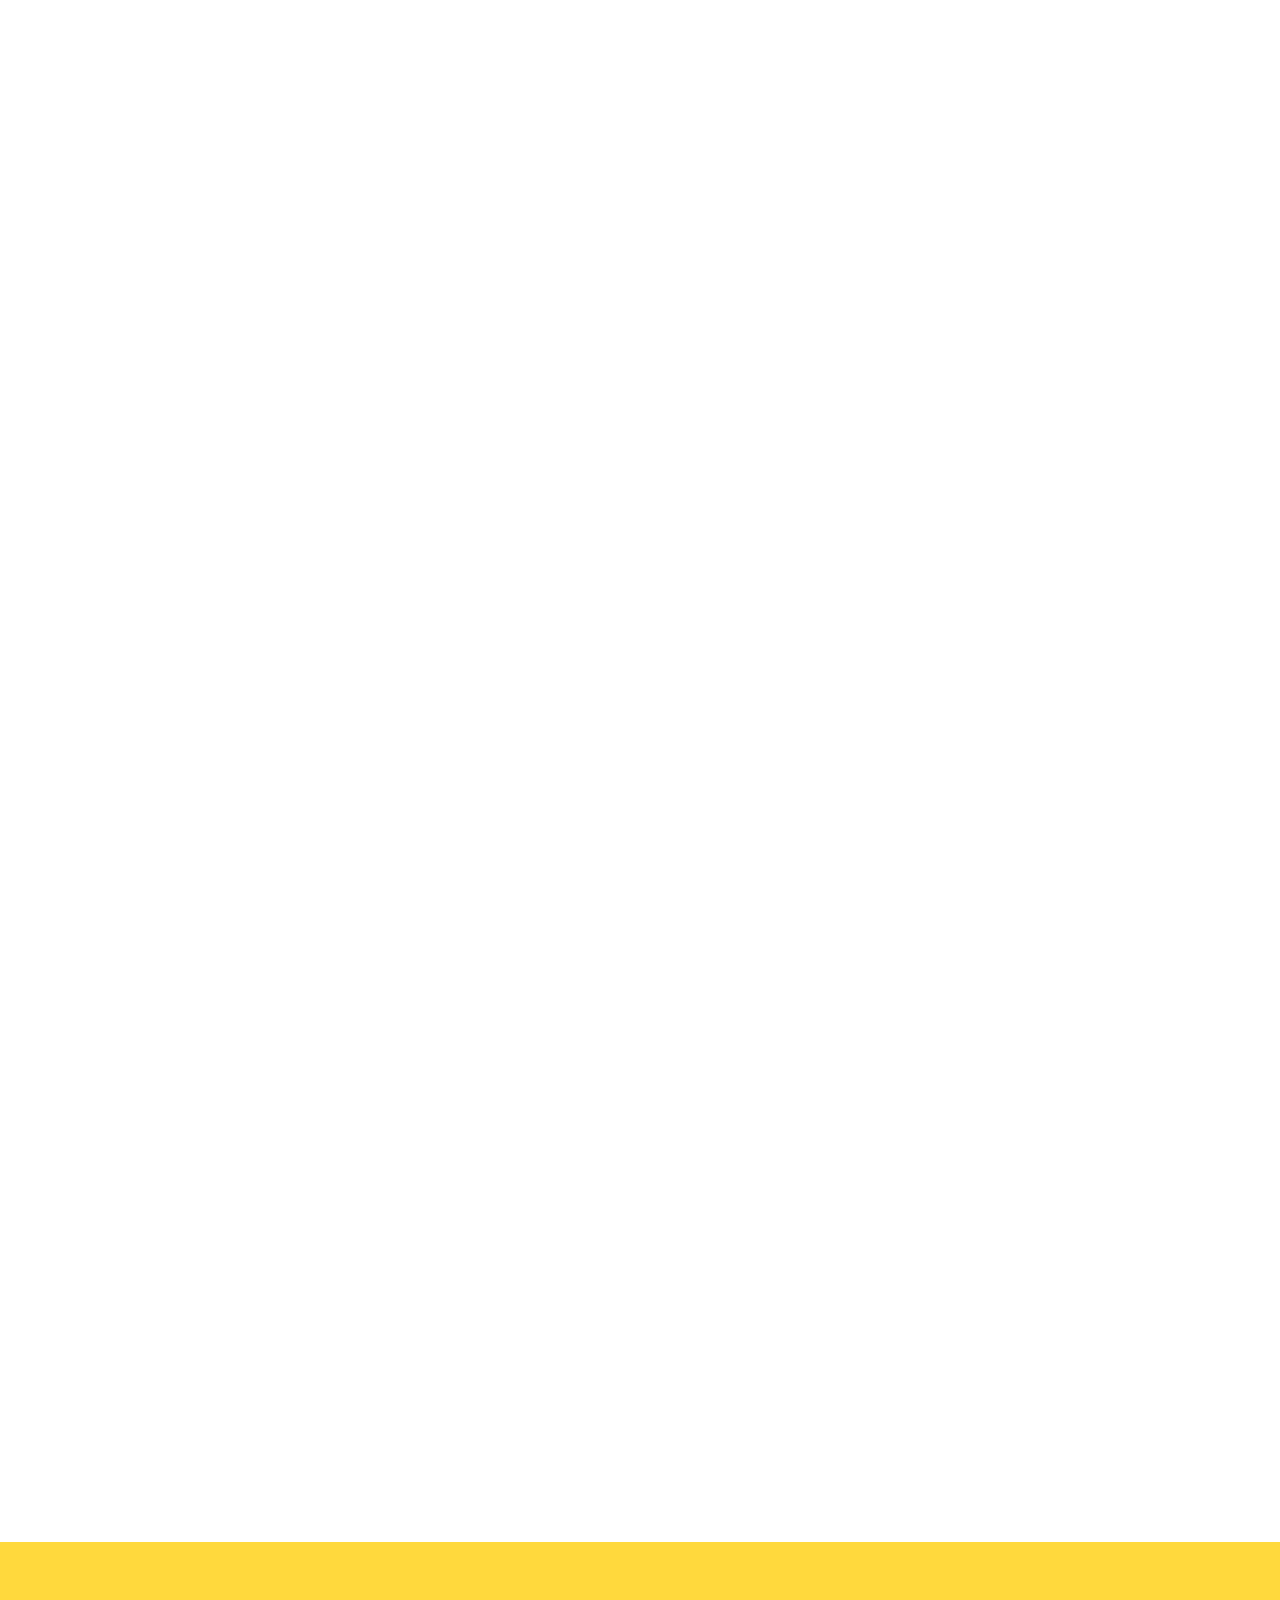
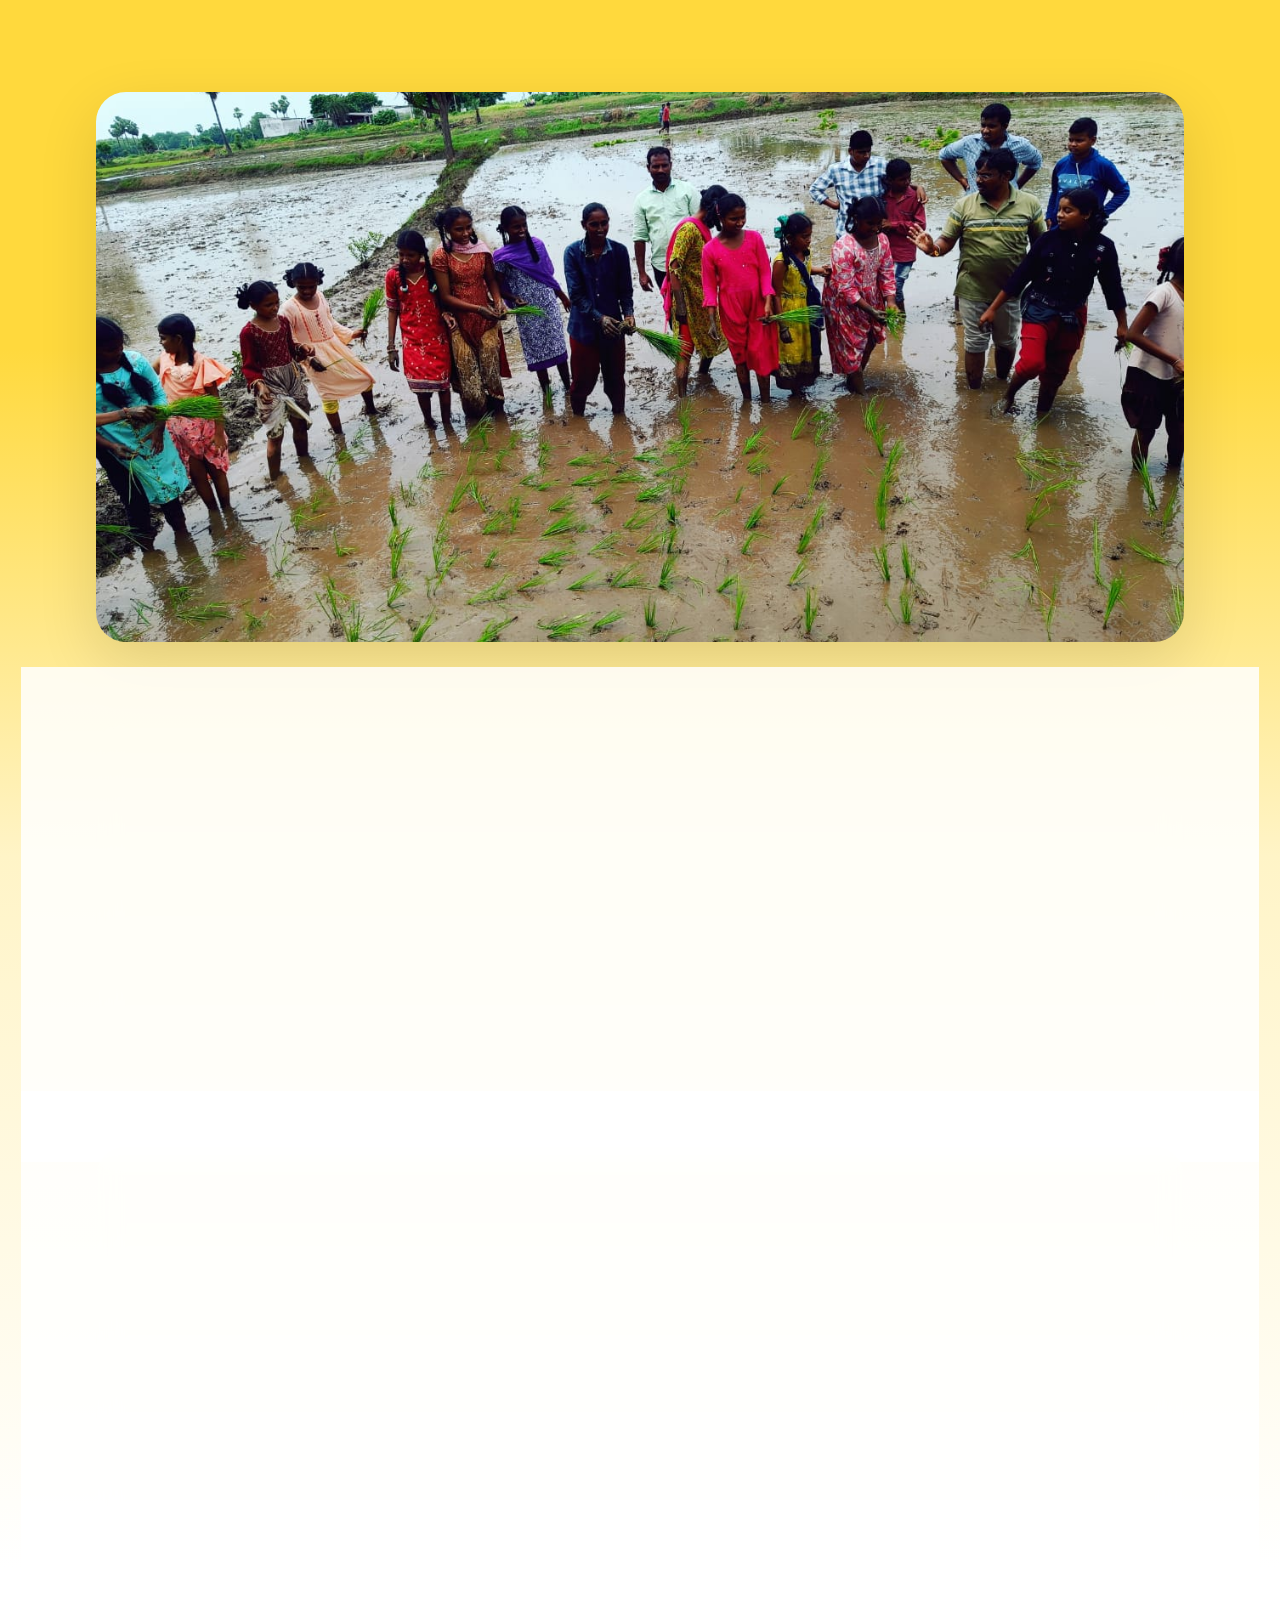
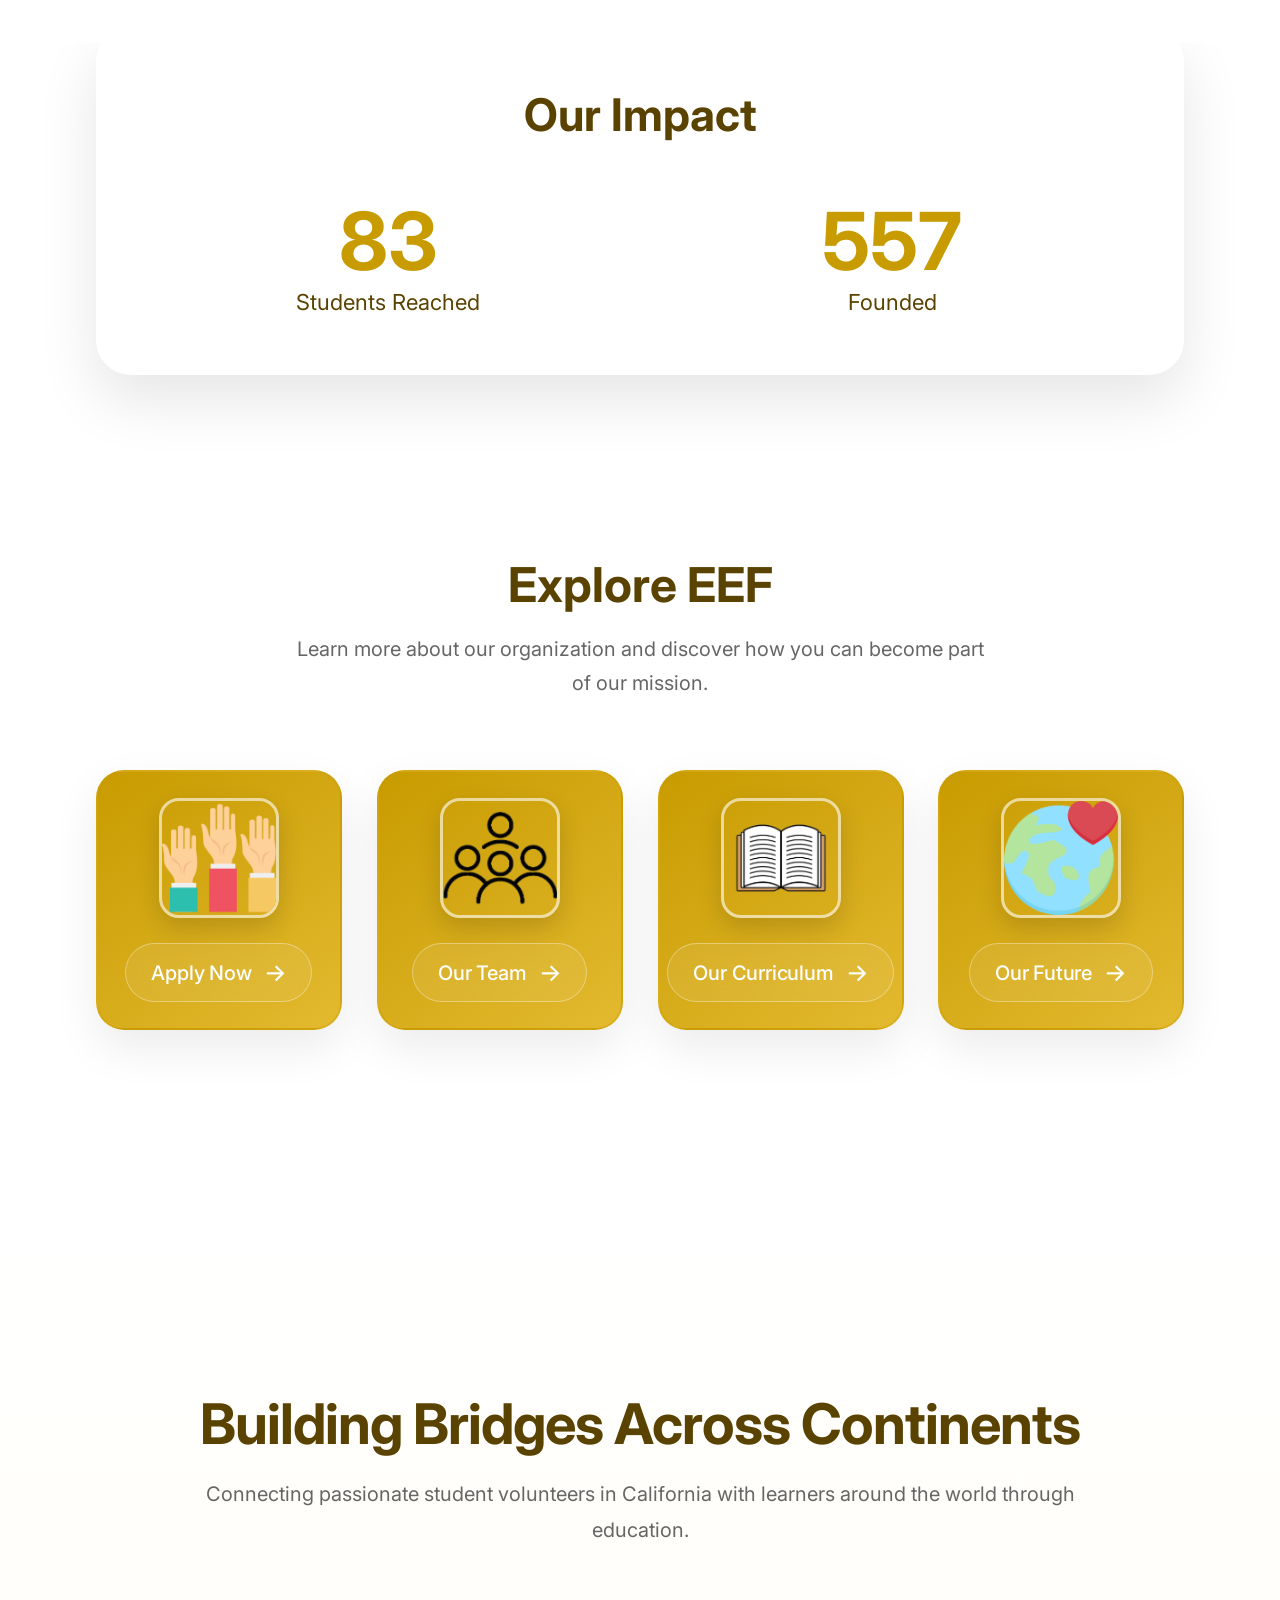
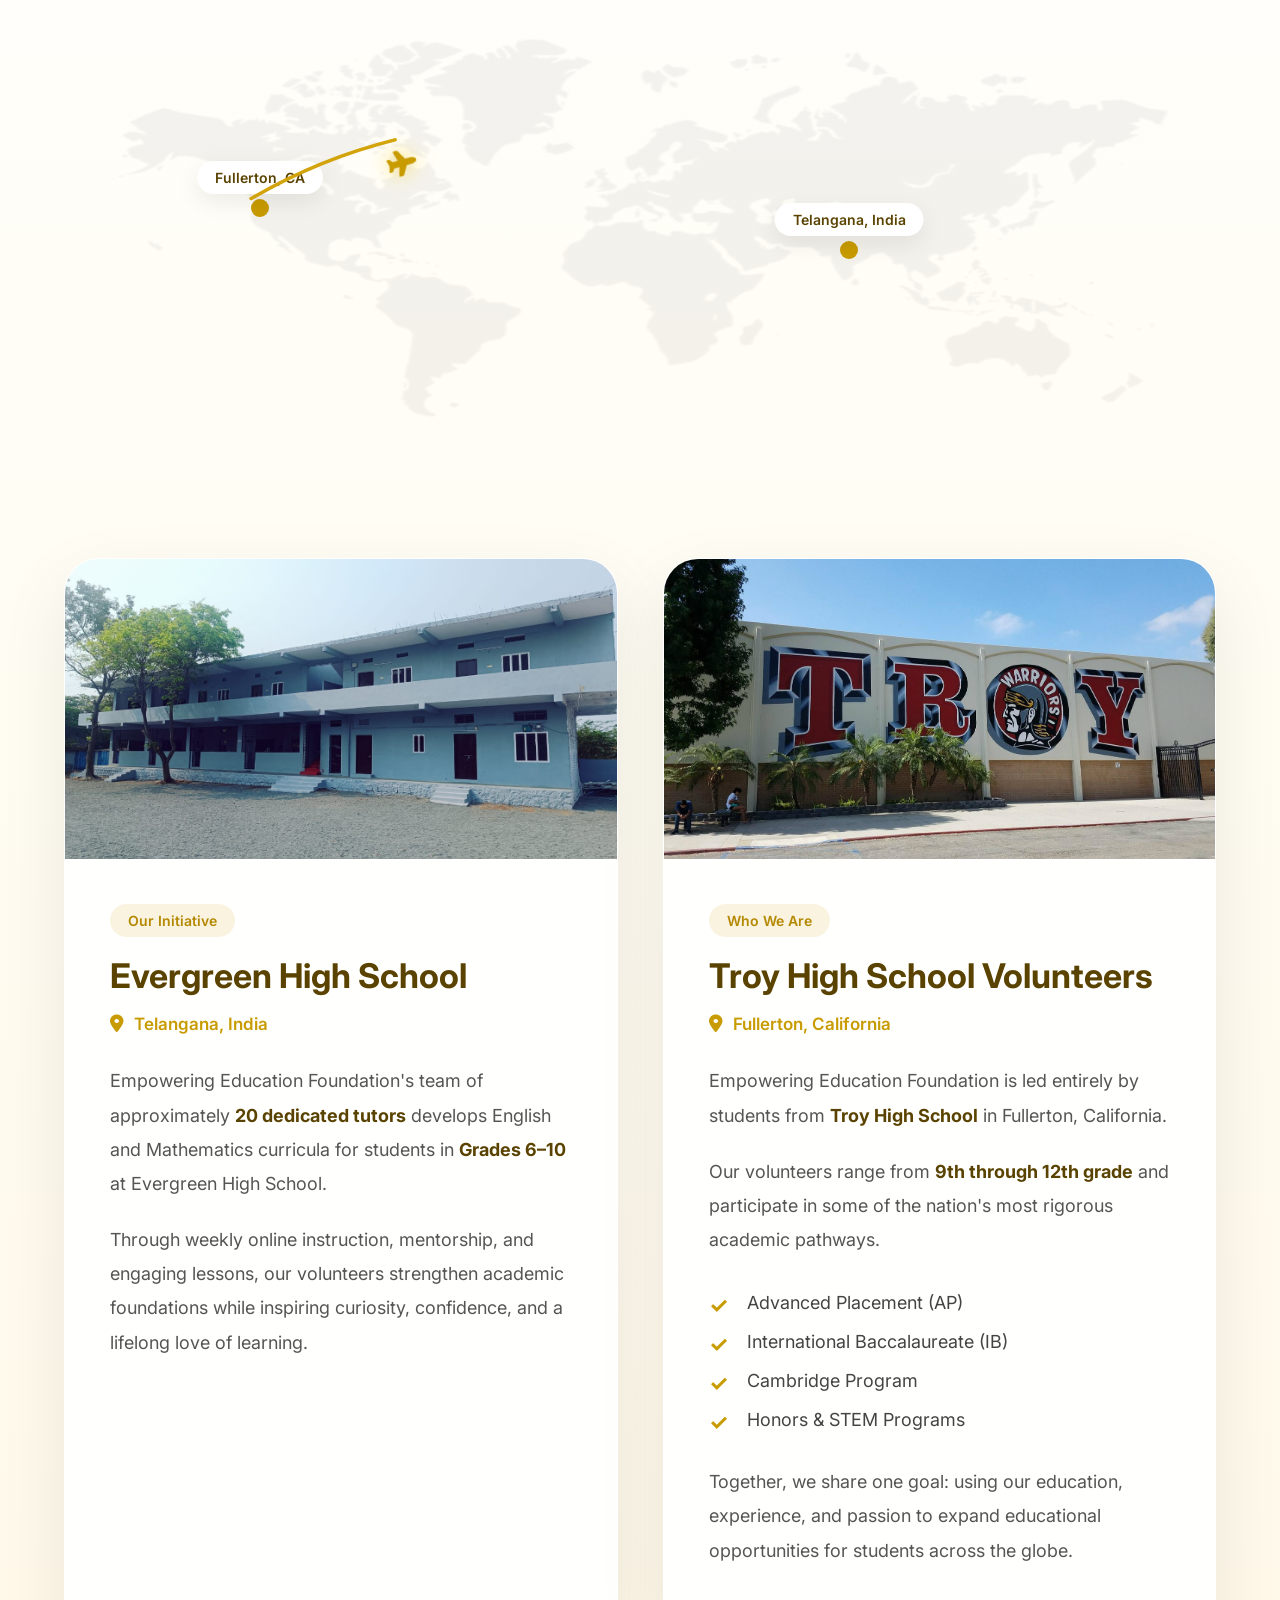
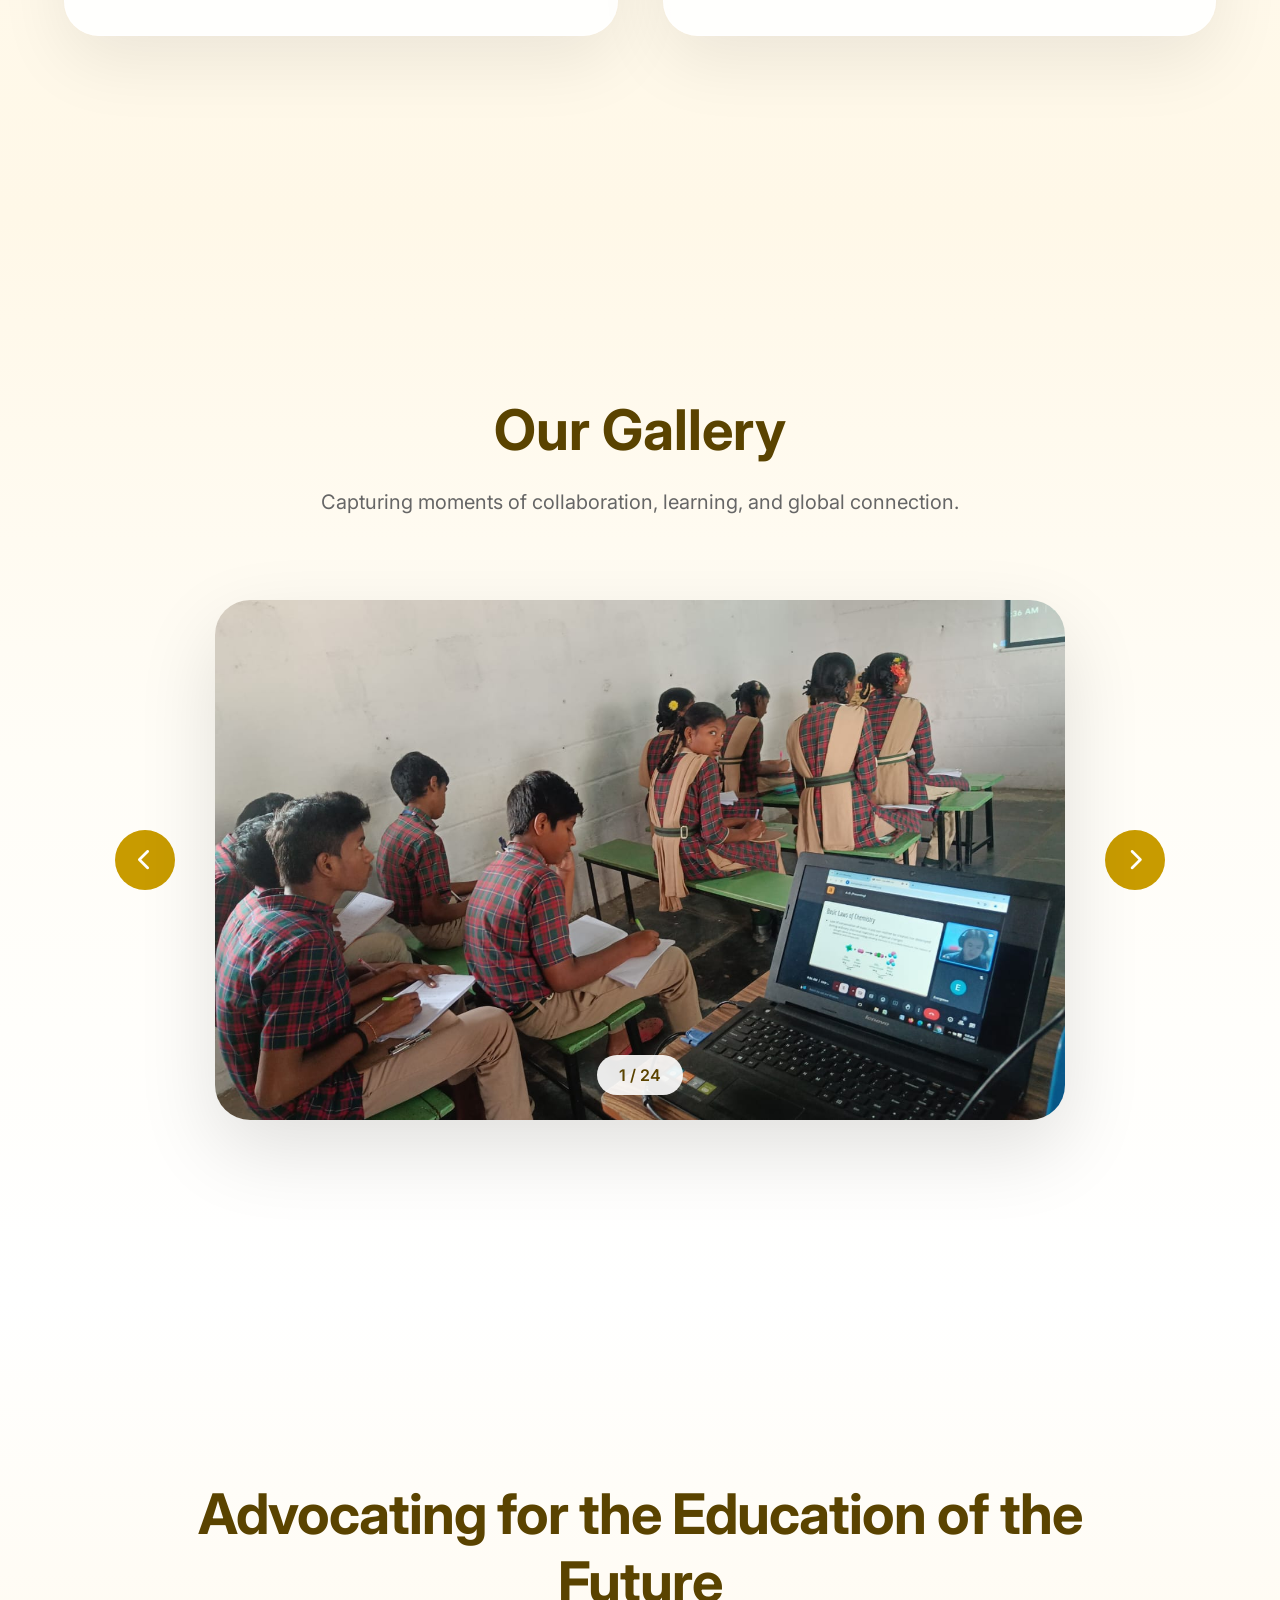
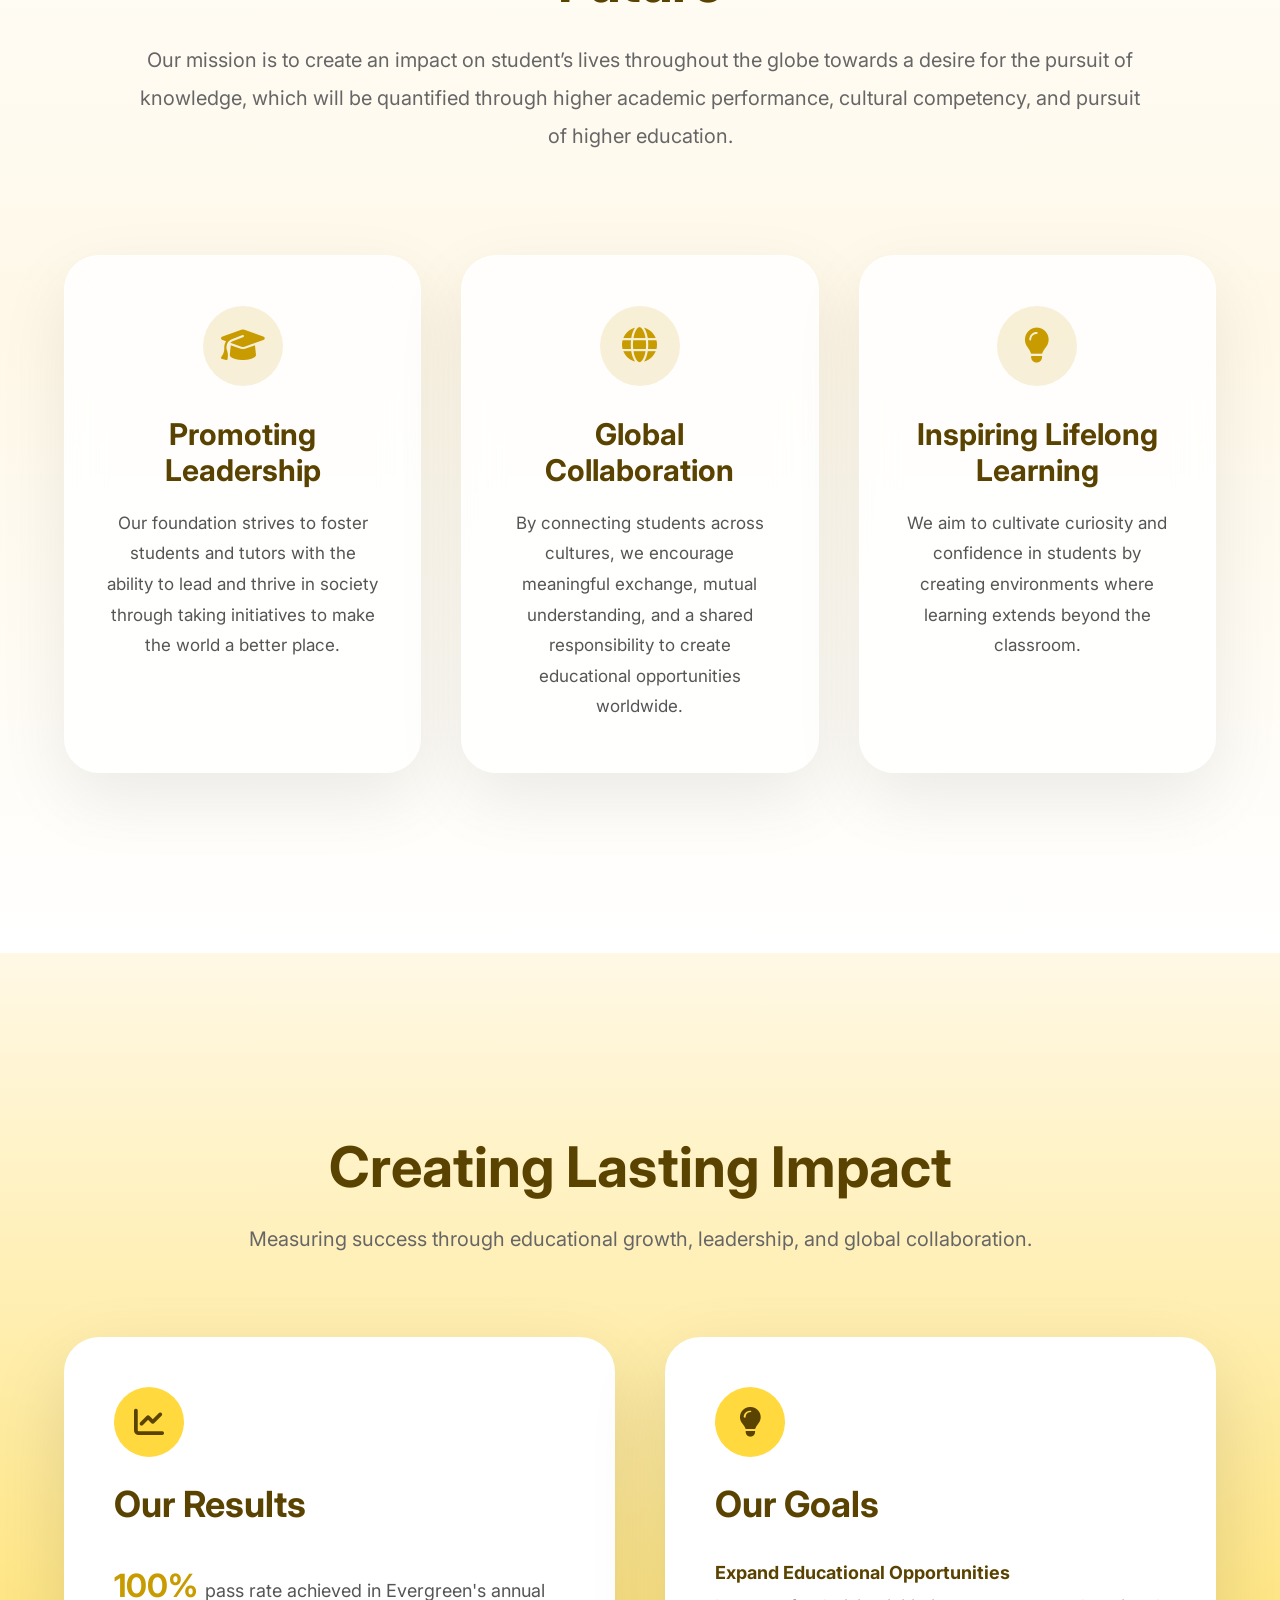
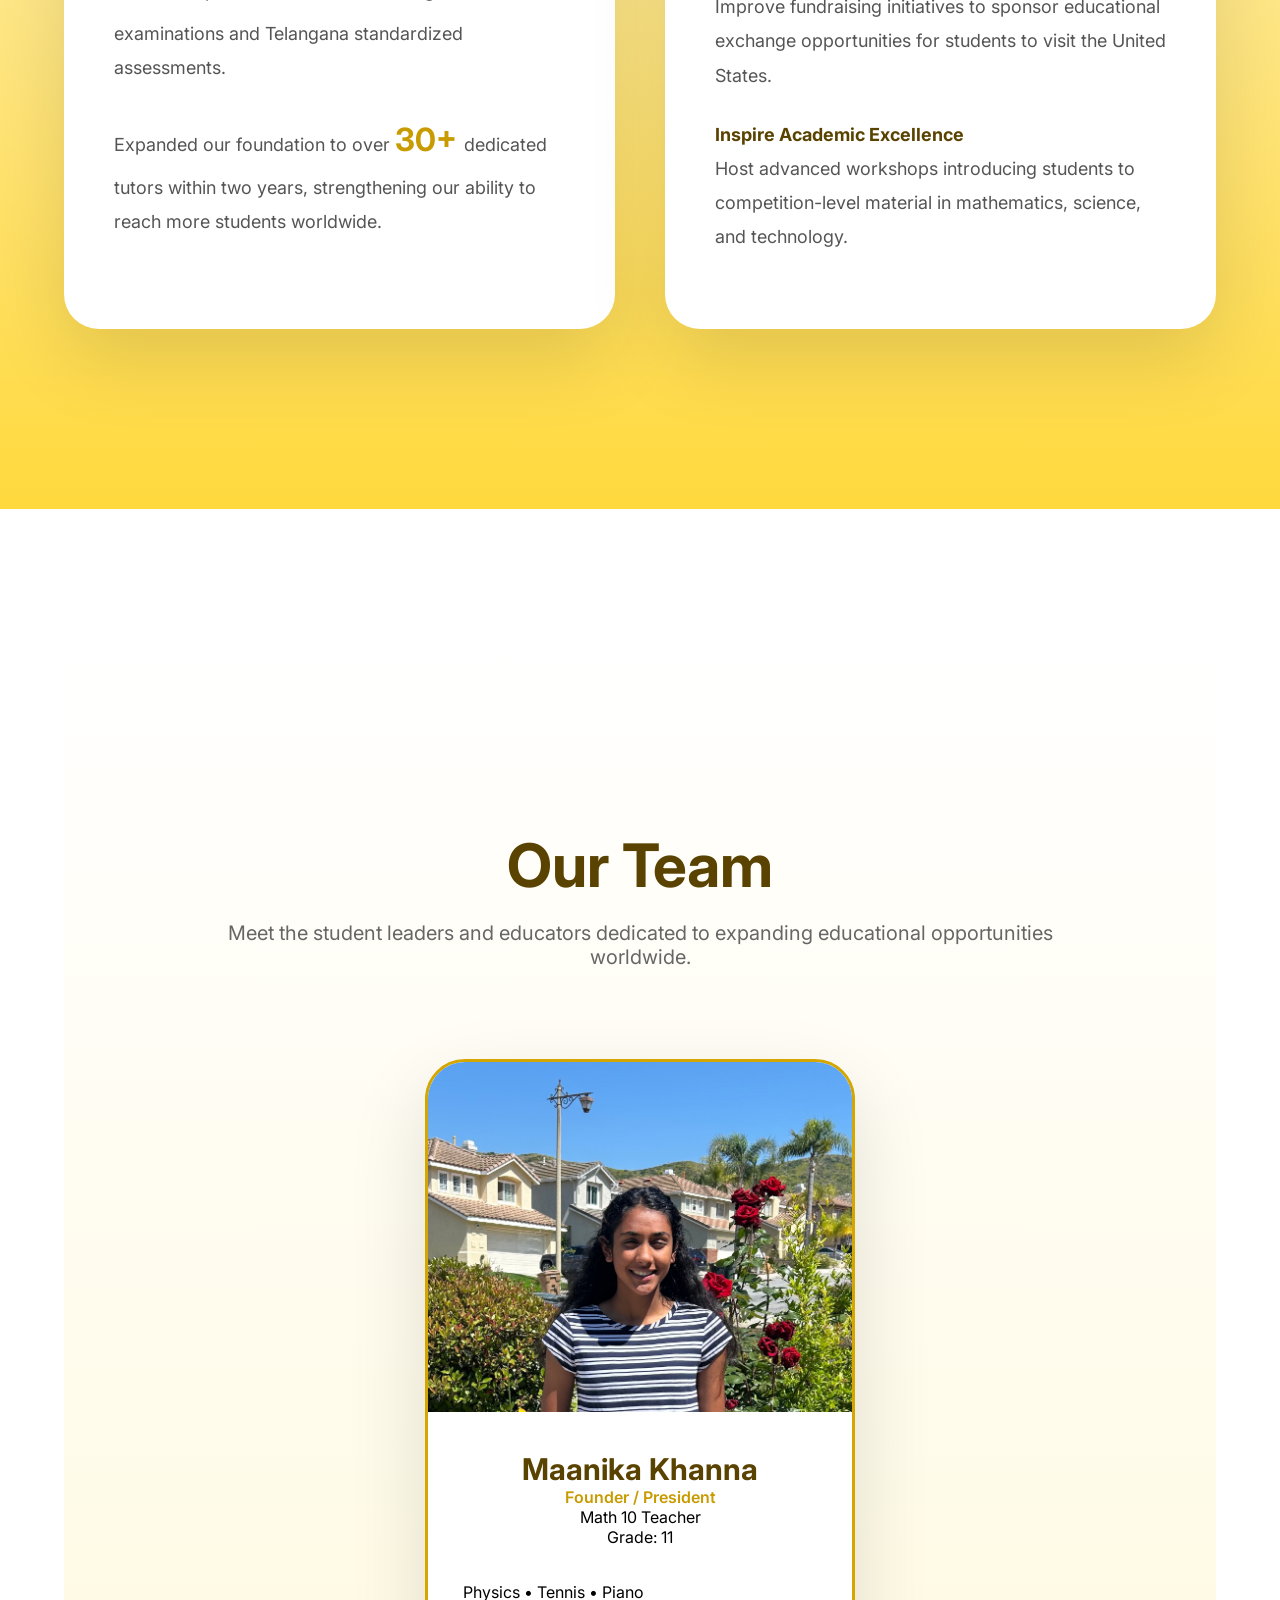
==== commit 96768b87: "Update index.html" ====
--- a/index.html
+++ b/index.html
@@ -9,7 +9,7 @@
     <title>
         Empowering Education Foundation
     </title>
-
+    <link rel="icon" type="image/png" href="/assets/EEF_logo.png">
     <!-- CSS -->
     <link rel="stylesheet" href="css/style.css">
 
@@ -2088,4 +2088,4 @@
 
 </body>
 
-</html>+</html>
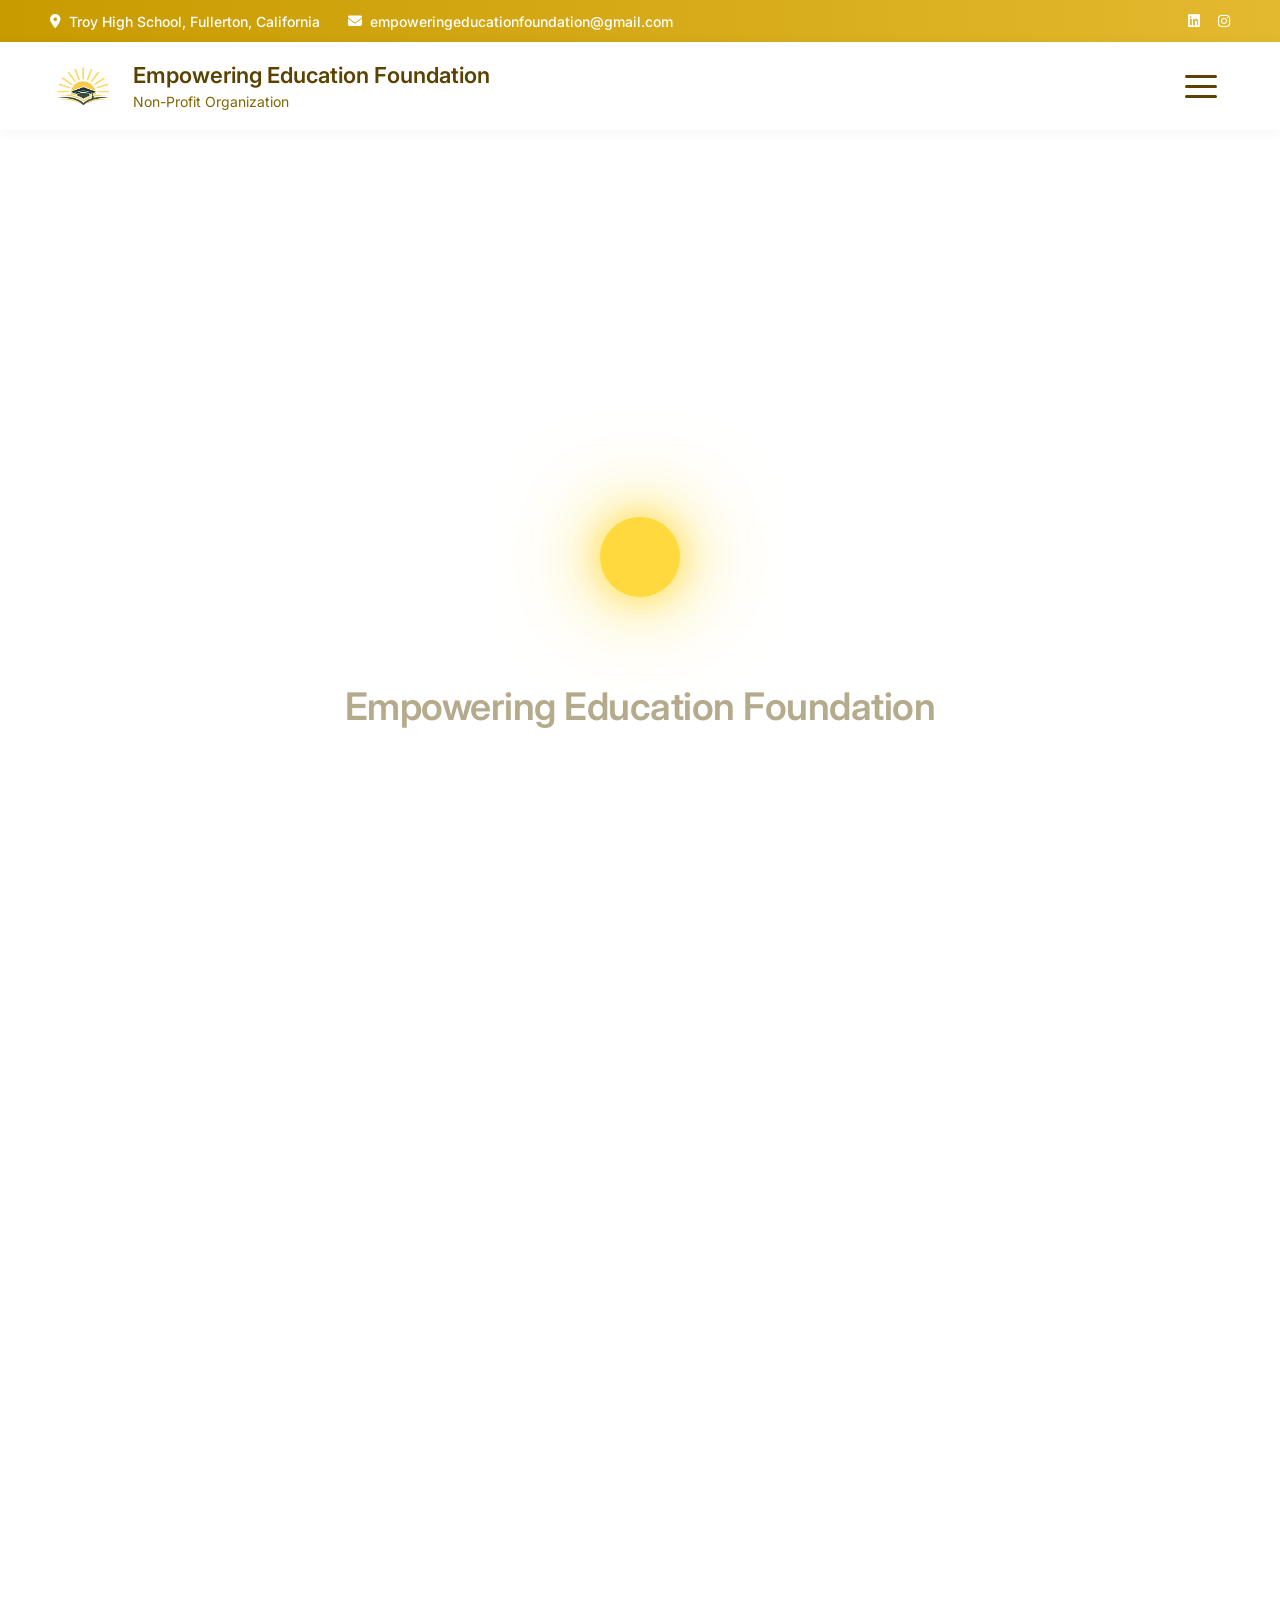
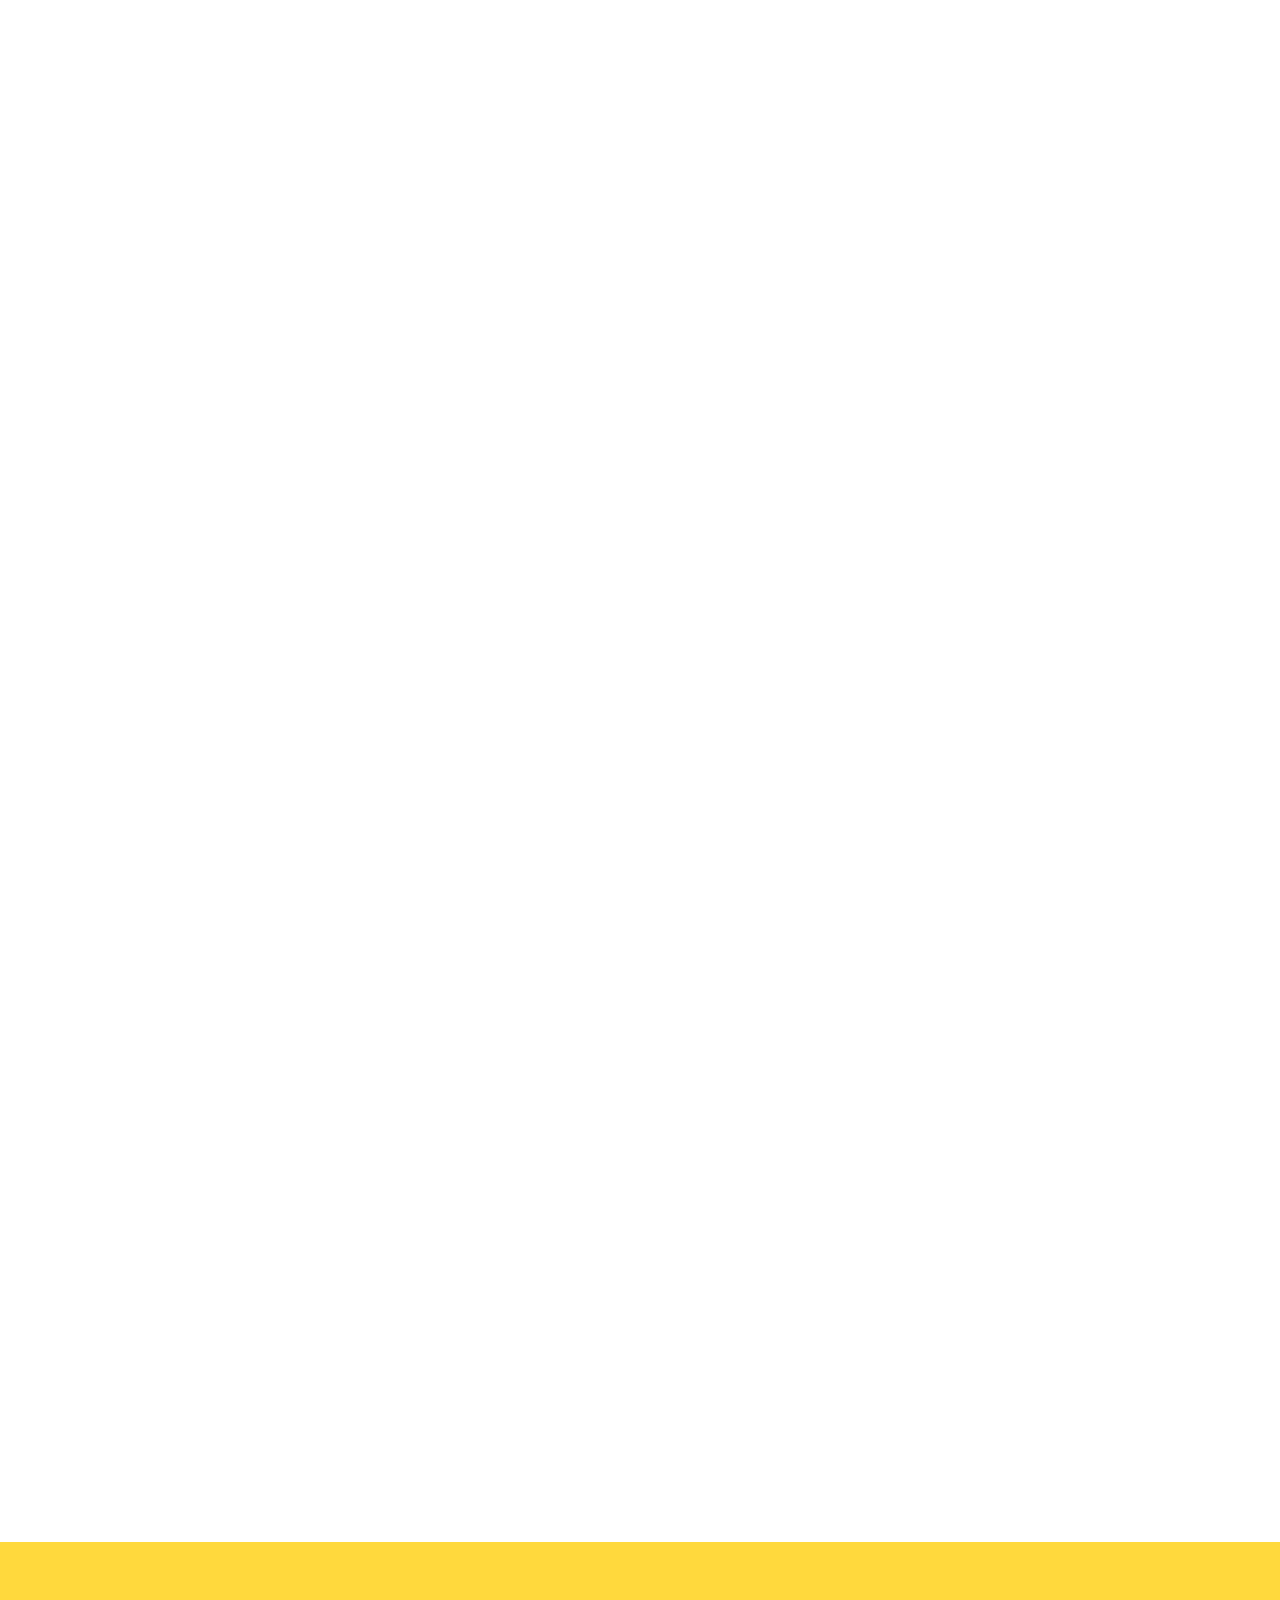
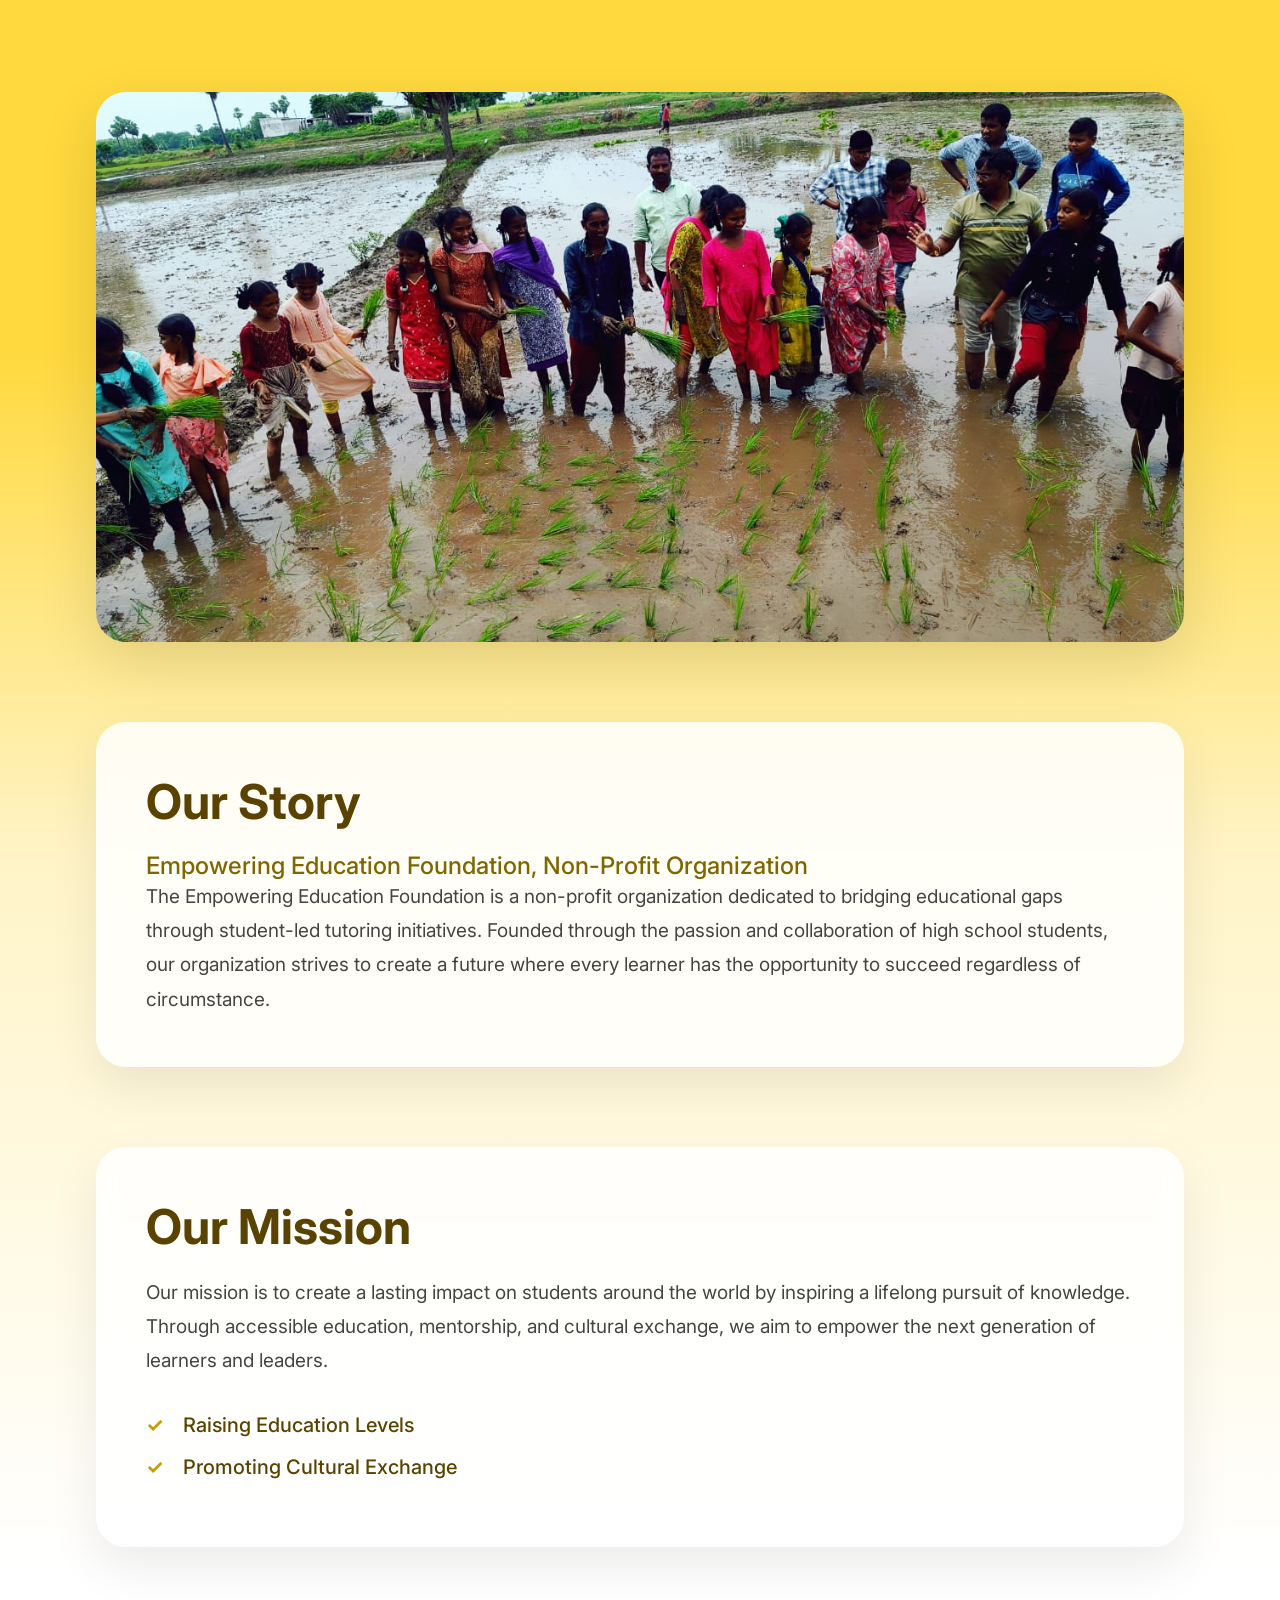
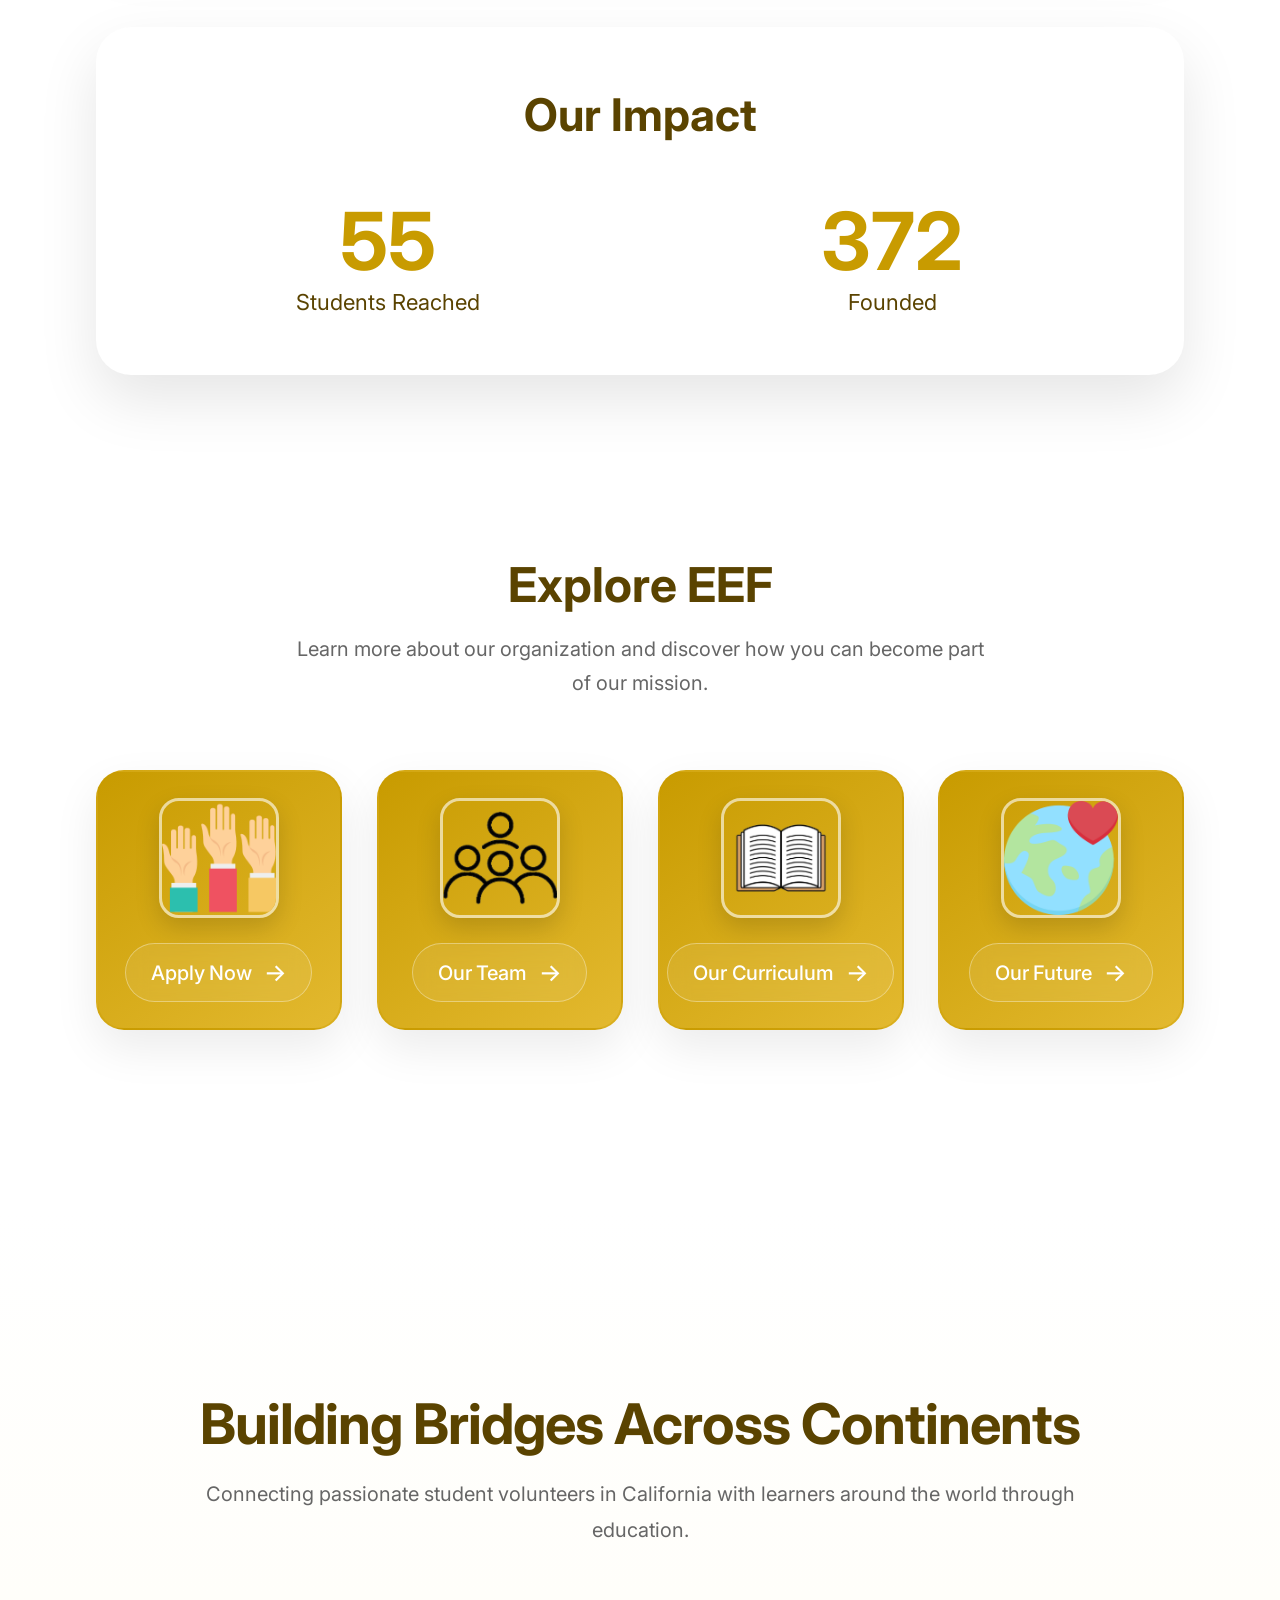
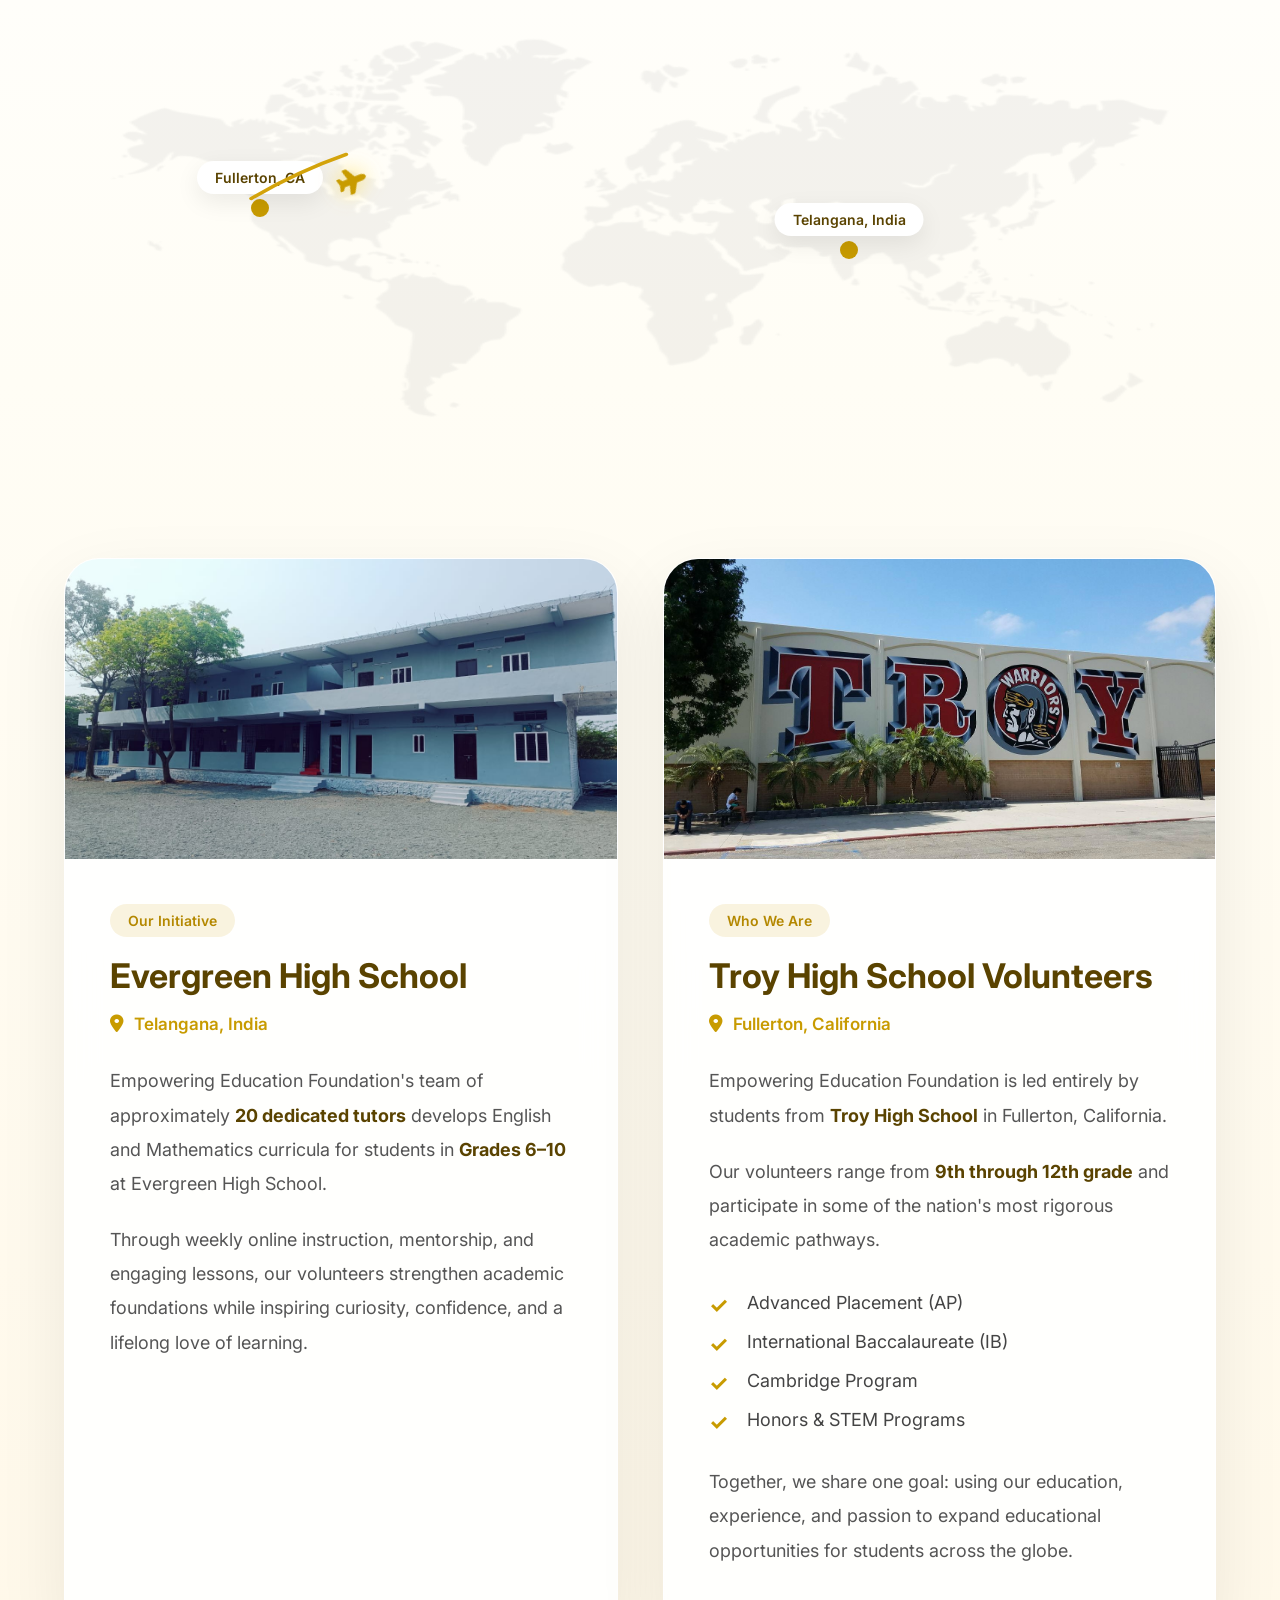
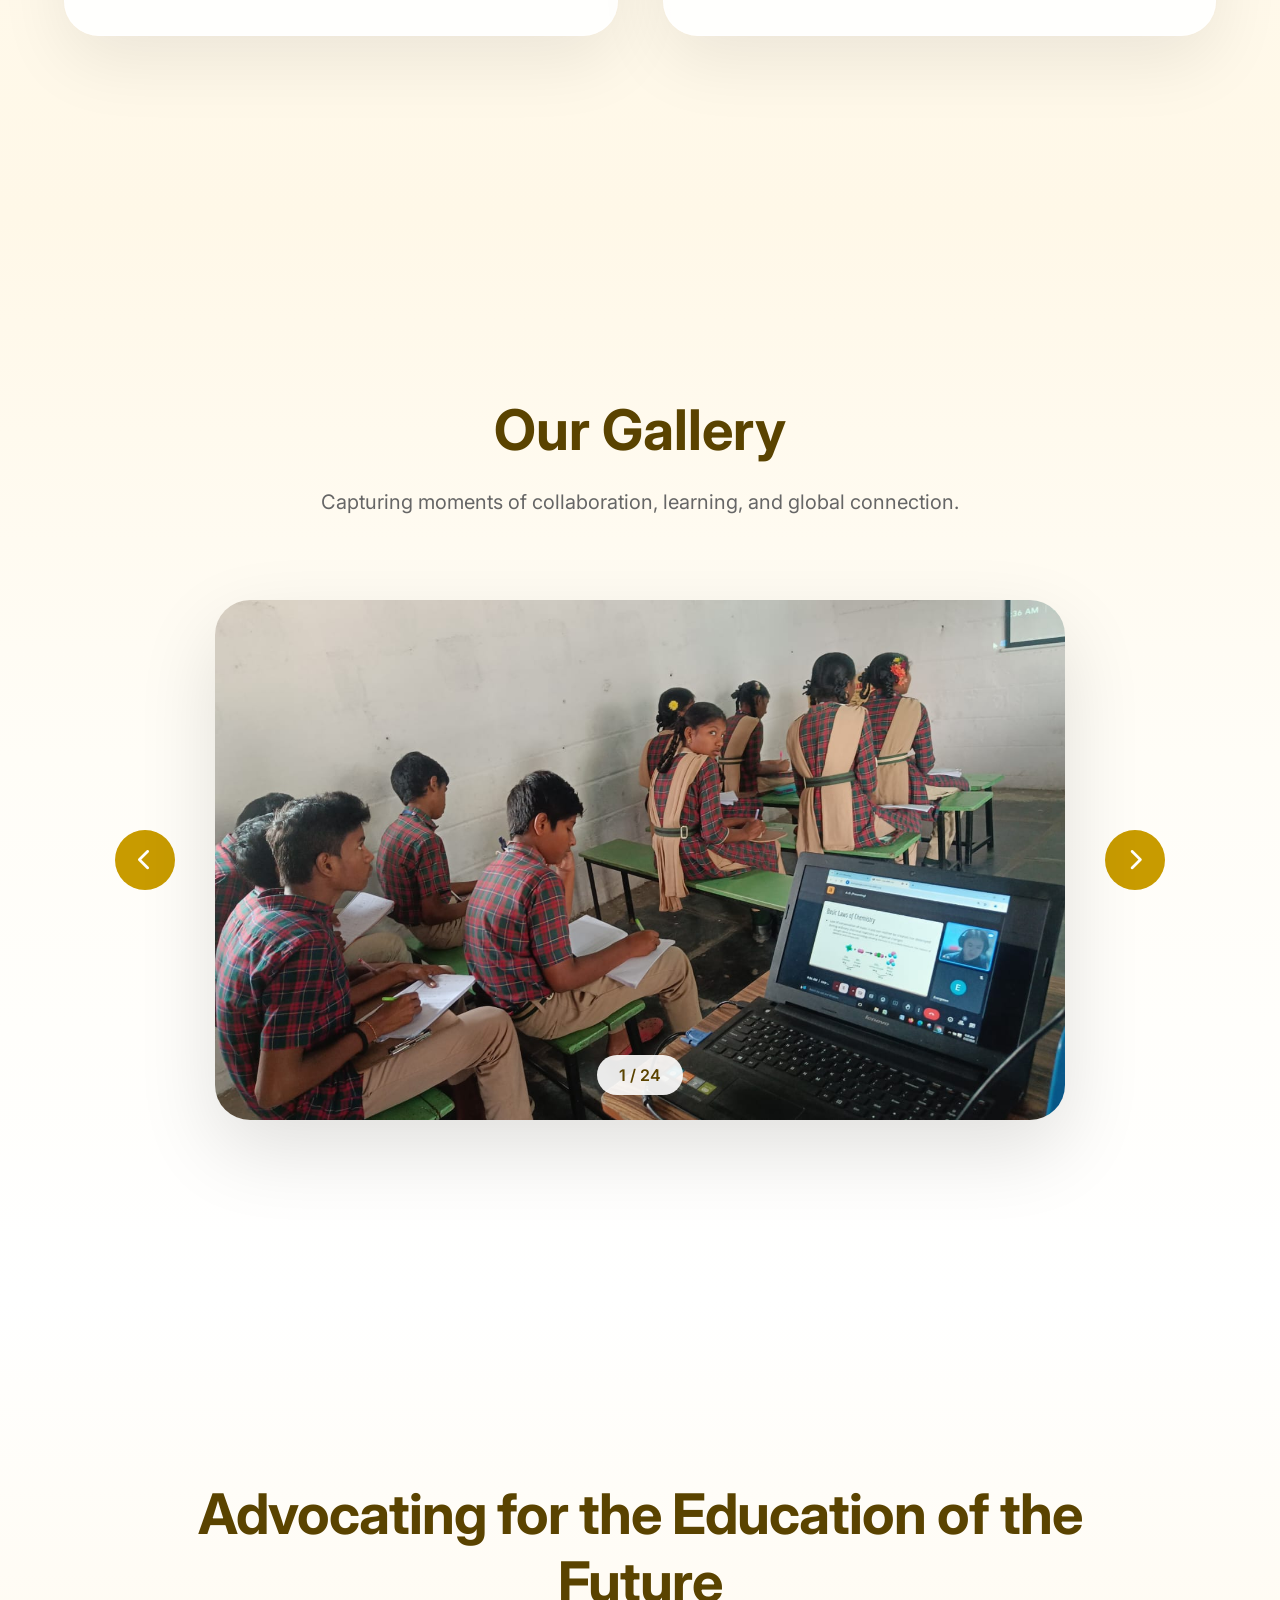
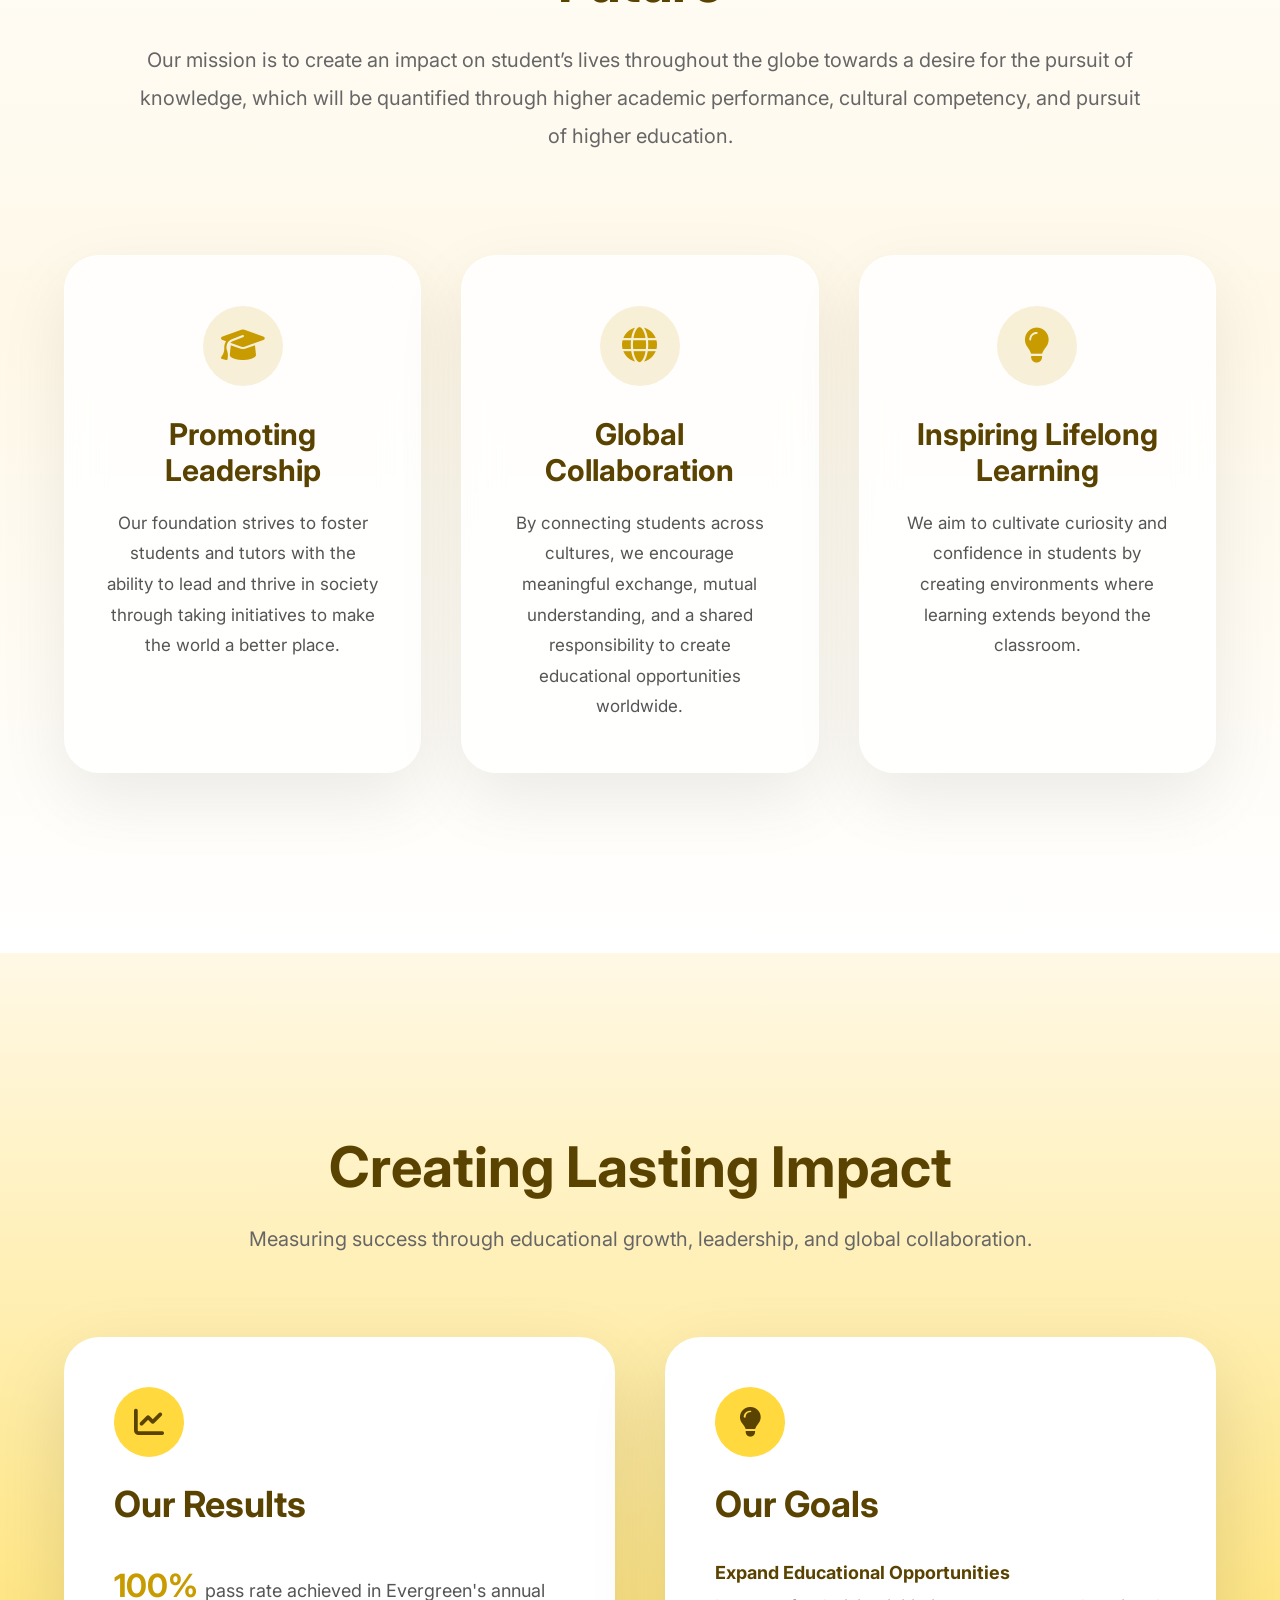
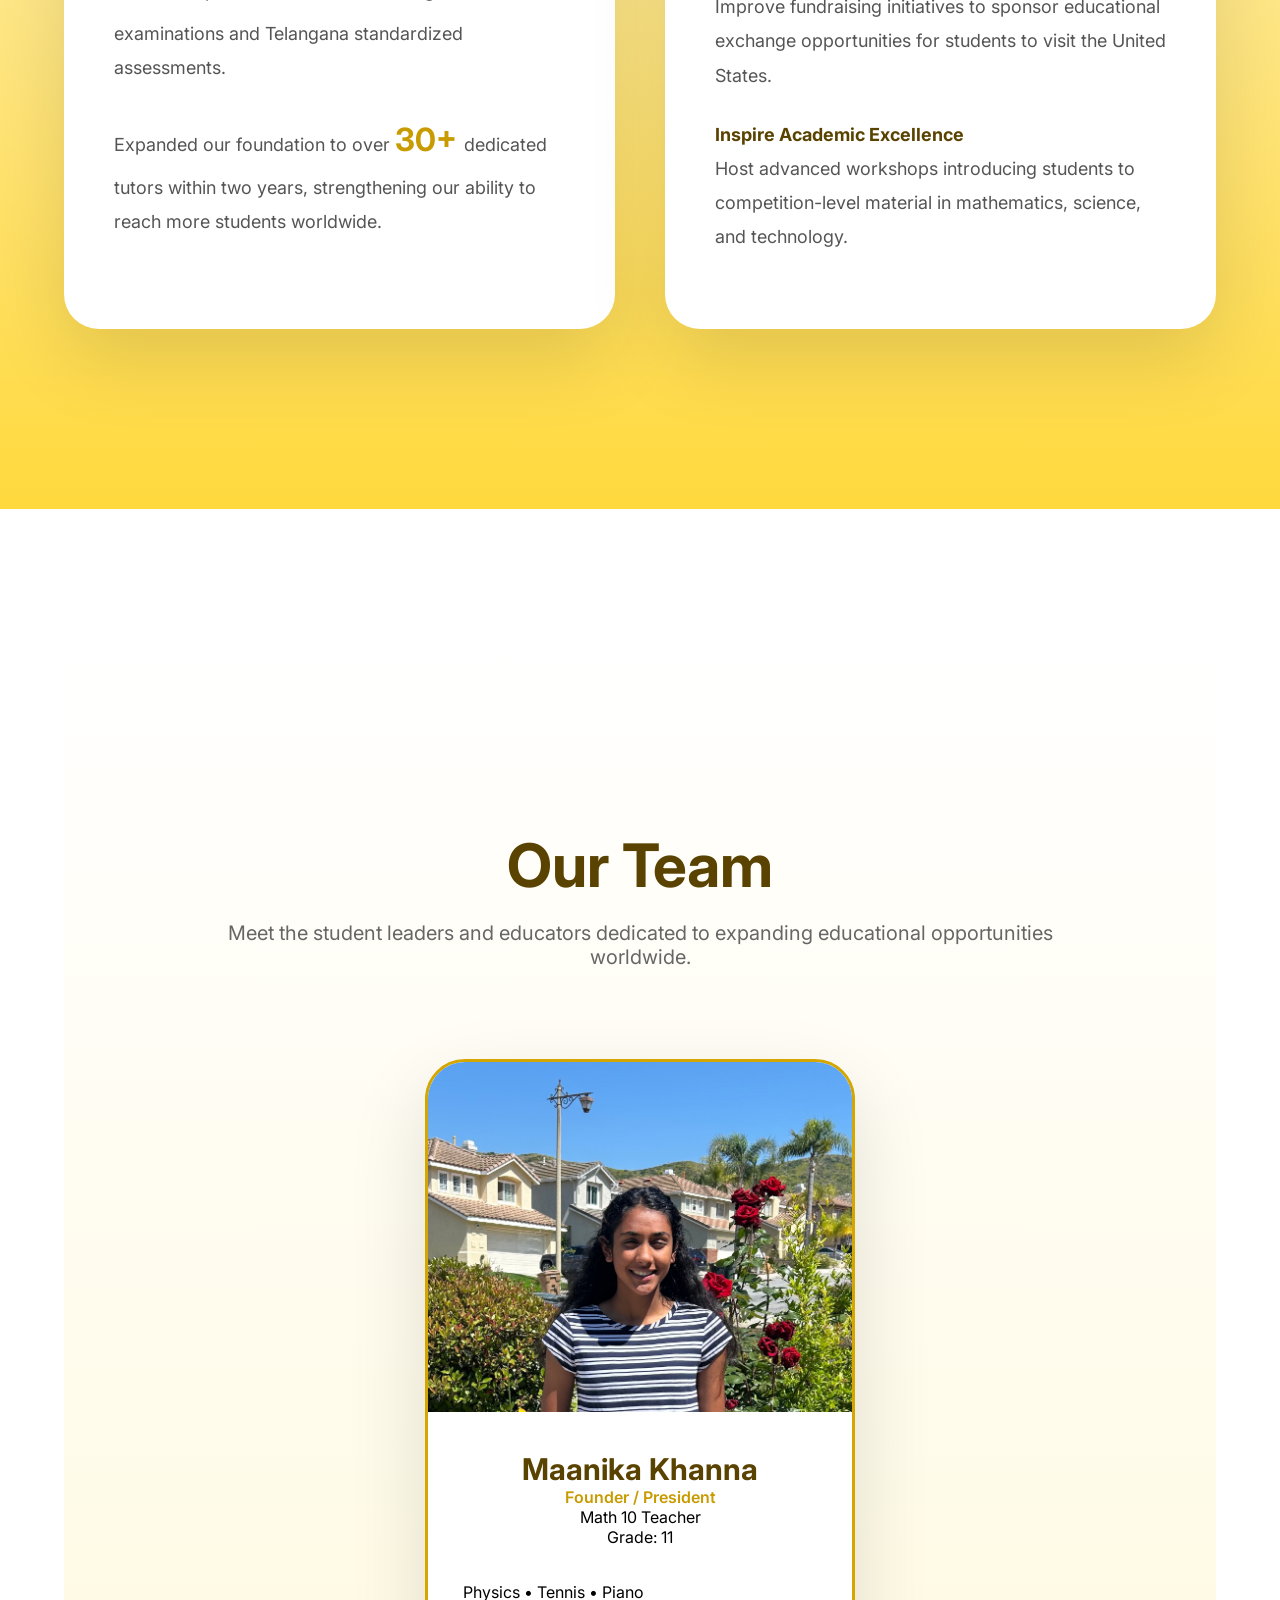
==== commit 56c9aa66: "Update index.html" ====
--- a/index.html
+++ b/index.html
@@ -1389,7 +1389,7 @@
 
 <div class="member-card">
 
-<img src="assets/team/TAlyssaC.png" width="200" height="300" alt="Logo">
+<img src="assets/team/Alyssa.png" width="200" height="300" alt="Logo">
 
 <h3>
 Alyssa Chen
